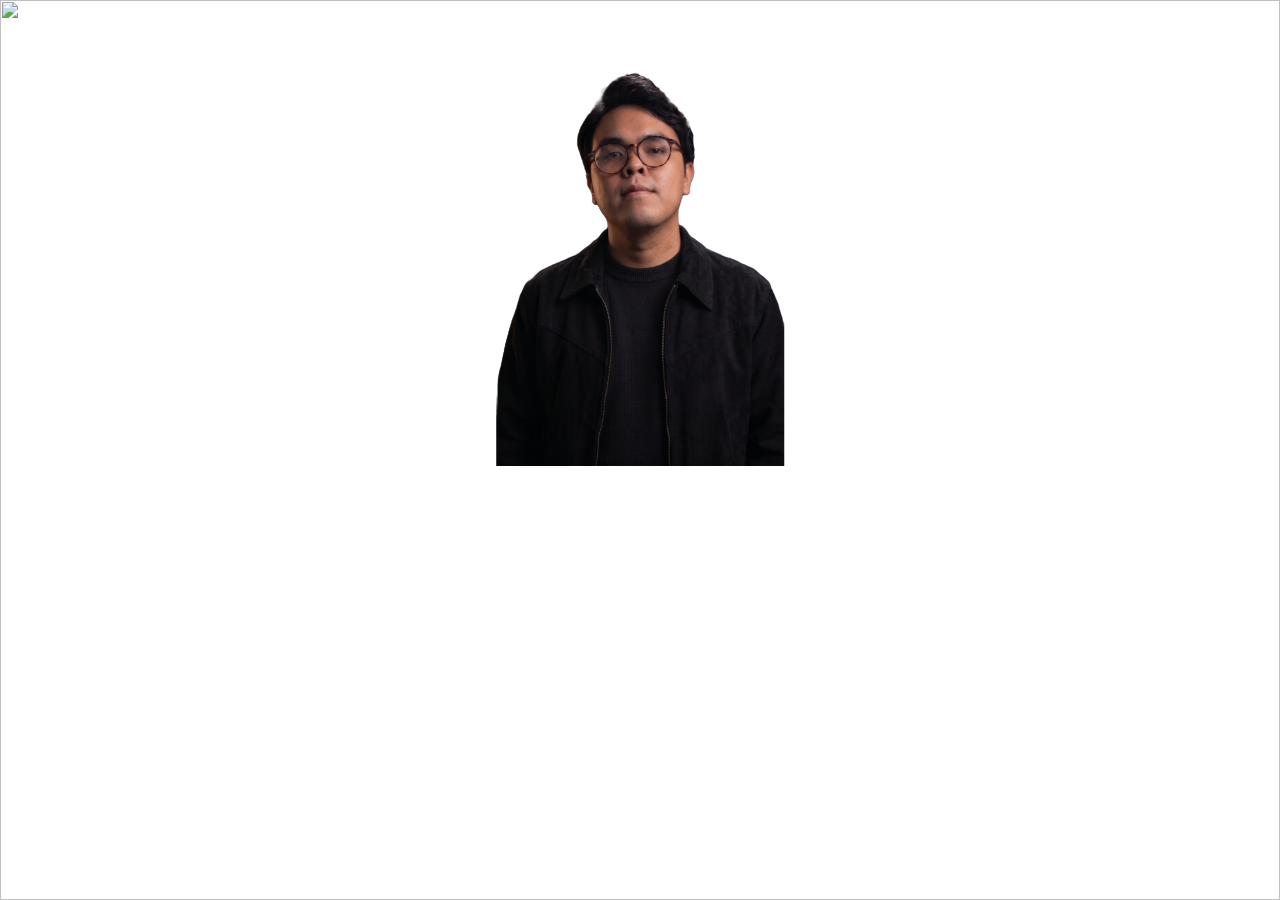
==== v2-home.html @ 999a1035 "Split /v2 into authentic 1:1 multi-page Margot Quinn structure with zero Nusa Berkibar content" ====
<!doctype html>
<!-- Made in Framer · framer.com ✨ -->
<!-- Published May 31, 2026, 4:03 PM UTC -->
<html lang="en" data-redirect-timezone="1">
<head>
	<meta charset="utf-8">
	
	
	
	<!-- Start of headStart -->
    
    <!-- End of headStart -->
	<meta name="viewport" content="width=device-width">
	<meta name="generator" content="Framer ca8ceca">
	<title>Shidy Nur Kholish — Digital Marketing & Creative Specialist</title>
    <meta name="description" content="Shidy Nur Kholish — Digital Marketing &amp; Creative Specialist Portfolio">
    <meta name="framer-search-index" content="https://framerusercontent.com/sites/4dvKyz6ewu7B81ZdAuzQAu/searchIndex-AK0vOeHn2nxq.json">
    <meta name="framer-search-index-fallback" content="https://framerusercontent.com/sites/4dvKyz6ewu7B81ZdAuzQAu/searchIndex-FKQCYo9SLco6.json">
    <link href="https://framerusercontent.com/images/dggCM4Qpk7UeBMsEulLUcJons6M.svg" rel="icon" media="(prefers-color-scheme: light)">
    <link href="https://framerusercontent.com/images/EXC9Xee3HnQiR8S70GzRZBClGB0.svg" rel="icon" media="(prefers-color-scheme: dark)">
    <!-- Open Graph / Facebook -->
    <meta property="og:type" content="website">
    <meta property="og:title" content="Margot - Minimal Portfolio Template">
    <meta property="og:description" content="Minimalistic Portfolio – Crafted in Framer with a Black &amp; Sleek Glassmorphism Design, a sleek black theme with stunning glassmorphism effects for a sophisticated, cutting-edge visual appeal. Design and developed by Future Things.">
    <meta property="og:image" content="https://framerusercontent.com/assets/f2NFYW9QOdLpGXfA6Ba6UhpNYDw.png">
    <!-- Twitter -->
    <meta name="twitter:card" content="summary_large_image">
    <meta name="twitter:title" content="Margot - Minimal Portfolio Template">
    <meta name="twitter:description" content="Minimalistic Portfolio – Crafted in Framer with a Black &amp; Sleek Glassmorphism Design, a sleek black theme with stunning glassmorphism effects for a sophisticated, cutting-edge visual appeal. Design and developed by Future Things.">
    <meta name="twitter:image" content="https://framerusercontent.com/assets/f2NFYW9QOdLpGXfA6Ba6UhpNYDw.png">
	
	<style data-framer-font-css>/* cyrillic-ext */
@font-face {
  font-family: 'Fragment Mono';
  font-style: normal;
  font-weight: 400;
  src: url(https://fonts.gstatic.com/s/fragmentmono/v6/4iCr6K5wfMRRjxp0DA6-2CLnB45HhrUI.woff2) format('woff2');
  unicode-range: U+0460-052F, U+1C80-1C8A, U+20B4, U+2DE0-2DFF, U+A640-A69F, U+FE2E-FE2F;
}
/* latin-ext */
@font-face {
  font-family: 'Fragment Mono';
  font-style: normal;
  font-weight: 400;
  src: url(https://fonts.gstatic.com/s/fragmentmono/v6/4iCr6K5wfMRRjxp0DA6-2CLnB41HhrUI.woff2) format('woff2');
  unicode-range: U+0100-02BA, U+02BD-02C5, U+02C7-02CC, U+02CE-02D7, U+02DD-02FF, U+0304, U+0308, U+0329, U+1D00-1DBF, U+1E00-1E9F, U+1EF2-1EFF, U+2020, U+20A0-20AB, U+20AD-20C0, U+2113, U+2C60-2C7F, U+A720-A7FF;
}
/* latin */
@font-face {
  font-family: 'Fragment Mono';
  font-style: normal;
  font-weight: 400;
  src: url(https://fonts.gstatic.com/s/fragmentmono/v6/4iCr6K5wfMRRjxp0DA6-2CLnB4NHhg.woff2) format('woff2');
  unicode-range: U+0000-00FF, U+0131, U+0152-0153, U+02BB-02BC, U+02C6, U+02DA, U+02DC, U+0304, U+0308, U+0329, U+2000-206F, U+20AC, U+2122, U+2191, U+2193, U+2212, U+2215, U+FEFF, U+FFFD;
}

@font-face { font-family: "Cravelo DEMO Regular"; src: url("https://framerusercontent.com/assets/XlWYPOsi19BefJye1pDCb0VcADU.woff2"); font-display: swap; font-style: normal; font-weight: 400 }
@font-face { font-family: "Neue Montreal Regular"; src: url("https://framerusercontent.com/assets/EN0wrjjcgDdG3SMgxfEI19PNHRs.woff2"); font-display: swap; font-style: normal; font-weight: 400 }
@font-face { font-family: "Neue Montreal Regular"; src: url("https://framerusercontent.com/assets/EN0wrjjcgDdG3SMgxfEI19PNHRs.woff2"); font-display: swap }
@font-face { font-family: "Cravelo DEMO Regular"; src: url("https://framerusercontent.com/assets/XlWYPOsi19BefJye1pDCb0VcADU.woff2"); font-display: swap }
@font-face { font-family: "Neue Montreal Light"; src: url("https://framerusercontent.com/assets/UW39FG9qDvGH8DLOCHCwswAMnkY.woff2"); font-display: swap; font-style: normal; font-weight: 300 }
@font-face { font-family: "Inter"; src: url("https://framerusercontent.com/assets/5vvr9Vy74if2I6bQbJvbw7SY1pQ.woff2"); font-display: swap; font-style: normal; font-weight: 400; unicode-range: U+0460-052F, U+1C80-1C88, U+20B4, U+2DE0-2DFF, U+A640-A69F, U+FE2E-FE2F }
@font-face { font-family: "Inter"; src: url("https://framerusercontent.com/assets/EOr0mi4hNtlgWNn9if640EZzXCo.woff2"); font-display: swap; font-style: normal; font-weight: 400; unicode-range: U+0301, U+0400-045F, U+0490-0491, U+04B0-04B1, U+2116 }
@font-face { font-family: "Inter"; src: url("https://framerusercontent.com/assets/Y9k9QrlZAqio88Klkmbd8VoMQc.woff2"); font-display: swap; font-style: normal; font-weight: 400; unicode-range: U+1F00-1FFF }
@font-face { font-family: "Inter"; src: url("https://framerusercontent.com/assets/OYrD2tBIBPvoJXiIHnLoOXnY9M.woff2"); font-display: swap; font-style: normal; font-weight: 400; unicode-range: U+0370-03FF }
@font-face { font-family: "Inter"; src: url("https://framerusercontent.com/assets/JeYwfuaPfZHQhEG8U5gtPDZ7WQ.woff2"); font-display: swap; font-style: normal; font-weight: 400; unicode-range: U+0100-024F, U+0259, U+1E00-1EFF, U+2020, U+20A0-20AB, U+20AD-20CF, U+2113, U+2C60-2C7F, U+A720-A7FF }
@font-face { font-family: "Inter"; src: url("https://framerusercontent.com/assets/vQyevYAyHtARFwPqUzQGpnDs.woff2"); font-display: swap; font-style: normal; font-weight: 400; unicode-range: U+0000-00FF, U+0131, U+0152-0153, U+02BB-02BC, U+02C6, U+02DA, U+02DC, U+2000-206F, U+2074, U+20AC, U+2122, U+2191, U+2193, U+2212, U+2215, U+FEFF, U+FFFD }
@font-face { font-family: "Inter"; src: url("https://framerusercontent.com/assets/b6Y37FthZeALduNqHicBT6FutY.woff2"); font-display: swap; font-style: normal; font-weight: 400; unicode-range: U+0102-0103, U+0110-0111, U+0128-0129, U+0168-0169, U+01A0-01A1, U+01AF-01B0, U+1EA0-1EF9, U+20AB }
@font-face { font-family: "Inter"; src: url("https://framerusercontent.com/assets/5A3Ce6C9YYmCjpQx9M4inSaKU.woff2"); font-display: swap; font-style: normal; font-weight: 500; unicode-range: U+0460-052F, U+1C80-1C88, U+20B4, U+2DE0-2DFF, U+A640-A69F, U+FE2E-FE2F }
@font-face { font-family: "Inter"; src: url("https://framerusercontent.com/assets/Qx95Xyt0Ka3SGhinnbXIGpEIyP4.woff2"); font-display: swap; font-style: normal; font-weight: 500; unicode-range: U+0301, U+0400-045F, U+0490-0491, U+04B0-04B1, U+2116 }
@font-face { font-family: "Inter"; src: url("https://framerusercontent.com/assets/6mJuEAguuIuMog10gGvH5d3cl8.woff2"); font-display: swap; font-style: normal; font-weight: 500; unicode-range: U+1F00-1FFF }
@font-face { font-family: "Inter"; src: url("https://framerusercontent.com/assets/xYYWaj7wCU5zSQH0eXvSaS19wo.woff2"); font-display: swap; font-style: normal; font-weight: 500; unicode-range: U+0370-03FF }
@font-face { font-family: "Inter"; src: url("https://framerusercontent.com/assets/otTaNuNpVK4RbdlT7zDDdKvQBA.woff2"); font-display: swap; font-style: normal; font-weight: 500; unicode-range: U+0100-024F, U+0259, U+1E00-1EFF, U+2020, U+20A0-20AB, U+20AD-20CF, U+2113, U+2C60-2C7F, U+A720-A7FF }
@font-face { font-family: "Inter"; src: url("https://framerusercontent.com/assets/UjlFhCnUjxhNfep4oYBPqnEssyo.woff2"); font-display: swap; font-style: normal; font-weight: 500; unicode-range: U+0000-00FF, U+0131, U+0152-0153, U+02BB-02BC, U+02C6, U+02DA, U+02DC, U+2000-206F, U+2070, U+2074-207E, U+2080-208E, U+20AC, U+2122, U+2191, U+2193, U+2212, U+2215, U+FEFF, U+FFFD }
@font-face { font-family: "Inter"; src: url("https://framerusercontent.com/assets/DolVirEGb34pEXEp8t8FQBSK4.woff2"); font-display: swap; font-style: normal; font-weight: 500; unicode-range: U+0102-0103, U+0110-0111, U+0128-0129, U+0168-0169, U+01A0-01A1, U+01AF-01B0, U+1EA0-1EF9, U+20AB }
@font-face { font-family: "Inter"; src: url("https://framerusercontent.com/assets/GrgcKwrN6d3Uz8EwcLHZxwEfC4.woff2"); font-display: swap; font-style: normal; font-weight: 400; unicode-range: U+0000-00FF, U+0131, U+0152-0153, U+02BB-02BC, U+02C6, U+02DA, U+02DC, U+2000-206F, U+2070, U+2074-207E, U+2080-208E, U+20AC, U+2122, U+2191, U+2193, U+2212, U+2215, U+FEFF, U+FFFD }
@font-face { font-family: "Inter"; src: url("https://framerusercontent.com/assets/hyOgCu0Xnghbimh0pE8QTvtt2AU.woff2"); font-display: swap; font-style: normal; font-weight: 600; unicode-range: U+0460-052F, U+1C80-1C88, U+20B4, U+2DE0-2DFF, U+A640-A69F, U+FE2E-FE2F }
@font-face { font-family: "Inter"; src: url("https://framerusercontent.com/assets/NeGmSOXrPBfEFIy5YZeHq17LEDA.woff2"); font-display: swap; font-style: normal; font-weight: 600; unicode-range: U+0301, U+0400-045F, U+0490-0491, U+04B0-04B1, U+2116 }
@font-face { font-family: "Inter"; src: url("https://framerusercontent.com/assets/oYaAX5himiTPYuN8vLWnqBbfD2s.woff2"); font-display: swap; font-style: normal; font-weight: 600; unicode-range: U+1F00-1FFF }
@font-face { font-family: "Inter"; src: url("https://framerusercontent.com/assets/lEJLP4R0yuCaMCjSXYHtJw72M.woff2"); font-display: swap; font-style: normal; font-weight: 600; unicode-range: U+0370-03FF }
@font-face { font-family: "Inter"; src: url("https://framerusercontent.com/assets/cRJyLNuTJR5jbyKzGi33wU9cqIQ.woff2"); font-display: swap; font-style: normal; font-weight: 600; unicode-range: U+0100-024F, U+0259, U+1E00-1EFF, U+2020, U+20A0-20AB, U+20AD-20CF, U+2113, U+2C60-2C7F, U+A720-A7FF }
@font-face { font-family: "Inter"; src: url("https://framerusercontent.com/assets/1ZFS7N918ojhhd0nQWdj3jz4w.woff2"); font-display: swap; font-style: normal; font-weight: 600; unicode-range: U+0000-00FF, U+0131, U+0152-0153, U+02BB-02BC, U+02C6, U+02DA, U+02DC, U+2000-206F, U+2074, U+20AC, U+2122, U+2191, U+2193, U+2212, U+2215, U+FEFF, U+FFFD }
@font-face { font-family: "Inter"; src: url("https://framerusercontent.com/assets/A0Wcc7NgXMjUuFdquHDrIZpzZw0.woff2"); font-display: swap; font-style: normal; font-weight: 600; unicode-range: U+0102-0103, U+0110-0111, U+0128-0129, U+0168-0169, U+01A0-01A1, U+01AF-01B0, U+1EA0-1EF9, U+20AB }
@font-face { font-family: "Inter"; src: url("https://framerusercontent.com/assets/NXxvFRoY5LDh3yCm7MEP2jqYk.woff2"); font-style: normal; font-weight: 100; unicode-range: U+0460-052F, U+1C80-1C88, U+20B4, U+2DE0-2DFF, U+A640-A69F, U+FE2E-FE2F }
@font-face { font-family: "Inter"; src: url("https://framerusercontent.com/assets/5CcgcVyoWSqO1THBiISd6oCog.woff2"); font-style: normal; font-weight: 100; unicode-range: U+0301, U+0400-045F, U+0490-0491, U+04B0-04B1, U+2116 }
@font-face { font-family: "Inter"; src: url("https://framerusercontent.com/assets/MF544SVCvk3yNpLIz3pwDXFZPKM.woff2"); font-style: normal; font-weight: 100; unicode-range: U+1F00-1FFF }
@font-face { font-family: "Inter"; src: url("https://framerusercontent.com/assets/TNtxudDBkAm2RXdtU3rvTBwoM.woff2"); font-style: normal; font-weight: 100; unicode-range: U+0370-03FF }
@font-face { font-family: "Inter"; src: url("https://framerusercontent.com/assets/fIabp4VN5z7iJ3lNOz9qfNeQHc.woff2"); font-style: normal; font-weight: 100; unicode-range: U+0100-024F, U+0259, U+1E00-1EFF, U+2020, U+20A0-20AB, U+20AD-20CF, U+2113, U+2C60-2C7F, U+A720-A7FF }
@font-face { font-family: "Inter"; src: url("https://framerusercontent.com/assets/8kSLqTnVCEtjx0nu8PxTD4Nh5UU.woff2"); font-style: normal; font-weight: 100; unicode-range: U+0000-00FF, U+0131, U+0152-0153, U+02BB-02BC, U+02C6, U+02DA, U+02DC, U+2000-206F, U+2070, U+2074-207E, U+2080-208E, U+20AC, U+2122, U+2191, U+2193, U+2212, U+2215, U+FEFF, U+FFFD }
@font-face { font-family: "Inter"; src: url("https://framerusercontent.com/assets/9iRSYClnXA0RMygyIn6yjjWXJw.woff2"); font-style: normal; font-weight: 100; unicode-range: U+0102-0103, U+0110-0111, U+0128-0129, U+0168-0169, U+01A0-01A1, U+01AF-01B0, U+1EA0-1EF9, U+20AB }
@font-face { font-family: "Inter"; src: url("https://framerusercontent.com/assets/MVhJhYeDWxeyqT939zMNyw9p8.woff2"); font-style: normal; font-weight: 200; unicode-range: U+0460-052F, U+1C80-1C88, U+20B4, U+2DE0-2DFF, U+A640-A69F, U+FE2E-FE2F }
@font-face { font-family: "Inter"; src: url("https://framerusercontent.com/assets/WXQXYfAQJIi2pCJACAfWWXfIDqI.woff2"); font-style: normal; font-weight: 200; unicode-range: U+0301, U+0400-045F, U+0490-0491, U+04B0-04B1, U+2116 }
@font-face { font-family: "Inter"; src: url("https://framerusercontent.com/assets/RJeJJARdrtNUtic58kOz7hIgBuE.woff2"); font-style: normal; font-weight: 200; unicode-range: U+1F00-1FFF }
@font-face { font-family: "Inter"; src: url("https://framerusercontent.com/assets/4hBRAuM02i3fsxYDzyNvt5Az2so.woff2"); font-style: normal; font-weight: 200; unicode-range: U+0370-03FF }
@font-face { font-family: "Inter"; src: url("https://framerusercontent.com/assets/fz1JbBffNGgK7BNUI1mmbFBlgA8.woff2"); font-style: normal; font-weight: 200; unicode-range: U+0100-024F, U+0259, U+1E00-1EFF, U+2020, U+20A0-20AB, U+20AD-20CF, U+2113, U+2C60-2C7F, U+A720-A7FF }
@font-face { font-family: "Inter"; src: url("https://framerusercontent.com/assets/Z4sGWU2OKBoXPWulb5P25vULA.woff2"); font-style: normal; font-weight: 200; unicode-range: U+0000-00FF, U+0131, U+0152-0153, U+02BB-02BC, U+02C6, U+02DA, U+02DC, U+2000-206F, U+2070, U+2074-207E, U+2080-208E, U+20AC, U+2122, U+2191, U+2193, U+2212, U+2215, U+FEFF, U+FFFD }
@font-face { font-family: "Inter"; src: url("https://framerusercontent.com/assets/eIZyQwIlHYR0mnMSneEDMtqBPgw.woff2"); font-style: normal; font-weight: 200; unicode-range: U+0102-0103, U+0110-0111, U+0128-0129, U+0168-0169, U+01A0-01A1, U+01AF-01B0, U+1EA0-1EF9, U+20AB }
@font-face { font-family: "Inter"; src: url("https://framerusercontent.com/assets/BkDpl4ghaqvMi1btKFyG2tdbec.woff2"); font-display: swap; font-style: normal; font-weight: 300; unicode-range: U+0460-052F, U+1C80-1C88, U+20B4, U+2DE0-2DFF, U+A640-A69F, U+FE2E-FE2F }
@font-face { font-family: "Inter"; src: url("https://framerusercontent.com/assets/zAMK70AQRFSShJgUiaR5IiIhgzk.woff2"); font-display: swap; font-style: normal; font-weight: 300; unicode-range: U+0301, U+0400-045F, U+0490-0491, U+04B0-04B1, U+2116 }
@font-face { font-family: "Inter"; src: url("https://framerusercontent.com/assets/IETjvc5qzUaRoaruDpPSwCUM8.woff2"); font-display: swap; font-style: normal; font-weight: 300; unicode-range: U+1F00-1FFF }
@font-face { font-family: "Inter"; src: url("https://framerusercontent.com/assets/oLCoaT3ioA0fHdJnWR9W6k7NY.woff2"); font-display: swap; font-style: normal; font-weight: 300; unicode-range: U+0370-03FF }
@font-face { font-family: "Inter"; src: url("https://framerusercontent.com/assets/Sj0PCHQSBjFmEp6NBWg6FNaKc.woff2"); font-display: swap; font-style: normal; font-weight: 300; unicode-range: U+0100-024F, U+0259, U+1E00-1EFF, U+2020, U+20A0-20AB, U+20AD-20CF, U+2113, U+2C60-2C7F, U+A720-A7FF }
@font-face { font-family: "Inter"; src: url("https://framerusercontent.com/assets/aqiiD4LUKkKzXdjGL5UzHq8bo5w.woff2"); font-display: swap; font-style: normal; font-weight: 300; unicode-range: U+0000-00FF, U+0131, U+0152-0153, U+02BB-02BC, U+02C6, U+02DA, U+02DC, U+2000-206F, U+2070, U+2074-207E, U+2080-208E, U+20AC, U+2122, U+2191, U+2193, U+2212, U+2215, U+FEFF, U+FFFD }
@font-face { font-family: "Inter"; src: url("https://framerusercontent.com/assets/H4TfENUY1rh8R9UaSD6vngjJP3M.woff2"); font-display: swap; font-style: normal; font-weight: 300; unicode-range: U+0102-0103, U+0110-0111, U+0128-0129, U+0168-0169, U+01A0-01A1, U+01AF-01B0, U+1EA0-1EF9, U+20AB }
@font-face { font-family: "Inter"; src: url("https://framerusercontent.com/assets/yDtI2UI8XcEg1W2je9XPN3Noo.woff2"); font-display: swap; font-style: normal; font-weight: 600; unicode-range: U+0000-00FF, U+0131, U+0152-0153, U+02BB-02BC, U+02C6, U+02DA, U+02DC, U+2000-206F, U+2070, U+2074-207E, U+2080-208E, U+20AC, U+2122, U+2191, U+2193, U+2212, U+2215, U+FEFF, U+FFFD }
@font-face { font-family: "Inter"; src: url("https://framerusercontent.com/assets/DpPBYI0sL4fYLgAkX8KXOPVt7c.woff2"); font-display: swap; font-style: normal; font-weight: 700; unicode-range: U+0460-052F, U+1C80-1C88, U+20B4, U+2DE0-2DFF, U+A640-A69F, U+FE2E-FE2F }
@font-face { font-family: "Inter"; src: url("https://framerusercontent.com/assets/4RAEQdEOrcnDkhHiiCbJOw92Lk.woff2"); font-display: swap; font-style: normal; font-weight: 700; unicode-range: U+0301, U+0400-045F, U+0490-0491, U+04B0-04B1, U+2116 }
@font-face { font-family: "Inter"; src: url("https://framerusercontent.com/assets/1K3W8DizY3v4emK8Mb08YHxTbs.woff2"); font-display: swap; font-style: normal; font-weight: 700; unicode-range: U+1F00-1FFF }
@font-face { font-family: "Inter"; src: url("https://framerusercontent.com/assets/tUSCtfYVM1I1IchuyCwz9gDdQ.woff2"); font-display: swap; font-style: normal; font-weight: 700; unicode-range: U+0370-03FF }
@font-face { font-family: "Inter"; src: url("https://framerusercontent.com/assets/VgYFWiwsAC5OYxAycRXXvhze58.woff2"); font-display: swap; font-style: normal; font-weight: 700; unicode-range: U+0100-024F, U+0259, U+1E00-1EFF, U+2020, U+20A0-20AB, U+20AD-20CF, U+2113, U+2C60-2C7F, U+A720-A7FF }
@font-face { font-family: "Inter"; src: url("https://framerusercontent.com/assets/syRNPWzAMIrcJ3wIlPIP43KjQs.woff2"); font-display: swap; font-style: normal; font-weight: 700; unicode-range: U+0000-00FF, U+0131, U+0152-0153, U+02BB-02BC, U+02C6, U+02DA, U+02DC, U+2000-206F, U+2070, U+2074-207E, U+2080-208E, U+20AC, U+2122, U+2191, U+2193, U+2212, U+2215, U+FEFF, U+FFFD }
@font-face { font-family: "Inter"; src: url("https://framerusercontent.com/assets/GIryZETIX4IFypco5pYZONKhJIo.woff2"); font-display: swap; font-style: normal; font-weight: 700; unicode-range: U+0102-0103, U+0110-0111, U+0128-0129, U+0168-0169, U+01A0-01A1, U+01AF-01B0, U+1EA0-1EF9, U+20AB }
@font-face { font-family: "Inter"; src: url("https://framerusercontent.com/assets/PONfPc6h4EPYwJliXQBmjVx7QxI.woff2"); font-display: swap; font-style: normal; font-weight: 800; unicode-range: U+0460-052F, U+1C80-1C88, U+20B4, U+2DE0-2DFF, U+A640-A69F, U+FE2E-FE2F }
@font-face { font-family: "Inter"; src: url("https://framerusercontent.com/assets/zsnJN7Z1wdzUvepJniD3rbvJIyU.woff2"); font-display: swap; font-style: normal; font-weight: 800; unicode-range: U+0301, U+0400-045F, U+0490-0491, U+04B0-04B1, U+2116 }
@font-face { font-family: "Inter"; src: url("https://framerusercontent.com/assets/UrzZBOy7RyJEWAZGduzOeHiHuY.woff2"); font-display: swap; font-style: normal; font-weight: 800; unicode-range: U+1F00-1FFF }
@font-face { font-family: "Inter"; src: url("https://framerusercontent.com/assets/996sR9SfSDuYELz8oHhDOcErkY.woff2"); font-display: swap; font-style: normal; font-weight: 800; unicode-range: U+0370-03FF }
@font-face { font-family: "Inter"; src: url("https://framerusercontent.com/assets/ftN1HpyPVJEoEb4q36SOrNdLXU.woff2"); font-display: swap; font-style: normal; font-weight: 800; unicode-range: U+0100-024F, U+0259, U+1E00-1EFF, U+2020, U+20A0-20AB, U+20AD-20CF, U+2113, U+2C60-2C7F, U+A720-A7FF }
@font-face { font-family: "Inter"; src: url("https://framerusercontent.com/assets/Mput0MSwESKlJ6TMz9MPDXhgrk.woff2"); font-display: swap; font-style: normal; font-weight: 800; unicode-range: U+0000-00FF, U+0131, U+0152-0153, U+02BB-02BC, U+02C6, U+02DA, U+02DC, U+2000-206F, U+2070, U+2074-207E, U+2080-208E, U+20AC, U+2122, U+2191, U+2193, U+2212, U+2215, U+FEFF, U+FFFD }
@font-face { font-family: "Inter"; src: url("https://framerusercontent.com/assets/JAur4lGGSGRGyrFi59JSIKqVgU.woff2"); font-display: swap; font-style: normal; font-weight: 800; unicode-range: U+0102-0103, U+0110-0111, U+0128-0129, U+0168-0169, U+01A0-01A1, U+01AF-01B0, U+1EA0-1EF9, U+20AB }
@font-face { font-family: "Inter"; src: url("https://framerusercontent.com/assets/mkY5Sgyq51ik0AMrSBwhm9DJg.woff2"); font-style: normal; font-weight: 900; unicode-range: U+0460-052F, U+1C80-1C88, U+20B4, U+2DE0-2DFF, U+A640-A69F, U+FE2E-FE2F }
@font-face { font-family: "Inter"; src: url("https://framerusercontent.com/assets/X5hj6qzcHUYv7h1390c8Rhm6550.woff2"); font-style: normal; font-weight: 900; unicode-range: U+0301, U+0400-045F, U+0490-0491, U+04B0-04B1, U+2116 }
@font-face { font-family: "Inter"; src: url("https://framerusercontent.com/assets/gQhNpS3tN86g8RcVKYUUaKt2oMQ.woff2"); font-style: normal; font-weight: 900; unicode-range: U+1F00-1FFF }
@font-face { font-family: "Inter"; src: url("https://framerusercontent.com/assets/cugnVhSraaRyANCaUtI5FV17wk.woff2"); font-style: normal; font-weight: 900; unicode-range: U+0370-03FF }
@font-face { font-family: "Inter"; src: url("https://framerusercontent.com/assets/5HcVoGak8k5agFJSaKa4floXVu0.woff2"); font-style: normal; font-weight: 900; unicode-range: U+0100-024F, U+0259, U+1E00-1EFF, U+2020, U+20A0-20AB, U+20AD-20CF, U+2113, U+2C60-2C7F, U+A720-A7FF }
@font-face { font-family: "Inter"; src: url("https://framerusercontent.com/assets/rZ5DdENNqIdFTIyQQiP5isO7M.woff2"); font-style: normal; font-weight: 900; unicode-range: U+0000-00FF, U+0131, U+0152-0153, U+02BB-02BC, U+02C6, U+02DA, U+02DC, U+2000-206F, U+2070, U+2074-207E, U+2080-208E, U+20AC, U+2122, U+2191, U+2193, U+2212, U+2215, U+FEFF, U+FFFD }
@font-face { font-family: "Inter"; src: url("https://framerusercontent.com/assets/P2Bw01CtL0b9wqygO0sSVogWbo.woff2"); font-style: normal; font-weight: 900; unicode-range: U+0102-0103, U+0110-0111, U+0128-0129, U+0168-0169, U+01A0-01A1, U+01AF-01B0, U+1EA0-1EF9, U+20AB }
@font-face { font-family: "Inter"; src: url("https://framerusercontent.com/assets/YJsHMqeEm0oDHuxRTVCwg5eZuo.woff2"); font-style: italic; font-weight: 100; unicode-range: U+0460-052F, U+1C80-1C88, U+20B4, U+2DE0-2DFF, U+A640-A69F, U+FE2E-FE2F }
@font-face { font-family: "Inter"; src: url("https://framerusercontent.com/assets/oJJMyJlDykMObEyb5VexHSxd24.woff2"); font-style: italic; font-weight: 100; unicode-range: U+0301, U+0400-045F, U+0490-0491, U+04B0-04B1, U+2116 }
@font-face { font-family: "Inter"; src: url("https://framerusercontent.com/assets/IpeaX0WzLaonj68howNZg4SJJaY.woff2"); font-style: italic; font-weight: 100; unicode-range: U+1F00-1FFF }
@font-face { font-family: "Inter"; src: url("https://framerusercontent.com/assets/KCj1bV3vDXY5OLHttTeRYcu9J8.woff2"); font-style: italic; font-weight: 100; unicode-range: U+0370-03FF }
@font-face { font-family: "Inter"; src: url("https://framerusercontent.com/assets/biaVHhOprxbHaR3dIP7Z8cYurHg.woff2"); font-style: italic; font-weight: 100; unicode-range: U+0100-024F, U+0259, U+1E00-1EFF, U+2020, U+20A0-20AB, U+20AD-20CF, U+2113, U+2C60-2C7F, U+A720-A7FF }
@font-face { font-family: "Inter"; src: url("https://framerusercontent.com/assets/3on0VNjjmogkq1f9ziKFcrY72MI.woff2"); font-style: italic; font-weight: 100; unicode-range: U+0000-00FF, U+0131, U+0152-0153, U+02BB-02BC, U+02C6, U+02DA, U+02DC, U+2000-206F, U+2070, U+2074-207E, U+2080-208E, U+20AC, U+2122, U+2191, U+2193, U+2212, U+2215, U+FEFF, U+FFFD }
@font-face { font-family: "Inter"; src: url("https://framerusercontent.com/assets/gNa011yWpVpNFgUhhSlDX8nUiPQ.woff2"); font-style: italic; font-weight: 100; unicode-range: U+0102-0103, U+0110-0111, U+0128-0129, U+0168-0169, U+01A0-01A1, U+01AF-01B0, U+1EA0-1EF9, U+20AB }
@font-face { font-family: "Inter"; src: url("https://framerusercontent.com/assets/vpq17U0WM26sBGHgq9jnrUmUf8.woff2"); font-style: italic; font-weight: 200; unicode-range: U+0460-052F, U+1C80-1C88, U+20B4, U+2DE0-2DFF, U+A640-A69F, U+FE2E-FE2F }
@font-face { font-family: "Inter"; src: url("https://framerusercontent.com/assets/bNYh7lNMEpOegeRYAtyGel1WqBE.woff2"); font-style: italic; font-weight: 200; unicode-range: U+0301, U+0400-045F, U+0490-0491, U+04B0-04B1, U+2116 }
@font-face { font-family: "Inter"; src: url("https://framerusercontent.com/assets/FBzcXZYmdulcZC0z278U6o0cw.woff2"); font-style: italic; font-weight: 200; unicode-range: U+1F00-1FFF }
@font-face { font-family: "Inter"; src: url("https://framerusercontent.com/assets/ua60IRqWK94xCrq0SC639Hbsdjg.woff2"); font-style: italic; font-weight: 200; unicode-range: U+0370-03FF }
@font-face { font-family: "Inter"; src: url("https://framerusercontent.com/assets/Pd8gNPn2dSCh4FyjWFw9PJysoQ.woff2"); font-style: italic; font-weight: 200; unicode-range: U+0100-024F, U+0259, U+1E00-1EFF, U+2020, U+20A0-20AB, U+20AD-20CF, U+2113, U+2C60-2C7F, U+A720-A7FF }
@font-face { font-family: "Inter"; src: url("https://framerusercontent.com/assets/6OdIurwS6YHsVW2i5fR5CKn0gg.woff2"); font-style: italic; font-weight: 200; unicode-range: U+0000-00FF, U+0131, U+0152-0153, U+02BB-02BC, U+02C6, U+02DA, U+02DC, U+2000-206F, U+2070, U+2074-207E, U+2080-208E, U+20AC, U+2122, U+2191, U+2193, U+2212, U+2215, U+FEFF, U+FFFD }
@font-face { font-family: "Inter"; src: url("https://framerusercontent.com/assets/DtVQjTG8OGGKnwKYrMHRZVCyo.woff2"); font-style: italic; font-weight: 200; unicode-range: U+0102-0103, U+0110-0111, U+0128-0129, U+0168-0169, U+01A0-01A1, U+01AF-01B0, U+1EA0-1EF9, U+20AB }
@font-face { font-family: "Inter"; src: url("https://framerusercontent.com/assets/YYB6GZmCWnZq3RWZOghuZIOxQY.woff2"); font-display: swap; font-style: italic; font-weight: 300; unicode-range: U+0460-052F, U+1C80-1C88, U+20B4, U+2DE0-2DFF, U+A640-A69F, U+FE2E-FE2F }
@font-face { font-family: "Inter"; src: url("https://framerusercontent.com/assets/miJTzODdiyIr3tRo9KEoqXXk2PM.woff2"); font-display: swap; font-style: italic; font-weight: 300; unicode-range: U+0301, U+0400-045F, U+0490-0491, U+04B0-04B1, U+2116 }
@font-face { font-family: "Inter"; src: url("https://framerusercontent.com/assets/6ZMhcggRFfEfbf7lncCpaUbA.woff2"); font-display: swap; font-style: italic; font-weight: 300; unicode-range: U+1F00-1FFF }
@font-face { font-family: "Inter"; src: url("https://framerusercontent.com/assets/8sCN6PGUr4I8q5hC5twAXfcwqV0.woff2"); font-display: swap; font-style: italic; font-weight: 300; unicode-range: U+0370-03FF }
@font-face { font-family: "Inter"; src: url("https://framerusercontent.com/assets/aUYDUTztS7anQw5JuwCncXeLOBY.woff2"); font-display: swap; font-style: italic; font-weight: 300; unicode-range: U+0100-024F, U+0259, U+1E00-1EFF, U+2020, U+20A0-20AB, U+20AD-20CF, U+2113, U+2C60-2C7F, U+A720-A7FF }
@font-face { font-family: "Inter"; src: url("https://framerusercontent.com/assets/8mwKwShtYEXIZ5diRBT74yn9jdQ.woff2"); font-display: swap; font-style: italic; font-weight: 300; unicode-range: U+0000-00FF, U+0131, U+0152-0153, U+02BB-02BC, U+02C6, U+02DA, U+02DC, U+2000-206F, U+2070, U+2074-207E, U+2080-208E, U+20AC, U+2122, U+2191, U+2193, U+2212, U+2215, U+FEFF, U+FFFD }
@font-face { font-family: "Inter"; src: url("https://framerusercontent.com/assets/yDiPvYxioBHsicnYxpPW35WQmx8.woff2"); font-display: swap; font-style: italic; font-weight: 300; unicode-range: U+0102-0103, U+0110-0111, U+0128-0129, U+0168-0169, U+01A0-01A1, U+01AF-01B0, U+1EA0-1EF9, U+20AB }
@font-face { font-family: "Inter"; src: url("https://framerusercontent.com/assets/CfMzU8w2e7tHgF4T4rATMPuWosA.woff2"); font-display: swap; font-style: italic; font-weight: 400; unicode-range: U+0460-052F, U+1C80-1C88, U+20B4, U+2DE0-2DFF, U+A640-A69F, U+FE2E-FE2F }
@font-face { font-family: "Inter"; src: url("https://framerusercontent.com/assets/867QObYax8ANsfX4TGEVU9YiCM.woff2"); font-display: swap; font-style: italic; font-weight: 400; unicode-range: U+0301, U+0400-045F, U+0490-0491, U+04B0-04B1, U+2116 }
@font-face { font-family: "Inter"; src: url("https://framerusercontent.com/assets/Oyn2ZbENFdnW7mt2Lzjk1h9Zb9k.woff2"); font-display: swap; font-style: italic; font-weight: 400; unicode-range: U+1F00-1FFF }
@font-face { font-family: "Inter"; src: url("https://framerusercontent.com/assets/cdAe8hgZ1cMyLu9g005pAW3xMo.woff2"); font-display: swap; font-style: italic; font-weight: 400; unicode-range: U+0370-03FF }
@font-face { font-family: "Inter"; src: url("https://framerusercontent.com/assets/DOfvtmE1UplCq161m6Hj8CSQYg.woff2"); font-display: swap; font-style: italic; font-weight: 400; unicode-range: U+0100-024F, U+0259, U+1E00-1EFF, U+2020, U+20A0-20AB, U+20AD-20CF, U+2113, U+2C60-2C7F, U+A720-A7FF }
@font-face { font-family: "Inter"; src: url("https://framerusercontent.com/assets/pKRFNWFoZl77qYCAIp84lN1h944.woff2"); font-display: swap; font-style: italic; font-weight: 400; unicode-range: U+0000-00FF, U+0131, U+0152-0153, U+02BB-02BC, U+02C6, U+02DA, U+02DC, U+2000-206F, U+2070, U+2074-207E, U+2080-208E, U+20AC, U+2122, U+2191, U+2193, U+2212, U+2215, U+FEFF, U+FFFD }
@font-face { font-family: "Inter"; src: url("https://framerusercontent.com/assets/tKtBcDnBMevsEEJKdNGhhkLzYo.woff2"); font-display: swap; font-style: italic; font-weight: 400; unicode-range: U+0102-0103, U+0110-0111, U+0128-0129, U+0168-0169, U+01A0-01A1, U+01AF-01B0, U+1EA0-1EF9, U+20AB }
@font-face { font-family: "Inter"; src: url("https://framerusercontent.com/assets/khkJkwSL66WFg8SX6Wa726c.woff2"); font-display: swap; font-style: italic; font-weight: 500; unicode-range: U+0460-052F, U+1C80-1C88, U+20B4, U+2DE0-2DFF, U+A640-A69F, U+FE2E-FE2F }
@font-face { font-family: "Inter"; src: url("https://framerusercontent.com/assets/0E7IMbDzcGABpBwwqNEt60wU0w.woff2"); font-display: swap; font-style: italic; font-weight: 500; unicode-range: U+0301, U+0400-045F, U+0490-0491, U+04B0-04B1, U+2116 }
@font-face { font-family: "Inter"; src: url("https://framerusercontent.com/assets/NTJ0nQgIF0gcDelS14zQ9NR9Q.woff2"); font-display: swap; font-style: italic; font-weight: 500; unicode-range: U+1F00-1FFF }
@font-face { font-family: "Inter"; src: url("https://framerusercontent.com/assets/QrcNhgEPfRl0LS8qz5Ln8olanl8.woff2"); font-display: swap; font-style: italic; font-weight: 500; unicode-range: U+0370-03FF }
@font-face { font-family: "Inter"; src: url("https://framerusercontent.com/assets/JEXmejW8mXOYMtt0hyRg811kHac.woff2"); font-display: swap; font-style: italic; font-weight: 500; unicode-range: U+0100-024F, U+0259, U+1E00-1EFF, U+2020, U+20A0-20AB, U+20AD-20CF, U+2113, U+2C60-2C7F, U+A720-A7FF }
@font-face { font-family: "Inter"; src: url("https://framerusercontent.com/assets/Bo5CNzBv77CafbxOtKIkpw9egw.woff2"); font-display: swap; font-style: italic; font-weight: 500; unicode-range: U+0000-00FF, U+0131, U+0152-0153, U+02BB-02BC, U+02C6, U+02DA, U+02DC, U+2000-206F, U+2070, U+2074-207E, U+2080-208E, U+20AC, U+2122, U+2191, U+2193, U+2212, U+2215, U+FEFF, U+FFFD }
@font-face { font-family: "Inter"; src: url("https://framerusercontent.com/assets/uy9s0iWuxiNnVt8EpTI3gzohpwo.woff2"); font-display: swap; font-style: italic; font-weight: 500; unicode-range: U+0102-0103, U+0110-0111, U+0128-0129, U+0168-0169, U+01A0-01A1, U+01AF-01B0, U+1EA0-1EF9, U+20AB }
@font-face { font-family: "Inter"; src: url("https://framerusercontent.com/assets/vxBnBhH8768IFAXAb4Qf6wQHKs.woff2"); font-display: swap; font-style: italic; font-weight: 600; unicode-range: U+0460-052F, U+1C80-1C88, U+20B4, U+2DE0-2DFF, U+A640-A69F, U+FE2E-FE2F }
@font-face { font-family: "Inter"; src: url("https://framerusercontent.com/assets/zSsEuoJdh8mcFVk976C05ZfQr8.woff2"); font-display: swap; font-style: italic; font-weight: 600; unicode-range: U+0301, U+0400-045F, U+0490-0491, U+04B0-04B1, U+2116 }
@font-face { font-family: "Inter"; src: url("https://framerusercontent.com/assets/b8ezwLrN7h2AUoPEENcsTMVJ0.woff2"); font-display: swap; font-style: italic; font-weight: 600; unicode-range: U+1F00-1FFF }
@font-face { font-family: "Inter"; src: url("https://framerusercontent.com/assets/mvNEIBLyHbscgHtwfsByjXUz3XY.woff2"); font-display: swap; font-style: italic; font-weight: 600; unicode-range: U+0370-03FF }
@font-face { font-family: "Inter"; src: url("https://framerusercontent.com/assets/6FI2EneKzM3qBy5foOZXey7coCA.woff2"); font-display: swap; font-style: italic; font-weight: 600; unicode-range: U+0100-024F, U+0259, U+1E00-1EFF, U+2020, U+20A0-20AB, U+20AD-20CF, U+2113, U+2C60-2C7F, U+A720-A7FF }
@font-face { font-family: "Inter"; src: url("https://framerusercontent.com/assets/fuyXZpVvOjq8NesCOfgirHCWyg.woff2"); font-display: swap; font-style: italic; font-weight: 600; unicode-range: U+0000-00FF, U+0131, U+0152-0153, U+02BB-02BC, U+02C6, U+02DA, U+02DC, U+2000-206F, U+2070, U+2074-207E, U+2080-208E, U+20AC, U+2122, U+2191, U+2193, U+2212, U+2215, U+FEFF, U+FFFD }
@font-face { font-family: "Inter"; src: url("https://framerusercontent.com/assets/NHHeAKJVP0ZWHk5YZnQQChIsBM.woff2"); font-display: swap; font-style: italic; font-weight: 600; unicode-range: U+0102-0103, U+0110-0111, U+0128-0129, U+0168-0169, U+01A0-01A1, U+01AF-01B0, U+1EA0-1EF9, U+20AB }
@font-face { font-family: "Inter"; src: url("https://framerusercontent.com/assets/H89BbHkbHDzlxZzxi8uPzTsp90.woff2"); font-display: swap; font-style: italic; font-weight: 700; unicode-range: U+0460-052F, U+1C80-1C88, U+20B4, U+2DE0-2DFF, U+A640-A69F, U+FE2E-FE2F }
@font-face { font-family: "Inter"; src: url("https://framerusercontent.com/assets/u6gJwDuwB143kpNK1T1MDKDWkMc.woff2"); font-display: swap; font-style: italic; font-weight: 700; unicode-range: U+0301, U+0400-045F, U+0490-0491, U+04B0-04B1, U+2116 }
@font-face { font-family: "Inter"; src: url("https://framerusercontent.com/assets/43sJ6MfOPh1LCJt46OvyDuSbA6o.woff2"); font-display: swap; font-style: italic; font-weight: 700; unicode-range: U+1F00-1FFF }
@font-face { font-family: "Inter"; src: url("https://framerusercontent.com/assets/wccHG0r4gBDAIRhfHiOlq6oEkqw.woff2"); font-display: swap; font-style: italic; font-weight: 700; unicode-range: U+0370-03FF }
@font-face { font-family: "Inter"; src: url("https://framerusercontent.com/assets/WZ367JPwf9bRW6LdTHN8rXgSjw.woff2"); font-display: swap; font-style: italic; font-weight: 700; unicode-range: U+0100-024F, U+0259, U+1E00-1EFF, U+2020, U+20A0-20AB, U+20AD-20CF, U+2113, U+2C60-2C7F, U+A720-A7FF }
@font-face { font-family: "Inter"; src: url("https://framerusercontent.com/assets/ia3uin3hQWqDrVloC1zEtYHWw.woff2"); font-display: swap; font-style: italic; font-weight: 700; unicode-range: U+0000-00FF, U+0131, U+0152-0153, U+02BB-02BC, U+02C6, U+02DA, U+02DC, U+2000-206F, U+2070, U+2074-207E, U+2080-208E, U+20AC, U+2122, U+2191, U+2193, U+2212, U+2215, U+FEFF, U+FFFD }
@font-face { font-family: "Inter"; src: url("https://framerusercontent.com/assets/2A4Xx7CngadFGlVV4xrO06OBHY.woff2"); font-display: swap; font-style: italic; font-weight: 700; unicode-range: U+0102-0103, U+0110-0111, U+0128-0129, U+0168-0169, U+01A0-01A1, U+01AF-01B0, U+1EA0-1EF9, U+20AB }
@font-face { font-family: "Inter"; src: url("https://framerusercontent.com/assets/if4nAQEfO1l3iBiurvlUSTaMA.woff2"); font-display: swap; font-style: italic; font-weight: 800; unicode-range: U+0460-052F, U+1C80-1C88, U+20B4, U+2DE0-2DFF, U+A640-A69F, U+FE2E-FE2F }
@font-face { font-family: "Inter"; src: url("https://framerusercontent.com/assets/GdJ7SQjcmkU1sz7lk5lMpKUlKY.woff2"); font-display: swap; font-style: italic; font-weight: 800; unicode-range: U+0301, U+0400-045F, U+0490-0491, U+04B0-04B1, U+2116 }
@font-face { font-family: "Inter"; src: url("https://framerusercontent.com/assets/sOA6LVskcCqlqggyjIZe0Zh39UQ.woff2"); font-display: swap; font-style: italic; font-weight: 800; unicode-range: U+1F00-1FFF }
@font-face { font-family: "Inter"; src: url("https://framerusercontent.com/assets/zUCSsMbWBcHOQoATrhsPVigkc.woff2"); font-display: swap; font-style: italic; font-weight: 800; unicode-range: U+0370-03FF }
@font-face { font-family: "Inter"; src: url("https://framerusercontent.com/assets/6eYp9yIAUvPZY7o0yfI4e2OP6g.woff2"); font-display: swap; font-style: italic; font-weight: 800; unicode-range: U+0100-024F, U+0259, U+1E00-1EFF, U+2020, U+20A0-20AB, U+20AD-20CF, U+2113, U+2C60-2C7F, U+A720-A7FF }
@font-face { font-family: "Inter"; src: url("https://framerusercontent.com/assets/8AYN209PzikkmqPEbOGJlpgu6M.woff2"); font-display: swap; font-style: italic; font-weight: 800; unicode-range: U+0000-00FF, U+0131, U+0152-0153, U+02BB-02BC, U+02C6, U+02DA, U+02DC, U+2000-206F, U+2070, U+2074-207E, U+2080-208E, U+20AC, U+2122, U+2191, U+2193, U+2212, U+2215, U+FEFF, U+FFFD }
@font-face { font-family: "Inter"; src: url("https://framerusercontent.com/assets/L9nHaKi7ULzGWchEehsfwttxOwM.woff2"); font-display: swap; font-style: italic; font-weight: 800; unicode-range: U+0102-0103, U+0110-0111, U+0128-0129, U+0168-0169, U+01A0-01A1, U+01AF-01B0, U+1EA0-1EF9, U+20AB }
@font-face { font-family: "Inter"; src: url("https://framerusercontent.com/assets/05KsVHGDmqXSBXM4yRZ65P8i0s.woff2"); font-style: italic; font-weight: 900; unicode-range: U+0460-052F, U+1C80-1C88, U+20B4, U+2DE0-2DFF, U+A640-A69F, U+FE2E-FE2F }
@font-face { font-family: "Inter"; src: url("https://framerusercontent.com/assets/ky8ovPukK4dJ1Pxq74qGhOqCYI.woff2"); font-style: italic; font-weight: 900; unicode-range: U+0301, U+0400-045F, U+0490-0491, U+04B0-04B1, U+2116 }
@font-face { font-family: "Inter"; src: url("https://framerusercontent.com/assets/vvNSqIj42qeQ2bvCRBIWKHscrc.woff2"); font-style: italic; font-weight: 900; unicode-range: U+1F00-1FFF }
@font-face { font-family: "Inter"; src: url("https://framerusercontent.com/assets/3ZmXbBKToJifDV9gwcifVd1tEY.woff2"); font-style: italic; font-weight: 900; unicode-range: U+0370-03FF }
@font-face { font-family: "Inter"; src: url("https://framerusercontent.com/assets/FNfhX3dt4ChuLJq2PwdlxHO7PU.woff2"); font-style: italic; font-weight: 900; unicode-range: U+0100-024F, U+0259, U+1E00-1EFF, U+2020, U+20A0-20AB, U+20AD-20CF, U+2113, U+2C60-2C7F, U+A720-A7FF }
@font-face { font-family: "Inter"; src: url("https://framerusercontent.com/assets/gcnfba68tfm7qAyrWRCf9r34jg.woff2"); font-style: italic; font-weight: 900; unicode-range: U+0000-00FF, U+0131, U+0152-0153, U+02BB-02BC, U+02C6, U+02DA, U+02DC, U+2000-206F, U+2070, U+2074-207E, U+2080-208E, U+20AC, U+2122, U+2191, U+2193, U+2212, U+2215, U+FEFF, U+FFFD }
@font-face { font-family: "Inter"; src: url("https://framerusercontent.com/assets/efTfQcBJ53kM2pB1hezSZ3RDUFs.woff2"); font-style: italic; font-weight: 900; unicode-range: U+0102-0103, U+0110-0111, U+0128-0129, U+0168-0169, U+01A0-01A1, U+01AF-01B0, U+1EA0-1EF9, U+20AB }
@font-face { font-family: "Inter Variable"; src: url("https://framerusercontent.com/assets/mYcqTSergLb16PdbJJQMl9ebYm4.woff2"); font-display: swap; font-style: normal; font-weight: 400; unicode-range: U+0460-052F, U+1C80-1C88, U+20B4, U+2DE0-2DFF, U+A640-A69F, U+FE2E-FE2F }
@font-face { font-family: "Inter Variable"; src: url("https://framerusercontent.com/assets/ZRl8AlxwsX1m7xS1eJCiSPbztg.woff2"); font-display: swap; font-style: normal; font-weight: 400; unicode-range: U+0301, U+0400-045F, U+0490-0491, U+04B0-04B1, U+2116 }
@font-face { font-family: "Inter Variable"; src: url("https://framerusercontent.com/assets/nhSQpBRqFmXNUBY2p5SENQ8NplQ.woff2"); font-display: swap; font-style: normal; font-weight: 400; unicode-range: U+1F00-1FFF }
@font-face { font-family: "Inter Variable"; src: url("https://framerusercontent.com/assets/DYHjxG0qXjopUuruoacfl5SA.woff2"); font-display: swap; font-style: normal; font-weight: 400; unicode-range: U+0370-03FF }
@font-face { font-family: "Inter Variable"; src: url("https://framerusercontent.com/assets/s7NH6sl7w4NU984r5hcmo1tPSYo.woff2"); font-display: swap; font-style: normal; font-weight: 400; unicode-range: U+0100-024F, U+0259, U+1E00-1EFF, U+2020, U+20A0-20AB, U+20AD-20CF, U+2113, U+2C60-2C7F, U+A720-A7FF }
@font-face { font-family: "Inter Variable"; src: url("https://framerusercontent.com/assets/7lw0VWkeXrGYJT05oB3DsFy8BaY.woff2"); font-display: swap; font-style: normal; font-weight: 400; unicode-range: U+0000-00FF, U+0131, U+0152-0153, U+02BB-02BC, U+02C6, U+02DA, U+02DC, U+2000-206F, U+2070, U+2074-207E, U+2080-208E, U+20AC, U+2122, U+2191, U+2193, U+2212, U+2215, U+FEFF, U+FFFD }
@font-face { font-family: "Inter Variable"; src: url("https://framerusercontent.com/assets/wx5nfqEgOXnxuFaxB0Mn9OhmcZA.woff2"); font-display: swap; font-style: normal; font-weight: 400; unicode-range: U+0102-0103, U+0110-0111, U+0128-0129, U+0168-0169, U+01A0-01A1, U+01AF-01B0, U+1EA0-1EF9, U+20AB }
@font-face { font-family: "Inter Variable"; src: url("https://framerusercontent.com/assets/FMAZXZOvzvP9daUF2pk7jeNQE.woff2"); font-display: swap; font-style: italic; font-weight: 400; unicode-range: U+0460-052F, U+1C80-1C88, U+20B4, U+2DE0-2DFF, U+A640-A69F, U+FE2E-FE2F }
@font-face { font-family: "Inter Variable"; src: url("https://framerusercontent.com/assets/XRXDXcGEcHEhj5vRoCcaNzLUII.woff2"); font-display: swap; font-style: italic; font-weight: 400; unicode-range: U+0301, U+0400-045F, U+0490-0491, U+04B0-04B1, U+2116 }
@font-face { font-family: "Inter Variable"; src: url("https://framerusercontent.com/assets/WL8JiibS9vHU7Cb3NGaJKioRjQ.woff2"); font-display: swap; font-style: italic; font-weight: 400; unicode-range: U+1F00-1FFF }
@font-face { font-family: "Inter Variable"; src: url("https://framerusercontent.com/assets/LfqxQLLXCFxnUuZS8fkv9AT0uI.woff2"); font-display: swap; font-style: italic; font-weight: 400; unicode-range: U+0370-03FF }
@font-face { font-family: "Inter Variable"; src: url("https://framerusercontent.com/assets/3IqofWpyruZr7Qc3kaedPmw7o.woff2"); font-display: swap; font-style: italic; font-weight: 400; unicode-range: U+0100-024F, U+0259, U+1E00-1EFF, U+2020, U+20A0-20AB, U+20AD-20CF, U+2113, U+2C60-2C7F, U+A720-A7FF }
@font-face { font-family: "Inter Variable"; src: url("https://framerusercontent.com/assets/N9O1YBTY0ROZrE0GiMsoMSyPbQ.woff2"); font-display: swap; font-style: italic; font-weight: 400; unicode-range: U+0000-00FF, U+0131, U+0152-0153, U+02BB-02BC, U+02C6, U+02DA, U+02DC, U+2000-206F, U+2070, U+2074-207E, U+2080-208E, U+20AC, U+2122, U+2191, U+2193, U+2212, U+2215, U+FEFF, U+FFFD }
@font-face { font-family: "Inter Variable"; src: url("https://framerusercontent.com/assets/Qpek1Wzh1dJ3f8j88Vebg4yC92w.woff2"); font-display: swap; font-style: italic; font-weight: 400; unicode-range: U+0102-0103, U+0110-0111, U+0128-0129, U+0168-0169, U+01A0-01A1, U+01AF-01B0, U+1EA0-1EF9, U+20AB }
@font-face { font-family: "Inter Display"; src: url("https://framerusercontent.com/assets/2uIBiALfCHVpWbHqRMZutfT7giU.woff2"); font-display: swap; font-style: normal; font-weight: 400; unicode-range: U+0460-052F, U+1C80-1C88, U+20B4, U+2DE0-2DFF, U+A640-A69F, U+FE2E-FE2F }
@font-face { font-family: "Inter Display"; src: url("https://framerusercontent.com/assets/Zwfz6xbVe5pmcWRJRgBDHnMkOkI.woff2"); font-display: swap; font-style: normal; font-weight: 400; unicode-range: U+0301, U+0400-045F, U+0490-0491, U+04B0-04B1, U+2116 }
@font-face { font-family: "Inter Display"; src: url("https://framerusercontent.com/assets/U9LaDDmbRhzX3sB8g8glTy5feTE.woff2"); font-display: swap; font-style: normal; font-weight: 400; unicode-range: U+1F00-1FFF }
@font-face { font-family: "Inter Display"; src: url("https://framerusercontent.com/assets/tVew2LzXJ1t7QfxP1gdTIdj2o0g.woff2"); font-display: swap; font-style: normal; font-weight: 400; unicode-range: U+0370-03FF }
@font-face { font-family: "Inter Display"; src: url("https://framerusercontent.com/assets/DF7bjCRmStYPqSb945lAlMfCCVQ.woff2"); font-display: swap; font-style: normal; font-weight: 400; unicode-range: U+0100-024F, U+0259, U+1E00-1EFF, U+2020, U+20A0-20AB, U+20AD-20CF, U+2113, U+2C60-2C7F, U+A720-A7FF }
@font-face { font-family: "Inter Display"; src: url("https://framerusercontent.com/assets/bHYNJqzTyl2lqvmMiRRS6Y16Es.woff2"); font-display: swap; font-style: normal; font-weight: 400; unicode-range: U+0000-00FF, U+0131, U+0152-0153, U+02BB-02BC, U+02C6, U+02DA, U+02DC, U+2000-206F, U+2070, U+2074-207E, U+2080-208E, U+20AC, U+2122, U+2191, U+2193, U+2212, U+2215, U+FEFF, U+FFFD }
@font-face { font-family: "Inter Display"; src: url("https://framerusercontent.com/assets/vebZUMjGyKkYsfcY73iwWTzLNag.woff2"); font-display: swap; font-style: normal; font-weight: 400; unicode-range: U+0102-0103, U+0110-0111, U+0128-0129, U+0168-0169, U+01A0-01A1, U+01AF-01B0, U+1EA0-1EF9, U+20AB }
@font-face { font-family: "Inter Display"; src: url("https://framerusercontent.com/assets/Vu4RH4OOAYHIXg4LpXVzNVmbpY.woff2"); font-style: normal; font-weight: 100; unicode-range: U+0460-052F, U+1C80-1C88, U+20B4, U+2DE0-2DFF, U+A640-A69F, U+FE2E-FE2F }
@font-face { font-family: "Inter Display"; src: url("https://framerusercontent.com/assets/eOWZqb2nQ1SLbtYmcGBFYFSOE5U.woff2"); font-style: normal; font-weight: 100; unicode-range: U+0301, U+0400-045F, U+0490-0491, U+04B0-04B1, U+2116 }
@font-face { font-family: "Inter Display"; src: url("https://framerusercontent.com/assets/H0Z3dXk6VFBv9TPQedY7FZVVVQ.woff2"); font-style: normal; font-weight: 100; unicode-range: U+1F00-1FFF }
@font-face { font-family: "Inter Display"; src: url("https://framerusercontent.com/assets/sMud1BrfhejzYfhsGoUtjWdRb90.woff2"); font-style: normal; font-weight: 100; unicode-range: U+0370-03FF }
@font-face { font-family: "Inter Display"; src: url("https://framerusercontent.com/assets/SDel4nEmK9AyiBktaYZfYI9DrY.woff2"); font-style: normal; font-weight: 100; unicode-range: U+0100-024F, U+0259, U+1E00-1EFF, U+2020, U+20A0-20AB, U+20AD-20CF, U+2113, U+2C60-2C7F, U+A720-A7FF }
@font-face { font-family: "Inter Display"; src: url("https://framerusercontent.com/assets/GoWsxcsKZ1Hiy2Y8l40zBgNwYvo.woff2"); font-style: normal; font-weight: 100; unicode-range: U+0000-00FF, U+0131, U+0152-0153, U+02BB-02BC, U+02C6, U+02DA, U+02DC, U+2000-206F, U+2070, U+2074-207E, U+2080-208E, U+20AC, U+2122, U+2191, U+2193, U+2212, U+2215, U+FEFF, U+FFFD }
@font-face { font-family: "Inter Display"; src: url("https://framerusercontent.com/assets/iPDparXDXhfwSxmuiEXzr0b1vAU.woff2"); font-style: normal; font-weight: 100; unicode-range: U+0102-0103, U+0110-0111, U+0128-0129, U+0168-0169, U+01A0-01A1, U+01AF-01B0, U+1EA0-1EF9, U+20AB }
@font-face { font-family: "Inter Display"; src: url("https://framerusercontent.com/assets/kZK78sVb0ChIxwI4EF00ArQvpu0.woff2"); font-style: normal; font-weight: 200; unicode-range: U+0460-052F, U+1C80-1C88, U+20B4, U+2DE0-2DFF, U+A640-A69F, U+FE2E-FE2F }
@font-face { font-family: "Inter Display"; src: url("https://framerusercontent.com/assets/zLXnIInNs9VhCJZQ1B0FvHgtWDM.woff2"); font-style: normal; font-weight: 200; unicode-range: U+0301, U+0400-045F, U+0490-0491, U+04B0-04B1, U+2116 }
@font-face { font-family: "Inter Display"; src: url("https://framerusercontent.com/assets/yHa3FUh9QDCLkYGoHU44PsRbTI.woff2"); font-style: normal; font-weight: 200; unicode-range: U+1F00-1FFF }
@font-face { font-family: "Inter Display"; src: url("https://framerusercontent.com/assets/w3wwH92cnNPcZVAf63gAmGQW0k.woff2"); font-style: normal; font-weight: 200; unicode-range: U+0370-03FF }
@font-face { font-family: "Inter Display"; src: url("https://framerusercontent.com/assets/w9aHRXFhel7kScIgRMsPqEwE3AY.woff2"); font-style: normal; font-weight: 200; unicode-range: U+0100-024F, U+0259, U+1E00-1EFF, U+2020, U+20A0-20AB, U+20AD-20CF, U+2113, U+2C60-2C7F, U+A720-A7FF }
@font-face { font-family: "Inter Display"; src: url("https://framerusercontent.com/assets/t5RNiwIqoB2GvYhcdv6NPQF6kfk.woff2"); font-style: normal; font-weight: 200; unicode-range: U+0000-00FF, U+0131, U+0152-0153, U+02BB-02BC, U+02C6, U+02DA, U+02DC, U+2000-206F, U+2070, U+2074-207E, U+2080-208E, U+20AC, U+2122, U+2191, U+2193, U+2212, U+2215, U+FEFF, U+FFFD }
@font-face { font-family: "Inter Display"; src: url("https://framerusercontent.com/assets/eDNmF3DmGWYDX8NrhNZOl1SDyQ.woff2"); font-style: normal; font-weight: 200; unicode-range: U+0102-0103, U+0110-0111, U+0128-0129, U+0168-0169, U+01A0-01A1, U+01AF-01B0, U+1EA0-1EF9, U+20AB }
@font-face { font-family: "Inter Display"; src: url("https://framerusercontent.com/assets/MaMAn5Jp5gJg1z3VaLH65QwWPLc.woff2"); font-display: swap; font-style: normal; font-weight: 300; unicode-range: U+0460-052F, U+1C80-1C88, U+20B4, U+2DE0-2DFF, U+A640-A69F, U+FE2E-FE2F }
@font-face { font-family: "Inter Display"; src: url("https://framerusercontent.com/assets/fEqgEChcTaneQFxeugexHq7Bk.woff2"); font-display: swap; font-style: normal; font-weight: 300; unicode-range: U+0301, U+0400-045F, U+0490-0491, U+04B0-04B1, U+2116 }
@font-face { font-family: "Inter Display"; src: url("https://framerusercontent.com/assets/nL7d8Ph0ViwUQorApF89PoAagQI.woff2"); font-display: swap; font-style: normal; font-weight: 300; unicode-range: U+1F00-1FFF }
@font-face { font-family: "Inter Display"; src: url("https://framerusercontent.com/assets/YOHXUQlY1iC2t7qT4HeLSoBDtn4.woff2"); font-display: swap; font-style: normal; font-weight: 300; unicode-range: U+0370-03FF }
@font-face { font-family: "Inter Display"; src: url("https://framerusercontent.com/assets/TfzHIi6ZmZDuhnIFGcgM6Ipuim4.woff2"); font-display: swap; font-style: normal; font-weight: 300; unicode-range: U+0100-024F, U+0259, U+1E00-1EFF, U+2020, U+20A0-20AB, U+20AD-20CF, U+2113, U+2C60-2C7F, U+A720-A7FF }
@font-face { font-family: "Inter Display"; src: url("https://framerusercontent.com/assets/CnMzVKZxLPB68RITfNGUfLe65m4.woff2"); font-display: swap; font-style: normal; font-weight: 300; unicode-range: U+0000-00FF, U+0131, U+0152-0153, U+02BB-02BC, U+02C6, U+02DA, U+02DC, U+2000-206F, U+2070, U+2074-207E, U+2080-208E, U+20AC, U+2122, U+2191, U+2193, U+2212, U+2215, U+FEFF, U+FFFD }
@font-face { font-family: "Inter Display"; src: url("https://framerusercontent.com/assets/ub5XwqqEAMrXQz31ej6fNqbxnBc.woff2"); font-display: swap; font-style: normal; font-weight: 300; unicode-range: U+0102-0103, U+0110-0111, U+0128-0129, U+0168-0169, U+01A0-01A1, U+01AF-01B0, U+1EA0-1EF9, U+20AB }
@font-face { font-family: "Inter Display"; src: url("https://framerusercontent.com/assets/ePuN3mCjzajIHnyCdvKBFiZkyY0.woff2"); font-display: swap; font-style: normal; font-weight: 500; unicode-range: U+0460-052F, U+1C80-1C88, U+20B4, U+2DE0-2DFF, U+A640-A69F, U+FE2E-FE2F }
@font-face { font-family: "Inter Display"; src: url("https://framerusercontent.com/assets/V3j1L0o5vPFKe26Sw4HcpXCfHo.woff2"); font-display: swap; font-style: normal; font-weight: 500; unicode-range: U+0301, U+0400-045F, U+0490-0491, U+04B0-04B1, U+2116 }
@font-face { font-family: "Inter Display"; src: url("https://framerusercontent.com/assets/F3kdpd2N0cToWV5huaZjjgM.woff2"); font-display: swap; font-style: normal; font-weight: 500; unicode-range: U+1F00-1FFF }
@font-face { font-family: "Inter Display"; src: url("https://framerusercontent.com/assets/0iDmxkizU9goZoclqIqsV5rvETU.woff2"); font-display: swap; font-style: normal; font-weight: 500; unicode-range: U+0370-03FF }
@font-face { font-family: "Inter Display"; src: url("https://framerusercontent.com/assets/r0mv3NegmA0akcQsNFotG32Las.woff2"); font-display: swap; font-style: normal; font-weight: 500; unicode-range: U+0100-024F, U+0259, U+1E00-1EFF, U+2020, U+20A0-20AB, U+20AD-20CF, U+2113, U+2C60-2C7F, U+A720-A7FF }
@font-face { font-family: "Inter Display"; src: url("https://framerusercontent.com/assets/iwWTDc49ENF2tCHbqlNARXw6Ug.woff2"); font-display: swap; font-style: normal; font-weight: 500; unicode-range: U+0000-00FF, U+0131, U+0152-0153, U+02BB-02BC, U+02C6, U+02DA, U+02DC, U+2000-206F, U+2070, U+2074-207E, U+2080-208E, U+20AC, U+2122, U+2191, U+2193, U+2212, U+2215, U+FEFF, U+FFFD }
@font-face { font-family: "Inter Display"; src: url("https://framerusercontent.com/assets/Ii21jnSJkulBKsHHXKlapi7fv9w.woff2"); font-display: swap; font-style: normal; font-weight: 500; unicode-range: U+0102-0103, U+0110-0111, U+0128-0129, U+0168-0169, U+01A0-01A1, U+01AF-01B0, U+1EA0-1EF9, U+20AB }
@font-face { font-family: "Inter Display"; src: url("https://framerusercontent.com/assets/gazZKZuUEtvr9ULhdA4SprP0AZ0.woff2"); font-display: swap; font-style: normal; font-weight: 600; unicode-range: U+0460-052F, U+1C80-1C88, U+20B4, U+2DE0-2DFF, U+A640-A69F, U+FE2E-FE2F }
@font-face { font-family: "Inter Display"; src: url("https://framerusercontent.com/assets/pe8RoujoPxuTZhqoNzYqHX2MXA.woff2"); font-display: swap; font-style: normal; font-weight: 600; unicode-range: U+0301, U+0400-045F, U+0490-0491, U+04B0-04B1, U+2116 }
@font-face { font-family: "Inter Display"; src: url("https://framerusercontent.com/assets/teGhWnhH3bCqefKGsIsqFy3hK8.woff2"); font-display: swap; font-style: normal; font-weight: 600; unicode-range: U+1F00-1FFF }
@font-face { font-family: "Inter Display"; src: url("https://framerusercontent.com/assets/qQHxgTnEk6Czu1yW4xS82HQWFOk.woff2"); font-display: swap; font-style: normal; font-weight: 600; unicode-range: U+0370-03FF }
@font-face { font-family: "Inter Display"; src: url("https://framerusercontent.com/assets/MJ3N6lfN4iP5Um8rJGqLYl03tE.woff2"); font-display: swap; font-style: normal; font-weight: 600; unicode-range: U+0100-024F, U+0259, U+1E00-1EFF, U+2020, U+20A0-20AB, U+20AD-20CF, U+2113, U+2C60-2C7F, U+A720-A7FF }
@font-face { font-family: "Inter Display"; src: url("https://framerusercontent.com/assets/PfdOpgzFf7N2Uye9JX7xRKYTgSc.woff2"); font-display: swap; font-style: normal; font-weight: 600; unicode-range: U+0000-00FF, U+0131, U+0152-0153, U+02BB-02BC, U+02C6, U+02DA, U+02DC, U+2000-206F, U+2070, U+2074-207E, U+2080-208E, U+20AC, U+2122, U+2191, U+2193, U+2212, U+2215, U+FEFF, U+FFFD }
@font-face { font-family: "Inter Display"; src: url("https://framerusercontent.com/assets/0SEEmmWc3vovhaai4RlRQSWRrz0.woff2"); font-display: swap; font-style: normal; font-weight: 600; unicode-range: U+0102-0103, U+0110-0111, U+0128-0129, U+0168-0169, U+01A0-01A1, U+01AF-01B0, U+1EA0-1EF9, U+20AB }
@font-face { font-family: "Inter Display"; src: url("https://framerusercontent.com/assets/I11LrmuBDQZweplJ62KkVsklU5Y.woff2"); font-display: swap; font-style: normal; font-weight: 700; unicode-range: U+0460-052F, U+1C80-1C88, U+20B4, U+2DE0-2DFF, U+A640-A69F, U+FE2E-FE2F }
@font-face { font-family: "Inter Display"; src: url("https://framerusercontent.com/assets/UjFZPDy3qGuDktQM4q9CxhKfIa8.woff2"); font-display: swap; font-style: normal; font-weight: 700; unicode-range: U+0301, U+0400-045F, U+0490-0491, U+04B0-04B1, U+2116 }
@font-face { font-family: "Inter Display"; src: url("https://framerusercontent.com/assets/8exwVHJy2DhJ4N5prYlVMrEKmQ.woff2"); font-display: swap; font-style: normal; font-weight: 700; unicode-range: U+1F00-1FFF }
@font-face { font-family: "Inter Display"; src: url("https://framerusercontent.com/assets/UTeedEK21hO5jDxEUldzdScUqpg.woff2"); font-display: swap; font-style: normal; font-weight: 700; unicode-range: U+0370-03FF }
@font-face { font-family: "Inter Display"; src: url("https://framerusercontent.com/assets/Ig8B8nzy11hzIWEIYnkg91sofjo.woff2"); font-display: swap; font-style: normal; font-weight: 700; unicode-range: U+0100-024F, U+0259, U+1E00-1EFF, U+2020, U+20A0-20AB, U+20AD-20CF, U+2113, U+2C60-2C7F, U+A720-A7FF }
@font-face { font-family: "Inter Display"; src: url("https://framerusercontent.com/assets/qITWJ2WdG0wrgQPDb8lvnYnTXDg.woff2"); font-display: swap; font-style: normal; font-weight: 700; unicode-range: U+0000-00FF, U+0131, U+0152-0153, U+02BB-02BC, U+02C6, U+02DA, U+02DC, U+2000-206F, U+2070, U+2074-207E, U+2080-208E, U+20AC, U+2122, U+2191, U+2193, U+2212, U+2215, U+FEFF, U+FFFD }
@font-face { font-family: "Inter Display"; src: url("https://framerusercontent.com/assets/qctQFoJqJ9aIbRSIp0AhCQpFxn8.woff2"); font-display: swap; font-style: normal; font-weight: 700; unicode-range: U+0102-0103, U+0110-0111, U+0128-0129, U+0168-0169, U+01A0-01A1, U+01AF-01B0, U+1EA0-1EF9, U+20AB }
@font-face { font-family: "Inter Display"; src: url("https://framerusercontent.com/assets/RDJfWXA0aFdpD2OO2AJLBh2Z7E.woff2"); font-display: swap; font-style: normal; font-weight: 800; unicode-range: U+0460-052F, U+1C80-1C88, U+20B4, U+2DE0-2DFF, U+A640-A69F, U+FE2E-FE2F }
@font-face { font-family: "Inter Display"; src: url("https://framerusercontent.com/assets/e97VFGU1js4GGgvQCnvIiHpRf0.woff2"); font-display: swap; font-style: normal; font-weight: 800; unicode-range: U+0301, U+0400-045F, U+0490-0491, U+04B0-04B1, U+2116 }
@font-face { font-family: "Inter Display"; src: url("https://framerusercontent.com/assets/9WZaFuMg9OiQ7an8bugAJkUG04.woff2"); font-display: swap; font-style: normal; font-weight: 800; unicode-range: U+1F00-1FFF }
@font-face { font-family: "Inter Display"; src: url("https://framerusercontent.com/assets/Kc2pkIGjh9K7EmlGx2sorKHcJDw.woff2"); font-display: swap; font-style: normal; font-weight: 800; unicode-range: U+0370-03FF }
@font-face { font-family: "Inter Display"; src: url("https://framerusercontent.com/assets/pFve2DToKu0uyKsWs4NBTHpK7Vc.woff2"); font-display: swap; font-style: normal; font-weight: 800; unicode-range: U+0100-024F, U+0259, U+1E00-1EFF, U+2020, U+20A0-20AB, U+20AD-20CF, U+2113, U+2C60-2C7F, U+A720-A7FF }
@font-face { font-family: "Inter Display"; src: url("https://framerusercontent.com/assets/9Nu9BRcGkRrLnJCGqVdSUXJt2Ig.woff2"); font-display: swap; font-style: normal; font-weight: 800; unicode-range: U+0000-00FF, U+0131, U+0152-0153, U+02BB-02BC, U+02C6, U+02DA, U+02DC, U+2000-206F, U+2070, U+2074-207E, U+2080-208E, U+20AC, U+2122, U+2191, U+2193, U+2212, U+2215, U+FEFF, U+FFFD }
@font-face { font-family: "Inter Display"; src: url("https://framerusercontent.com/assets/4hhgqiTCDCCa8WhFmTB7QXODupk.woff2"); font-display: swap; font-style: normal; font-weight: 800; unicode-range: U+0102-0103, U+0110-0111, U+0128-0129, U+0168-0169, U+01A0-01A1, U+01AF-01B0, U+1EA0-1EF9, U+20AB }
@font-face { font-family: "Inter Display"; src: url("https://framerusercontent.com/assets/EZSFVoaPWKnZ6GuVk5dlS5pk.woff2"); font-style: normal; font-weight: 900; unicode-range: U+0460-052F, U+1C80-1C88, U+20B4, U+2DE0-2DFF, U+A640-A69F, U+FE2E-FE2F }
@font-face { font-family: "Inter Display"; src: url("https://framerusercontent.com/assets/TMYuLEOqLWgunxD5qCFeADEgk.woff2"); font-style: normal; font-weight: 900; unicode-range: U+0301, U+0400-045F, U+0490-0491, U+04B0-04B1, U+2116 }
@font-face { font-family: "Inter Display"; src: url("https://framerusercontent.com/assets/EL4v8OG6t2XwHSJLO1YF25DNiDw.woff2"); font-style: normal; font-weight: 900; unicode-range: U+1F00-1FFF }
@font-face { font-family: "Inter Display"; src: url("https://framerusercontent.com/assets/vSoBOmgqFUd0rVCgogjwL7jQI.woff2"); font-style: normal; font-weight: 900; unicode-range: U+0370-03FF }
@font-face { font-family: "Inter Display"; src: url("https://framerusercontent.com/assets/bIwBTbnyeAOa9wQIBagEdRDHXhE.woff2"); font-style: normal; font-weight: 900; unicode-range: U+0100-024F, U+0259, U+1E00-1EFF, U+2020, U+20A0-20AB, U+20AD-20CF, U+2113, U+2C60-2C7F, U+A720-A7FF }
@font-face { font-family: "Inter Display"; src: url("https://framerusercontent.com/assets/x8eJ5VkmPMHVhVbF0E8JYFJmwc.woff2"); font-style: normal; font-weight: 900; unicode-range: U+0000-00FF, U+0131, U+0152-0153, U+02BB-02BC, U+02C6, U+02DA, U+02DC, U+2000-206F, U+2070, U+2074-207E, U+2080-208E, U+20AC, U+2122, U+2191, U+2193, U+2212, U+2215, U+FEFF, U+FFFD }
@font-face { font-family: "Inter Display"; src: url("https://framerusercontent.com/assets/fmXYBApyDC604dR7g2aaACGvCk.woff2"); font-style: normal; font-weight: 900; unicode-range: U+0102-0103, U+0110-0111, U+0128-0129, U+0168-0169, U+01A0-01A1, U+01AF-01B0, U+1EA0-1EF9, U+20AB }
@font-face { font-family: "Inter Display"; src: url("https://framerusercontent.com/assets/fWaKVy6hRB8Z8aBaXHMiFEvPILU.woff2"); font-style: italic; font-weight: 100; unicode-range: U+0460-052F, U+1C80-1C88, U+20B4, U+2DE0-2DFF, U+A640-A69F, U+FE2E-FE2F }
@font-face { font-family: "Inter Display"; src: url("https://framerusercontent.com/assets/syX0favWwGMDkTs34aSUJp2FDg.woff2"); font-style: italic; font-weight: 100; unicode-range: U+0301, U+0400-045F, U+0490-0491, U+04B0-04B1, U+2116 }
@font-face { font-family: "Inter Display"; src: url("https://framerusercontent.com/assets/MRDnh8epalyri0qENYQVaYkjNjA.woff2"); font-style: italic; font-weight: 100; unicode-range: U+1F00-1FFF }
@font-face { font-family: "Inter Display"; src: url("https://framerusercontent.com/assets/dkR8k5Cze1rY2rQWCcFiLvNxm8M.woff2"); font-style: italic; font-weight: 100; unicode-range: U+0370-03FF }
@font-face { font-family: "Inter Display"; src: url("https://framerusercontent.com/assets/3RO0kKTqHkJmvsJcJAr5at0.woff2"); font-style: italic; font-weight: 100; unicode-range: U+0100-024F, U+0259, U+1E00-1EFF, U+2020, U+20A0-20AB, U+20AD-20CF, U+2113, U+2C60-2C7F, U+A720-A7FF }
@font-face { font-family: "Inter Display"; src: url("https://framerusercontent.com/assets/mKzAiDvphQ1qAmJcRwlQ0QOK3Dc.woff2"); font-style: italic; font-weight: 100; unicode-range: U+0000-00FF, U+0131, U+0152-0153, U+02BB-02BC, U+02C6, U+02DA, U+02DC, U+2000-206F, U+2070, U+2074-207E, U+2080-208E, U+20AC, U+2122, U+2191, U+2193, U+2212, U+2215, U+FEFF, U+FFFD }
@font-face { font-family: "Inter Display"; src: url("https://framerusercontent.com/assets/GSo3TkcX0SwmUNLnnUlsKhqgZI.woff2"); font-style: italic; font-weight: 100; unicode-range: U+0102-0103, U+0110-0111, U+0128-0129, U+0168-0169, U+01A0-01A1, U+01AF-01B0, U+1EA0-1EF9, U+20AB }
@font-face { font-family: "Inter Display"; src: url("https://framerusercontent.com/assets/7b925B3vAlG2atcrbV7LoSudp7c.woff2"); font-style: italic; font-weight: 200; unicode-range: U+0460-052F, U+1C80-1C88, U+20B4, U+2DE0-2DFF, U+A640-A69F, U+FE2E-FE2F }
@font-face { font-family: "Inter Display"; src: url("https://framerusercontent.com/assets/FuEG87bF2T2uEeI84KQYYAE9wA.woff2"); font-style: italic; font-weight: 200; unicode-range: U+0301, U+0400-045F, U+0490-0491, U+04B0-04B1, U+2116 }
@font-face { font-family: "Inter Display"; src: url("https://framerusercontent.com/assets/l72nQILmlFUAK8OXlvJB8Qybl2M.woff2"); font-style: italic; font-weight: 200; unicode-range: U+1F00-1FFF }
@font-face { font-family: "Inter Display"; src: url("https://framerusercontent.com/assets/PjAOIKsdFTryeYPWcKg4xHgWCTI.woff2"); font-style: italic; font-weight: 200; unicode-range: U+0370-03FF }
@font-face { font-family: "Inter Display"; src: url("https://framerusercontent.com/assets/5u1LyW8isA2RA3QfYvCc6TVeGSU.woff2"); font-style: italic; font-weight: 200; unicode-range: U+0100-024F, U+0259, U+1E00-1EFF, U+2020, U+20A0-20AB, U+20AD-20CF, U+2113, U+2C60-2C7F, U+A720-A7FF }
@font-face { font-family: "Inter Display"; src: url("https://framerusercontent.com/assets/OxW7bkxVYziGRnONbuXLAeuUEkQ.woff2"); font-style: italic; font-weight: 200; unicode-range: U+0000-00FF, U+0131, U+0152-0153, U+02BB-02BC, U+02C6, U+02DA, U+02DC, U+2000-206F, U+2070, U+2074-207E, U+2080-208E, U+20AC, U+2122, U+2191, U+2193, U+2212, U+2215, U+FEFF, U+FFFD }
@font-face { font-family: "Inter Display"; src: url("https://framerusercontent.com/assets/vFOa28RMJNgff4GnWLns8E8vGZw.woff2"); font-style: italic; font-weight: 200; unicode-range: U+0102-0103, U+0110-0111, U+0128-0129, U+0168-0169, U+01A0-01A1, U+01AF-01B0, U+1EA0-1EF9, U+20AB }
@font-face { font-family: "Inter Display"; src: url("https://framerusercontent.com/assets/JVGAsgKKXCCsDQ3MCrxIs5u1U.woff2"); font-display: swap; font-style: italic; font-weight: 300; unicode-range: U+0460-052F, U+1C80-1C88, U+20B4, U+2DE0-2DFF, U+A640-A69F, U+FE2E-FE2F }
@font-face { font-family: "Inter Display"; src: url("https://framerusercontent.com/assets/GeFYhvsobZhw8u0Xza2zCmC8Cw.woff2"); font-display: swap; font-style: italic; font-weight: 300; unicode-range: U+0301, U+0400-045F, U+0490-0491, U+04B0-04B1, U+2116 }
@font-face { font-family: "Inter Display"; src: url("https://framerusercontent.com/assets/8dxmIktsyEgZt0OloSu5gz6TgLI.woff2"); font-display: swap; font-style: italic; font-weight: 300; unicode-range: U+1F00-1FFF }
@font-face { font-family: "Inter Display"; src: url("https://framerusercontent.com/assets/f2kclCrwmFV8YeznrosrT3kcjE.woff2"); font-display: swap; font-style: italic; font-weight: 300; unicode-range: U+0370-03FF }
@font-face { font-family: "Inter Display"; src: url("https://framerusercontent.com/assets/HTPyW5jOpXfwIja9CrgNJUDriY4.woff2"); font-display: swap; font-style: italic; font-weight: 300; unicode-range: U+0100-024F, U+0259, U+1E00-1EFF, U+2020, U+20A0-20AB, U+20AD-20CF, U+2113, U+2C60-2C7F, U+A720-A7FF }
@font-face { font-family: "Inter Display"; src: url("https://framerusercontent.com/assets/raPlI8zqlyoXu4yBGiiecGg2dI.woff2"); font-display: swap; font-style: italic; font-weight: 300; unicode-range: U+0000-00FF, U+0131, U+0152-0153, U+02BB-02BC, U+02C6, U+02DA, U+02DC, U+2000-206F, U+2070, U+2074-207E, U+2080-208E, U+20AC, U+2122, U+2191, U+2193, U+2212, U+2215, U+FEFF, U+FFFD }
@font-face { font-family: "Inter Display"; src: url("https://framerusercontent.com/assets/xFtzow8wtMpaEQuIGgCbt25Qorg.woff2"); font-display: swap; font-style: italic; font-weight: 300; unicode-range: U+0102-0103, U+0110-0111, U+0128-0129, U+0168-0169, U+01A0-01A1, U+01AF-01B0, U+1EA0-1EF9, U+20AB }
@font-face { font-family: "Inter Display"; src: url("https://framerusercontent.com/assets/THWAFHoAcmqLMy81E8hCSdziVKA.woff2"); font-display: swap; font-style: italic; font-weight: 400; unicode-range: U+0460-052F, U+1C80-1C88, U+20B4, U+2DE0-2DFF, U+A640-A69F, U+FE2E-FE2F }
@font-face { font-family: "Inter Display"; src: url("https://framerusercontent.com/assets/sQxGYWDlRkDr0eOKqiNRl6g5rs.woff2"); font-display: swap; font-style: italic; font-weight: 400; unicode-range: U+0301, U+0400-045F, U+0490-0491, U+04B0-04B1, U+2116 }
@font-face { font-family: "Inter Display"; src: url("https://framerusercontent.com/assets/NNTAT1XAm8ZRkr824inYPkjNeL4.woff2"); font-display: swap; font-style: italic; font-weight: 400; unicode-range: U+1F00-1FFF }
@font-face { font-family: "Inter Display"; src: url("https://framerusercontent.com/assets/P2qr9PAWBt905929rHfxmneMUG0.woff2"); font-display: swap; font-style: italic; font-weight: 400; unicode-range: U+0370-03FF }
@font-face { font-family: "Inter Display"; src: url("https://framerusercontent.com/assets/2BmSa4TZZvFKAZg2DydxTbvKlTU.woff2"); font-display: swap; font-style: italic; font-weight: 400; unicode-range: U+0100-024F, U+0259, U+1E00-1EFF, U+2020, U+20A0-20AB, U+20AD-20CF, U+2113, U+2C60-2C7F, U+A720-A7FF }
@font-face { font-family: "Inter Display"; src: url("https://framerusercontent.com/assets/P0JCAnd2N1Q6qwTQohre3XmQ.woff2"); font-display: swap; font-style: italic; font-weight: 400; unicode-range: U+0000-00FF, U+0131, U+0152-0153, U+02BB-02BC, U+02C6, U+02DA, U+02DC, U+2000-206F, U+2070, U+2074-207E, U+2080-208E, U+20AC, U+2122, U+2191, U+2193, U+2212, U+2215, U+FEFF, U+FFFD }
@font-face { font-family: "Inter Display"; src: url("https://framerusercontent.com/assets/KMFW46iYsEZaUBwXbwPc9nQm71o.woff2"); font-display: swap; font-style: italic; font-weight: 400; unicode-range: U+0102-0103, U+0110-0111, U+0128-0129, U+0168-0169, U+01A0-01A1, U+01AF-01B0, U+1EA0-1EF9, U+20AB }
@font-face { font-family: "Inter Display"; src: url("https://framerusercontent.com/assets/A5P4nkYCJlLQxGxaS1lzG8PNSc.woff2"); font-display: swap; font-style: italic; font-weight: 500; unicode-range: U+0460-052F, U+1C80-1C88, U+20B4, U+2DE0-2DFF, U+A640-A69F, U+FE2E-FE2F }
@font-face { font-family: "Inter Display"; src: url("https://framerusercontent.com/assets/vuPfygr1n1zYxscvWgGI8hRf3LE.woff2"); font-display: swap; font-style: italic; font-weight: 500; unicode-range: U+0301, U+0400-045F, U+0490-0491, U+04B0-04B1, U+2116 }
@font-face { font-family: "Inter Display"; src: url("https://framerusercontent.com/assets/jplzYzqFHXreyADwk9yrkQlWQ.woff2"); font-display: swap; font-style: italic; font-weight: 500; unicode-range: U+1F00-1FFF }
@font-face { font-family: "Inter Display"; src: url("https://framerusercontent.com/assets/sSIKP2TfVPvfK7YVENPE5H87A.woff2"); font-display: swap; font-style: italic; font-weight: 500; unicode-range: U+0370-03FF }
@font-face { font-family: "Inter Display"; src: url("https://framerusercontent.com/assets/gawbeo7iEJSRZ4kcrh6YRrU8o.woff2"); font-display: swap; font-style: italic; font-weight: 500; unicode-range: U+0100-024F, U+0259, U+1E00-1EFF, U+2020, U+20A0-20AB, U+20AD-20CF, U+2113, U+2C60-2C7F, U+A720-A7FF }
@font-face { font-family: "Inter Display"; src: url("https://framerusercontent.com/assets/RkMAGv2iAm3rw7tZzs7FaZf0rM.woff2"); font-display: swap; font-style: italic; font-weight: 500; unicode-range: U+0000-00FF, U+0131, U+0152-0153, U+02BB-02BC, U+02C6, U+02DA, U+02DC, U+2000-206F, U+2070, U+2074-207E, U+2080-208E, U+20AC, U+2122, U+2191, U+2193, U+2212, U+2215, U+FEFF, U+FFFD }
@font-face { font-family: "Inter Display"; src: url("https://framerusercontent.com/assets/8E92vrr3j1gDqzepmeSbD2u0JxA.woff2"); font-display: swap; font-style: italic; font-weight: 500; unicode-range: U+0102-0103, U+0110-0111, U+0128-0129, U+0168-0169, U+01A0-01A1, U+01AF-01B0, U+1EA0-1EF9, U+20AB }
@font-face { font-family: "Inter Display"; src: url("https://framerusercontent.com/assets/KKQXBq6BF0xEmVbrTnWxh3Yw.woff2"); font-display: swap; font-style: italic; font-weight: 600; unicode-range: U+0460-052F, U+1C80-1C88, U+20B4, U+2DE0-2DFF, U+A640-A69F, U+FE2E-FE2F }
@font-face { font-family: "Inter Display"; src: url("https://framerusercontent.com/assets/ugFYeIKZEJXDxI6Kh0YQUX6EK9I.woff2"); font-display: swap; font-style: italic; font-weight: 600; unicode-range: U+0301, U+0400-045F, U+0490-0491, U+04B0-04B1, U+2116 }
@font-face { font-family: "Inter Display"; src: url("https://framerusercontent.com/assets/DgDysCLt0HkIpWMu2uN5tivgQ.woff2"); font-display: swap; font-style: italic; font-weight: 600; unicode-range: U+1F00-1FFF }
@font-face { font-family: "Inter Display"; src: url("https://framerusercontent.com/assets/2yEyxokC6poTg3Uc5E2ogfVi6WE.woff2"); font-display: swap; font-style: italic; font-weight: 600; unicode-range: U+0370-03FF }
@font-face { font-family: "Inter Display"; src: url("https://framerusercontent.com/assets/wmHLUqO4QxLaADUScavxvknnBQ.woff2"); font-display: swap; font-style: italic; font-weight: 600; unicode-range: U+0100-024F, U+0259, U+1E00-1EFF, U+2020, U+20A0-20AB, U+20AD-20CF, U+2113, U+2C60-2C7F, U+A720-A7FF }
@font-face { font-family: "Inter Display"; src: url("https://framerusercontent.com/assets/e3ySEnhUUpItjJUo5buJawUl4Y.woff2"); font-display: swap; font-style: italic; font-weight: 600; unicode-range: U+0000-00FF, U+0131, U+0152-0153, U+02BB-02BC, U+02C6, U+02DA, U+02DC, U+2000-206F, U+2070, U+2074-207E, U+2080-208E, U+20AC, U+2122, U+2191, U+2193, U+2212, U+2215, U+FEFF, U+FFFD }
@font-face { font-family: "Inter Display"; src: url("https://framerusercontent.com/assets/DuYGXsyDXsSnxlZ8qzmcA4x3JiI.woff2"); font-display: swap; font-style: italic; font-weight: 600; unicode-range: U+0102-0103, U+0110-0111, U+0128-0129, U+0168-0169, U+01A0-01A1, U+01AF-01B0, U+1EA0-1EF9, U+20AB }
@font-face { font-family: "Inter Display"; src: url("https://framerusercontent.com/assets/fXvVh2JeZlehNcEhKHpHH0frSl0.woff2"); font-display: swap; font-style: italic; font-weight: 700; unicode-range: U+0460-052F, U+1C80-1C88, U+20B4, U+2DE0-2DFF, U+A640-A69F, U+FE2E-FE2F }
@font-face { font-family: "Inter Display"; src: url("https://framerusercontent.com/assets/7pScaNeb6M7n2HF2jKemDqzCIr4.woff2"); font-display: swap; font-style: italic; font-weight: 700; unicode-range: U+0301, U+0400-045F, U+0490-0491, U+04B0-04B1, U+2116 }
@font-face { font-family: "Inter Display"; src: url("https://framerusercontent.com/assets/qS4UjQYyATcVV9rODk0Zx9KhkY8.woff2"); font-display: swap; font-style: italic; font-weight: 700; unicode-range: U+1F00-1FFF }
@font-face { font-family: "Inter Display"; src: url("https://framerusercontent.com/assets/VfD2n20yM7v0hrUEBHEyafsmMBY.woff2"); font-display: swap; font-style: italic; font-weight: 700; unicode-range: U+0370-03FF }
@font-face { font-family: "Inter Display"; src: url("https://framerusercontent.com/assets/4oIO9fB59bn3cKFWz7piCj28z9s.woff2"); font-display: swap; font-style: italic; font-weight: 700; unicode-range: U+0100-024F, U+0259, U+1E00-1EFF, U+2020, U+20A0-20AB, U+20AD-20CF, U+2113, U+2C60-2C7F, U+A720-A7FF }
@font-face { font-family: "Inter Display"; src: url("https://framerusercontent.com/assets/MzumQQZJQBC6KM1omtmwOtsogtI.woff2"); font-display: swap; font-style: italic; font-weight: 700; unicode-range: U+0000-00FF, U+0131, U+0152-0153, U+02BB-02BC, U+02C6, U+02DA, U+02DC, U+2000-206F, U+2070, U+2074-207E, U+2080-208E, U+20AC, U+2122, U+2191, U+2193, U+2212, U+2215, U+FEFF, U+FFFD }
@font-face { font-family: "Inter Display"; src: url("https://framerusercontent.com/assets/F5Lmfd3fCAu7TwiYbI4DLWw4ks.woff2"); font-display: swap; font-style: italic; font-weight: 700; unicode-range: U+0102-0103, U+0110-0111, U+0128-0129, U+0168-0169, U+01A0-01A1, U+01AF-01B0, U+1EA0-1EF9, U+20AB }
@font-face { font-family: "Inter Display"; src: url("https://framerusercontent.com/assets/toNasQAsgu8B7dP8n9xdXRzdNhU.woff2"); font-display: swap; font-style: italic; font-weight: 800; unicode-range: U+0460-052F, U+1C80-1C88, U+20B4, U+2DE0-2DFF, U+A640-A69F, U+FE2E-FE2F }
@font-face { font-family: "Inter Display"; src: url("https://framerusercontent.com/assets/xPVm3TFQkuvdIaC7nzaBBAiE5Y.woff2"); font-display: swap; font-style: italic; font-weight: 800; unicode-range: U+0301, U+0400-045F, U+0490-0491, U+04B0-04B1, U+2116 }
@font-face { font-family: "Inter Display"; src: url("https://framerusercontent.com/assets/xwWV9Y5bwNwM4PjHKFG1XmdwA.woff2"); font-display: swap; font-style: italic; font-weight: 800; unicode-range: U+1F00-1FFF }
@font-face { font-family: "Inter Display"; src: url("https://framerusercontent.com/assets/oG51mTqVfF2JDETyCzOOIQOpzY.woff2"); font-display: swap; font-style: italic; font-weight: 800; unicode-range: U+0370-03FF }
@font-face { font-family: "Inter Display"; src: url("https://framerusercontent.com/assets/1aaySnsnw0pKE2qUemKvHaM1tw.woff2"); font-display: swap; font-style: italic; font-weight: 800; unicode-range: U+0100-024F, U+0259, U+1E00-1EFF, U+2020, U+20A0-20AB, U+20AD-20CF, U+2113, U+2C60-2C7F, U+A720-A7FF }
@font-face { font-family: "Inter Display"; src: url("https://framerusercontent.com/assets/QTKFuIAPTQlFFMI0HG9beHs3Xc.woff2"); font-display: swap; font-style: italic; font-weight: 800; unicode-range: U+0000-00FF, U+0131, U+0152-0153, U+02BB-02BC, U+02C6, U+02DA, U+02DC, U+2000-206F, U+2070, U+2074-207E, U+2080-208E, U+20AC, U+2122, U+2191, U+2193, U+2212, U+2215, U+FEFF, U+FFFD }
@font-face { font-family: "Inter Display"; src: url("https://framerusercontent.com/assets/gLJVFeatQcrirAaS7jqVJIO4.woff2"); font-display: swap; font-style: italic; font-weight: 800; unicode-range: U+0102-0103, U+0110-0111, U+0128-0129, U+0168-0169, U+01A0-01A1, U+01AF-01B0, U+1EA0-1EF9, U+20AB }
@font-face { font-family: "Inter Display"; src: url("https://framerusercontent.com/assets/yHWoQPBZSEiCC3aW3JXtcoFby8o.woff2"); font-style: italic; font-weight: 900; unicode-range: U+0460-052F, U+1C80-1C88, U+20B4, U+2DE0-2DFF, U+A640-A69F, U+FE2E-FE2F }
@font-face { font-family: "Inter Display"; src: url("https://framerusercontent.com/assets/UHqhq621TbUtspKtPKPA1Ne8qY.woff2"); font-style: italic; font-weight: 900; unicode-range: U+0301, U+0400-045F, U+0490-0491, U+04B0-04B1, U+2116 }
@font-face { font-family: "Inter Display"; src: url("https://framerusercontent.com/assets/6dsy2CbviAWDcszGLlgyaLpRMk.woff2"); font-style: italic; font-weight: 900; unicode-range: U+1F00-1FFF }
@font-face { font-family: "Inter Display"; src: url("https://framerusercontent.com/assets/TQqnntSFYYGDv7XtyT3ZhfvDA.woff2"); font-style: italic; font-weight: 900; unicode-range: U+0370-03FF }
@font-face { font-family: "Inter Display"; src: url("https://framerusercontent.com/assets/nE03Xxh2GngsU8hDpg6CRGxqfoM.woff2"); font-style: italic; font-weight: 900; unicode-range: U+0100-024F, U+0259, U+1E00-1EFF, U+2020, U+20A0-20AB, U+20AD-20CF, U+2113, U+2C60-2C7F, U+A720-A7FF }
@font-face { font-family: "Inter Display"; src: url("https://framerusercontent.com/assets/U1kEiQQO1ar9PuYJyyRkclmq8o.woff2"); font-style: italic; font-weight: 900; unicode-range: U+0000-00FF, U+0131, U+0152-0153, U+02BB-02BC, U+02C6, U+02DA, U+02DC, U+2000-206F, U+2070, U+2074-207E, U+2080-208E, U+20AC, U+2122, U+2191, U+2193, U+2212, U+2215, U+FEFF, U+FFFD }
@font-face { font-family: "Inter Display"; src: url("https://framerusercontent.com/assets/dWFiPjtJpfcxAIDV8RPyuCq04.woff2"); font-style: italic; font-weight: 900; unicode-range: U+0102-0103, U+0110-0111, U+0128-0129, U+0168-0169, U+01A0-01A1, U+01AF-01B0, U+1EA0-1EF9, U+20AB }
@font-face { font-family: "Inter"; src: url("https://framerusercontent.com/assets/DXD0Q7LSl7HEvDzucnyLnGBHM.woff2"); font-display: swap; font-style: normal; font-weight: 700; unicode-range: U+0000-00FF, U+0131, U+0152-0153, U+02BB-02BC, U+02C6, U+02DA, U+02DC, U+2000-206F, U+2074, U+20AC, U+2122, U+2191, U+2193, U+2212, U+2215, U+FEFF, U+FFFD }
@font-face { font-family: "Inter"; src: url("https://framerusercontent.com/assets/jn4BtSPLlS0NDp1KiFAtFKiiY0o.woff2"); font-style: normal; font-weight: 900; unicode-range: U+0000-00FF, U+0131, U+0152-0153, U+02BB-02BC, U+02C6, U+02DA, U+02DC, U+2000-206F, U+2074, U+20AC, U+2122, U+2191, U+2193, U+2212, U+2215, U+FEFF, U+FFFD }
@font-face { font-family: "Inter"; src: url("https://framerusercontent.com/assets/g0c8vEViiXNlKAgI4Ymmk3Ig.woff2"); font-style: italic; font-weight: 900; unicode-range: U+0000-00FF, U+0131, U+0152-0153, U+02BB-02BC, U+02C6, U+02DA, U+02DC, U+2000-206F, U+2074, U+20AC, U+2122, U+2191, U+2193, U+2212, U+2215, U+FEFF, U+FFFD }
@font-face { font-family: "Inter"; src: url("https://framerusercontent.com/assets/QxmhnWTzLtyjIiZcfaLIJ8EFBXU.woff2"); font-display: swap; font-style: italic; font-weight: 700; unicode-range: U+0000-00FF, U+0131, U+0152-0153, U+02BB-02BC, U+02C6, U+02DA, U+02DC, U+2000-206F, U+2074, U+20AC, U+2122, U+2191, U+2193, U+2212, U+2215, U+FEFF, U+FFFD }
@font-face { font-family: "Inter"; src: url("https://framerusercontent.com/assets/qrVgiXNd6RuQjETYQiVQ9nqCk.woff2"); font-display: swap; font-style: italic; font-weight: 600; unicode-range: U+0000-00FF, U+0131, U+0152-0153, U+02BB-02BC, U+02C6, U+02DA, U+02DC, U+2000-206F, U+2074, U+20AC, U+2122, U+2191, U+2193, U+2212, U+2215, U+FEFF, U+FFFD }
@font-face { font-family: "Satoshi"; src: url("https://framerusercontent.com/third-party-assets/fontshare/wf/LAFFD4SDUCDVQEXFPDC7C53EQ4ZELWQI/PXCT3G6LO6ICM5I3NTYENYPWJAECAWDD/GHM6WVH6MILNYOOCXHXB5GTSGNTMGXZR.woff2"); font-display: swap; font-style: normal; font-weight: 700 }
@font-face { font-family: "Cravelo DEMO Regular Placeholder"; src: local("Arial"); ascent-override: 97.38%; descent-override: 28.60%; line-gap-override: 12.60%; size-adjust: 79.38% }
@font-face { font-family: "Neue Montreal Regular Placeholder"; src: local("Arial"); ascent-override: 102.46%; descent-override: 23.64%; line-gap-override: 0.00%; size-adjust: 95.16% }
@font-face { font-family: "Neue Montreal Light Placeholder"; src: local("Arial"); ascent-override: 108.99%; descent-override: 25.56%; line-gap-override: 0.00%; size-adjust: 89.18% }
@font-face { font-family: "Inter Placeholder"; src: local("Arial"); ascent-override: 89.79%; descent-override: 22.36%; line-gap-override: 0.00%; size-adjust: 107.89% }
@font-face { font-family: "Inter Variable Placeholder"; src: local("Arial"); ascent-override: 89.79%; descent-override: 22.36%; line-gap-override: 0.00%; size-adjust: 107.89% }
@font-face { font-family: "Inter Display Placeholder"; src: local("Arial"); ascent-override: 98.56%; descent-override: 24.54%; line-gap-override: 0.00%; size-adjust: 98.29% }
@font-face { font-family: "Satoshi Placeholder"; src: local("Arial"); ascent-override: 102.23%; descent-override: 24.29%; line-gap-override: 10.12%; size-adjust: 98.80% }</style>
	<link href="https://fonts.gstatic.com" rel="preconnect" crossorigin>
	<meta name="robots" content="max-image-preview:large"><link rel="canonical" href="https://margot-quinn.framer.website/"><meta property="og:url" content="https://margot-quinn.framer.website/"><style data-framer-breakpoint-css>@media(min-width: 1440px){.hidden-64c6nx{display:none!important}}@media(min-width: 810px) and (max-width: 1439.98px){.hidden-eo2sks{display:none!important}}@media(max-width: 809.98px){.hidden-lzpd7g{display:none!important}}</style><style data-framer-css-ssr-minified data-framer-components="framer-lib-cursors-host framer-0AHKa framer-TOAIp PropertyOverrides framer-fUAKU framer-CyiYC framer-lib-combinedCSSRules framer-pHCpY framer-jxkX5">html,body,#main{box-sizing:border-box;margin:0;padding:0}:root{-webkit-font-smoothing:antialiased;-moz-osx-font-smoothing:grayscale}*{box-sizing:border-box;-webkit-font-smoothing:inherit}h1,h2,h3,h4,h5,h6,p,figure{margin:0}body,input,textarea,select,button{font-family:sans-serif;font-size:12px}body{--token-02e747c0-37e6-408d-af14-bdab1de79c94:#f5d4a4;--token-0ff17182-36f6-4113-a435-a19ee7a021dd:#fff5e3;--token-edb3acf7-c444-4fd3-a58f-9e2051460f8d:#fff;--token-e6684c9c-6597-42f8-84a5-97ff5069e3f0:#050505}@supports (z-index:calc(infinity)){#__framer-badge-container{--infinity:infinity}}#__framer-badge-container{pointer-events:none;width:100%;z-index:calc(var(--infinity,2147480000));justify-content:flex-end;padding:20px;display:flex;position:fixed;bottom:0}@supports (background:-webkit-named-image(i)) and (not (grid-template-rows:subgrid)){body{--framer-will-change-override:transform}}@supports (background:-webkit-named-image(i)) and (not (position-area:top right)){body{--framer-will-change-filter-override:filter}}[data-framer-component-type=Text] div div span,[data-framer-component-type=Text] a div span,[data-framer-component-type=Text] span span span,[data-framer-component-type=Text] p span span,[data-framer-component-type=Text] h1 span span,[data-framer-component-type=Text] h2 span span,[data-framer-component-type=Text] h3 span span,[data-framer-component-type=Text] h4 span span,[data-framer-component-type=Text] h5 span span,[data-framer-component-type=Text] h6 span span,[data-framer-component-type=Text] a{font-family:var(--font-family);font-style:var(--font-style);font-weight:min(calc(var(--framer-font-weight-increase,0) + var(--font-weight,400)),900);color:var(--text-color);letter-spacing:var(--letter-spacing);font-size:var(--font-size);text-transform:var(--text-transform);--text-decoration:var(--framer-text-decoration-style,solid)var(--framer-text-decoration,none)var(--framer-text-decoration-color,currentcolor)var(--framer-text-decoration-thickness,auto);--text-decoration-skip-ink:var(--framer-text-decoration-skip-ink);--text-underline-offset:var(--framer-text-decoration-offset);line-height:var(--line-height);--font-family:var(--framer-font-family);--font-style:var(--framer-font-style);--font-weight:var(--framer-font-weight);--text-color:var(--framer-text-color);--letter-spacing:var(--framer-letter-spacing);--font-size:var(--framer-font-size);--text-transform:var(--framer-text-transform);--line-height:var(--framer-line-height)}@supports not (color:color(display-p3 1 1 1)){p.framer-text,div.framer-text,h1.framer-text,h2.framer-text,h3.framer-text,h4.framer-text,h5.framer-text,h6.framer-text,li.framer-text,ol.framer-text,ul.framer-text,span.framer-text:not([data-text-fill]){color:var(--framer-blockquote-text-color-rgb,var(--framer-blockquote-text-color,var(--framer-text-color-rgb,var(--framer-text-color,#000))));-webkit-text-stroke-color:var(--framer-text-stroke-color-rgb,var(--framer-text-stroke-color,initial))}mark.framer-text{background-color:var(--framer-blockquote-text-background-color-rgb,var(--framer-blockquote-text-background-color,var(--framer-text-background-color-rgb,var(--framer-text-background-color,initial))))}}@supports not (color:color(display-p3 1 1 1)){code.framer-text,code.framer-text span.framer-text:not([data-text-fill]){color:var(--framer-blockquote-text-color-rgb,var(--framer-blockquote-text-color,var(--framer-code-text-color-rgb,var(--framer-code-text-color,var(--framer-text-color-rgb,var(--framer-text-color,#000))))))}}@supports not (color:color(display-p3 1 1 1)){a.framer-text,span.framer-text[data-nested-link]{color:var(--framer-blockquote-text-color-rgb,var(--framer-blockquote-text-color,var(--framer-link-text-color-rgb,var(--framer-link-text-color,var(--framer-text-color-rgb,var(--framer-text-color,#000))))));background-color:var(--framer-link-text-background-color-rgb,var(--framer-link-text-background-color,initial));-webkit-text-decoration-color:var(--framer-link-text-decoration-color-rgb,var(--framer-link-text-decoration-color,var(--framer-text-decoration-color-rgb,var(--framer-text-decoration-color,currentcolor))));text-decoration-color:var(--framer-link-text-decoration-color-rgb,var(--framer-link-text-decoration-color,var(--framer-text-decoration-color-rgb,var(--framer-text-decoration-color,currentcolor))))}}@supports not (color:color(display-p3 1 1 1)){code.framer-text a.framer-text,code.framer-text a.framer-text span.framer-text:not([data-text-fill]),code.framer-text span.framer-text[data-nested-link],code.framer-text span.framer-text[data-nested-link] span.framer-text:not([data-text-fill]){color:var(--framer-blockquote-text-color-rgb,var(--framer-blockquote-text-color,var(--framer-link-text-color-rgb,var(--framer-link-text-color,var(--framer-code-text-color-rgb,var(--framer-code-text-color,var(--framer-text-color-rgb,var(--framer-text-color,#000))))))))}}@supports not (color:color(display-p3 1 1 1)){a.framer-text:hover,span.framer-text[data-nested-link]:hover{color:var(--framer-link-hover-text-color-rgb,var(--framer-link-hover-text-color,var(--framer-blockquote-text-color-rgb,var(--framer-blockquote-text-color,var(--framer-link-text-color-rgb,var(--framer-link-text-color,var(--framer-text-color-rgb,var(--framer-text-color,#000))))))));background-color:var(--framer-link-hover-text-background-color-rgb,var(--framer-link-hover-text-background-color,var(--framer-link-text-background-color-rgb,var(--framer-link-text-background-color,var(--framer-text-background-color-rgb,var(--framer-text-background-color,initial))))));-webkit-text-decoration-color:var(--framer-link-hover-text-decoration-color-rgb,var(--framer-link-hover-text-decoration-color,var(--framer-link-text-decoration-color-rgb,var(--framer-link-text-decoration-color,var(--framer-text-decoration-color-rgb,var(--framer-text-decoration-color,currentcolor))))));text-decoration-color:var(--framer-link-hover-text-decoration-color-rgb,var(--framer-link-hover-text-decoration-color,var(--framer-link-text-decoration-color-rgb,var(--framer-link-text-decoration-color,var(--framer-text-decoration-color-rgb,var(--framer-text-decoration-color,currentcolor))))))}}@supports not (color:color(display-p3 1 1 1)){code.framer-text a.framer-text:hover,code.framer-text span.framer-text[data-nested-link]:hover{color:var(--framer-link-hover-text-color-rgb,var(--framer-link-hover-text-color,var(--framer-blockquote-text-color-rgb,var(--framer-blockquote-text-color,var(--framer-link-text-color-rgb,var(--framer-link-text-color,var(--framer-code-text-color-rgb,var(--framer-code-text-color,var(--framer-text-color-rgb,var(--framer-text-color,#000))))))))))}}@supports not (color:color(display-p3 1 1 1)){a.framer-text[data-framer-page-link-current],span.framer-text[data-framer-page-link-current]{color:var(--framer-link-current-text-color-rgb,var(--framer-link-current-text-color,var(--framer-link-text-color-rgb,var(--framer-link-text-color,var(--framer-text-color-rgb,var(--framer-text-color,#000))))));background-color:var(--framer-link-current-text-background-color-rgb,var(--framer-link-current-text-background-color,var(--framer-link-text-background-color-rgb,var(--framer-link-text-background-color,var(--framer-text-background-color-rgb,var(--framer-text-background-color,initial))))));-webkit-text-decoration-color:var(--framer-link-current-text-decoration-color-rgb,var(--framer-link-current-text-decoration-color,var(--framer-link-text-decoration-color-rgb,var(--framer-link-text-decoration-color,var(--framer-text-decoration-color-rgb,var(--framer-text-decoration-color,currentcolor))))));text-decoration-color:var(--framer-link-current-text-decoration-color-rgb,var(--framer-link-current-text-decoration-color,var(--framer-link-text-decoration-color-rgb,var(--framer-link-text-decoration-color,var(--framer-text-decoration-color-rgb,var(--framer-text-decoration-color,currentcolor))))))}}@supports not (color:color(display-p3 1 1 1)){code.framer-text a.framer-text[data-framer-page-link-current],code.framer-text a.framer-text[data-framer-page-link-current] span.framer-text:not([data-text-fill]),code.framer-text span.framer-text[data-framer-page-link-current],code.framer-text span.framer-text[data-framer-page-link-current] span.framer-text:not([data-text-fill]){color:var(--framer-link-current-text-color-rgb,var(--framer-link-current-text-color,var(--framer-link-text-color-rgb,var(--framer-link-text-color,var(--framer-code-text-color-rgb,var(--framer-code-text-color,var(--framer-text-color-rgb,var(--framer-text-color,#000))))))));background-color:var(--framer-link-current-text-background-color-rgb,var(--framer-link-current-text-background-color,var(--framer-link-text-background-color-rgb,var(--framer-link-text-background-color,var(--framer-text-background-color-rgb,var(--framer-text-background-color,initial))))))}}@supports not (color:color(display-p3 1 1 1)){a.framer-text[data-framer-page-link-current]:hover,span.framer-text[data-framer-page-link-current]:hover{color:var(--framer-link-hover-text-color-rgb,var(--framer-link-hover-text-color,var(--framer-link-current-text-color-rgb,var(--framer-link-current-text-color,var(--framer-link-text-color-rgb,var(--framer-link-text-color,var(--framer-code-text-color-rgb,var(--framer-code-text-color,var(--framer-text-color-rgb,var(--framer-text-color,#000))))))))));background-color:var(--framer-link-hover-text-background-color-rgb,var(--framer-link-hover-text-background-color,var(--framer-link-current-text-background-color-rgb,var(--framer-link-current-text-background-color,var(--framer-link-text-background-color-rgb,var(--framer-link-text-background-color,initial))))));-webkit-text-decoration-color:var(--framer-link-hover-text-decoration-color-rgb,var(--framer-link-hover-text-decoration-color,var(--framer-link-current-text-decoration-color-rgb,var(--framer-link-current-text-decoration-color,var(--framer-link-text-decoration-color-rgb,var(--framer-link-text-decoration-color,var(--framer-text-decoration-color-rgb,var(--framer-text-decoration-color,currentcolor))))))));text-decoration-color:var(--framer-link-hover-text-decoration-color-rgb,var(--framer-link-hover-text-decoration-color,var(--framer-link-current-text-decoration-color-rgb,var(--framer-link-current-text-decoration-color,var(--framer-link-text-decoration-color-rgb,var(--framer-link-text-decoration-color,var(--framer-text-decoration-color-rgb,var(--framer-text-decoration-color,currentcolor))))))))}}@supports not (color:color(display-p3 1 1 1)){code.framer-text a.framer-text[data-framer-page-link-current]:hover,code.framer-text a.framer-text[data-framer-page-link-current]:hover span.framer-text:not([data-text-fill]),code.framer-text span.framer-text[data-framer-page-link-current]:hover,code.framer-text span.framer-text[data-framer-page-link-current]:hover span.framer-text:not([data-text-fill]){color:var(--framer-link-hover-text-color-rgb,var(--framer-link-hover-text-color,var(--framer-link-current-text-color-rgb,var(--framer-link-current-text-color,var(--framer-link-text-color-rgb,var(--framer-link-text-color,var(--framer-code-text-color-rgb,var(--framer-code-text-color,var(--framer-text-color-rgb,var(--framer-text-color,#000))))))))));background-color:var(--framer-link-hover-text-background-color-rgb,var(--framer-link-hover-text-background-color,var(--framer-link-current-text-background-color-rgb,var(--framer-link-current-text-background-color,var(--framer-link-text-background-color-rgb,var(--framer-link-text-background-color,initial))))))}}@supports not (overflow:clip){:root{--overflow-clip-fallback:hidden}}@supports (background:-webkit-named-image(i)) and (not (contain-intrinsic-size:inherit)){div.framer-text,p.framer-text,h1.framer-text,h2.framer-text,h3.framer-text,h4.framer-text,h5.framer-text,h6.framer-text,ol.framer-text,ul.framer-text,li.framer-text,blockquote.framer-text,.framer-text.framer-image{display:var(--text-truncation-display-inline-for-safari-16,revert)}div.framer-text:after,p.framer-text:after,h1.framer-text:after,h2.framer-text:after,h3.framer-text:after,h4.framer-text:after,h5.framer-text:after,h6.framer-text:after,ol.framer-text:after,ul.framer-text:after,li.framer-text:after,blockquote.framer-text:after,.framer-text.framer-image:after{content:var(--text-truncation-line-break-for-safari-16);white-space:pre}.framer-text.framer-text-module,.framer-text.framer-table-wrapper{display:var(--text-truncation-display-none-for-safari-16,revert)}p.framer-text[data-text-fill]{display:var(--text-truncation-display-inline-for-safari-16,inline-block)}}@supports (corner-shape:superellipse(2)){:root{--one-if-corner-shape-supported:1}}.framer-cursor-none,.framer-cursor-none *{cursor:none!important}.framer-pointer-events-none,.framer-pointer-events-none *{pointer-events:none!important}@supports (aspect-ratio:1){body{--framer-aspect-ratio-supported:auto}}.framer-0AHKa.framer-sopxsc,.framer-0AHKa .framer-sopxsc{display:block}.framer-0AHKa.framer-78sp8q{height:min-content;overflow:var(--overflow-clip-fallback,clip);background-color:#fff;flex-flow:column;place-content:center flex-start;align-items:center;gap:0;width:100%;padding:0;display:flex;position:relative}.framer-0AHKa .framer-n3387l{background:0 0;flex-grow:1;width:0;height:0;margin:0;position:relative}.framer-0AHKa .framer-1wxzbpq{bottom:calc(calc(100% - min(var(--framer-viewport-height,100%),100%)) + 64px);height:min-content;position:var(--framer-canvas-fixed-position,fixed);z-index:1;flex-flow:column;flex:none;order:1001;place-content:center;align-items:center;gap:10px;width:min-content;padding:0;display:flex;right:24px;overflow:visible}.framer-0AHKa .framer-kvp4xz-container{z-index:1;flex:none;width:164px;height:auto;position:relative}[data-layout-template=true]>#overlay{margin-bottom:0}@supports (aspect-ratio:1){body{--framer-aspect-ratio-supported:auto}}.framer-TOAIp.framer-1ofrhop,.framer-TOAIp .framer-1ofrhop{display:block}.framer-TOAIp.framer-64c6nx{flex-flow:column;place-content:center flex-start;align-items:center;gap:0;width:1440px;height:min-content;padding:0;display:flex;position:relative;overflow:visible}.framer-TOAIp .framer-6ayah0-container{z-index:1;flex:none;width:697px;height:58px;position:fixed;bottom:24px;left:calc(50% - 348.5px)}.framer-TOAIp .framer-1syy4ow{will-change:var(--framer-will-change-filter-override,filter);flex-flow:column;flex:none;place-content:center;align-items:center;gap:16px;width:100%;height:100vh;padding:80px 160px 156px;display:flex;position:relative;overflow:hidden}.framer-TOAIp .framer-7oe0l3{--border-bottom-width:1px;--border-color:#ffffff4a;--border-left-width:1px;--border-right-width:1px;--border-style:solid;--border-top-width:1px;-webkit-backdrop-filter:blur(16px);backdrop-filter:blur(16px);will-change:var(--framer-will-change-override,transform);background-color:#ffffff0d;border-radius:8px;flex-flow:column;flex:1 0 0;place-content:center space-between;align-items:center;width:100%;max-width:1440px;height:1px;max-height:800px;padding:44px 14px 64px;display:flex;position:relative;overflow:hidden}.framer-TOAIp .framer-1hdwd6u,.framer-TOAIp .framer-1px1lqw{--framer-link-text-color:#09f;--framer-link-text-decoration:underline;white-space:pre-wrap;word-break:break-word;word-wrap:break-word;flex:none;width:100%;height:auto;position:relative}.framer-TOAIp .framer-169227i{z-index:9;flex-flow:row;flex:none;place-content:center space-between;align-items:center;width:100%;height:min-content;padding:0 64px;display:flex;position:relative;overflow:hidden}.framer-TOAIp .framer-1frrwb0{flex-flow:column;flex:1 0 0;place-content:flex-start;align-items:flex-start;gap:24px;width:1px;height:min-content;padding:0;display:flex;position:relative;overflow:hidden}.framer-TOAIp .framer-ljvdu1,.framer-TOAIp .framer-1msb1te{--framer-link-text-color:#09f;--framer-link-text-decoration:underline;white-space:pre-wrap;word-break:break-word;word-wrap:break-word;flex:none;width:420px;height:auto;position:relative}.framer-TOAIp .framer-wmyug2,.framer-TOAIp .framer-1o8ca5j{flex-flow:row;flex:none;place-content:center;align-items:center;gap:10px;width:min-content;height:min-content;padding:0;display:flex;position:relative;overflow:hidden}.framer-TOAIp .framer-ghsfw8-container,.framer-TOAIp .framer-hmwfw8-container,.framer-TOAIp .framer-1akmqwa-container,.framer-TOAIp .framer-1ke14l0-container{will-change:var(--framer-will-change-effect-override,transform);flex:none;width:auto;height:auto;position:relative}.framer-TOAIp .framer-d6l0wz{--framer-link-text-color:#09f;--framer-link-text-decoration:underline;white-space:pre-wrap;word-break:break-word;word-wrap:break-word;flex:none;width:380px;height:auto;position:relative}.framer-TOAIp .framer-1wj295d{--framer-link-text-color:#09f;--framer-link-text-decoration:underline;white-space:pre-wrap;word-break:break-word;word-wrap:break-word;flex:none;width:311px;height:auto;position:relative}.framer-TOAIp .framer-8u1f8n{aspect-ratio:1.20822;width:var(--framer-aspect-ratio-supported,694px);will-change:var(--framer-will-change-effect-override,transform);z-index:1;flex-flow:row;flex:none;place-content:center;align-items:center;gap:10px;padding:0;display:flex;position:absolute;top:-10px;bottom:0;left:50%;overflow:visible;transform:translate(-50%)}.framer-TOAIp .framer-1wk8wfy{--border-bottom-width:1px;--border-color:#ffffff4a;--border-left-width:1px;--border-right-width:1px;--border-style:solid;--border-top-width:1px;-webkit-backdrop-filter:blur(16px);backdrop-filter:blur(16px);will-change:var(--framer-will-change-override,transform);background-color:#ffffff0d;border-radius:8px;flex-flow:column;flex:1 0 0;place-content:center flex-start;align-items:center;gap:0;width:100%;height:1px;padding:44px 44px 64px;display:flex;position:relative;overflow:hidden}.framer-TOAIp .framer-1exd824{z-index:9;flex-flow:column wrap;flex:1 0 0;place-content:flex-start;align-items:flex-start;gap:70px;width:100%;height:1px;padding:0;display:flex;position:relative;overflow:hidden}.framer-TOAIp .framer-13rxgx0{flex-flow:column;flex:none;place-content:flex-start;align-items:flex-start;gap:24px;width:100%;height:min-content;padding:0;display:flex;position:relative;overflow:hidden}.framer-TOAIp .framer-1ur66mr{--framer-link-text-color:#09f;--framer-link-text-decoration:underline;white-space:pre-wrap;word-break:break-word;word-wrap:break-word;flex:none;width:186px;height:20px;position:relative}.framer-TOAIp .framer-1tytqa0{z-index:1;flex-flow:row;flex:none;place-content:center flex-start;align-items:center;gap:0;width:224px;height:min-content;min-height:29px;padding:0;display:flex;position:absolute;bottom:24px;left:24px;overflow:hidden}.framer-TOAIp .framer-rilszi{white-space:pre;z-index:1;flex:none;width:auto;height:auto;position:absolute;top:55%;left:50%;transform:translate(-50%,-50%)}.framer-3uLSa .framer-styles-preset-wr58vx:not(.rich-text-wrapper),.framer-3uLSa .framer-styles-preset-wr58vx.rich-text-wrapper a{--framer-link-current-text-decoration:none;--framer-link-hover-text-color:#fff;--framer-link-hover-text-decoration:underline;--framer-link-text-color:#fff;--framer-link-text-decoration:none}.framer-TOAIp[data-border=true]:after,.framer-TOAIp [data-border=true]:after{content:"";border-width:var(--border-top-width,0)var(--border-right-width,0)var(--border-bottom-width,0)var(--border-left-width,0);border-color:var(--border-color,none);border-style:var(--border-style,none);box-sizing:border-box;border-radius:inherit;corner-shape:inherit;pointer-events:none;width:100%;height:100%;position:absolute;top:0;left:0}@media (min-width:810px) and (max-width:1439.98px){.framer-TOAIp.framer-64c6nx{width:810px}.framer-TOAIp .framer-6ayah0-container{width:auto;bottom:58px;left:50%;transform:translate(-50%)}.framer-TOAIp .framer-1syy4ow{gap:12px;padding:44px 44px 156px}.framer-TOAIp .framer-7oe0l3{order:0;justify-content:flex-start;gap:0;padding:44px 44px 64px}.framer-TOAIp .framer-8u1f8n{width:var(--framer-aspect-ratio-supported,671px)}.framer-TOAIp .framer-1wk8wfy{flex:none;order:1;height:min-content;padding:44px 32px 64px}.framer-TOAIp .framer-1exd824{flex-direction:row;flex:none;gap:80px;height:min-content}.framer-TOAIp .framer-13rxgx0,.framer-TOAIp .framer-1px1lqw{flex:1 0 0;width:1px}.framer-TOAIp .framer-1msb1te{width:100%}.framer-TOAIp .framer-1tytqa0{width:unset;order:3;bottom:12px;right:24px}}@media (max-width:809.98px){.framer-TOAIp.framer-64c6nx{width:390px}.framer-TOAIp .framer-6ayah0-container{width:358px;height:auto;bottom:44px;left:50%;transform:translate(-50%)}.framer-TOAIp .framer-1syy4ow{gap:8px;padding:16px 16px 124px}.framer-TOAIp .framer-7oe0l3{justify-content:flex-start;gap:7px;padding:24px 14px 64px}.framer-TOAIp .framer-1hdwd6u{order:0}.framer-TOAIp .framer-8u1f8n{width:var(--framer-aspect-ratio-supported,520px);order:2}.framer-TOAIp .framer-1wk8wfy{flex:none;height:min-content;padding:24px 16px}.framer-TOAIp .framer-1exd824{flex:none;gap:42px;height:min-content}.framer-TOAIp .framer-13rxgx0{align-content:center;align-items:center;gap:12px}.framer-TOAIp .framer-1msb1te{width:282px}.framer-TOAIp .framer-1tytqa0{width:unset;bottom:12px;right:24px}}.ssr-variant{display:contents}@supports (aspect-ratio:1){body{--framer-aspect-ratio-supported:auto}}.framer-fUAKU.framer-12jkzga,.framer-fUAKU .framer-12jkzga{display:block}.framer-fUAKU.framer-1v976mx{will-change:var(--framer-will-change-override,transform);width:697px;height:58px;position:relative;overflow:hidden}.framer-fUAKU .framer-68k2fa{flex-flow:row;flex:none;place-content:center;align-items:center;gap:10px;width:min-content;height:52px;padding:0;display:flex;position:absolute;top:50%;left:6px;overflow:visible}.framer-fUAKU .framer-19fyrhc-container,.framer-fUAKU .framer-6pg1do-container,.framer-fUAKU .framer-18407mb-container,.framer-fUAKU .framer-4b8alj-container{flex:none;width:164px;height:50px;position:relative}.framer-fUAKU .framer-1bt8200-container,.framer-fUAKU .framer-15ckgps-container,.framer-fUAKU .framer-1px5vo0-container{flex:1 0 0;width:1px;height:50px;position:relative}@supports (background:-webkit-named-image(i)) and (not (font-palette:dark)){.framer-fUAKU .framer-68k2fa{gap:0}.framer-fUAKU .framer-68k2fa>*{margin:0 5px}.framer-fUAKU .framer-68k2fa>:first-child{margin-left:0}.framer-fUAKU .framer-68k2fa>:last-child{margin-right:0}}.framer-fUAKU.framer-v-yic5b.framer-1v976mx{flex-flow:row;place-content:center;align-items:center;gap:10px;width:358px;height:min-content;padding:4px 8px;display:flex}.framer-fUAKU.framer-v-yic5b .framer-68k2fa{left:unset;top:unset;flex:1 0 0;gap:8px;width:1px;position:relative}.framer-fUAKU.framer-v-yic5b .framer-19fyrhc-container,.framer-fUAKU.framer-v-yic5b .framer-4b8alj-container{flex:1 0 0;width:1px}@supports (background:-webkit-named-image(i)) and (not (font-palette:dark)){.framer-fUAKU.framer-v-yic5b.framer-1v976mx,.framer-fUAKU.framer-v-yic5b .framer-68k2fa{gap:0}.framer-fUAKU.framer-v-yic5b.framer-1v976mx>*{margin:0 5px}.framer-fUAKU.framer-v-yic5b.framer-1v976mx>:first-child,.framer-fUAKU.framer-v-yic5b .framer-68k2fa>:first-child{margin-left:0}.framer-fUAKU.framer-v-yic5b.framer-1v976mx>:last-child,.framer-fUAKU.framer-v-yic5b .framer-68k2fa>:last-child{margin-right:0}.framer-fUAKU.framer-v-yic5b .framer-68k2fa>*{margin:0 4px}}.framer-fUAKU.framer-v-1bgxkvr.framer-1v976mx{flex-flow:column;place-content:center flex-end;align-items:center;gap:10px;width:358px;height:min-content;padding:8px;display:flex}.framer-fUAKU.framer-v-1bgxkvr .framer-68k2fa{height:min-content;left:unset;top:unset;flex-direction:column;width:100%;position:relative}.framer-fUAKU.framer-v-1bgxkvr .framer-6pg1do-container,.framer-fUAKU.framer-v-1bgxkvr .framer-18407mb-container{width:100%}.framer-fUAKU.framer-v-1bgxkvr .framer-1bt8200-container,.framer-fUAKU.framer-v-1bgxkvr .framer-15ckgps-container,.framer-fUAKU.framer-v-1bgxkvr .framer-1px5vo0-container{flex:none;width:100%}@supports (background:-webkit-named-image(i)) and (not (font-palette:dark)){.framer-fUAKU.framer-v-1bgxkvr.framer-1v976mx,.framer-fUAKU.framer-v-1bgxkvr .framer-68k2fa{gap:0}.framer-fUAKU.framer-v-1bgxkvr.framer-1v976mx>*,.framer-fUAKU.framer-v-1bgxkvr .framer-68k2fa>*{margin:5px 0}.framer-fUAKU.framer-v-1bgxkvr.framer-1v976mx>:first-child,.framer-fUAKU.framer-v-1bgxkvr .framer-68k2fa>:first-child{margin-top:0}.framer-fUAKU.framer-v-1bgxkvr.framer-1v976mx>:last-child,.framer-fUAKU.framer-v-1bgxkvr .framer-68k2fa>:last-child{margin-bottom:0}}@supports (aspect-ratio:1){body{--framer-aspect-ratio-supported:auto}}.framer-CyiYC.framer-dpqjvk,.framer-CyiYC .framer-dpqjvk{display:block}.framer-CyiYC.framer-1m7ejzp{cursor:pointer;will-change:var(--framer-will-change-override,transform);flex-flow:row;place-content:center;align-items:center;gap:10px;width:164px;height:52px;padding:22px 74px;text-decoration:none;display:flex;position:relative;overflow:hidden}.framer-CyiYC .framer-1ifuhkd{white-space:pre;flex:none;width:auto;height:auto;position:relative}.framer-CyiYC .framer-9dym8j,.framer-CyiYC .framer-5p3u59{aspect-ratio:1;height:var(--framer-aspect-ratio-supported,24px);flex:none;width:24px;position:relative}@supports (background:-webkit-named-image(i)) and (not (font-palette:dark)){.framer-CyiYC.framer-1m7ejzp{gap:0}.framer-CyiYC.framer-1m7ejzp>*{margin:0 5px}.framer-CyiYC.framer-1m7ejzp>:first-child{margin-left:0}.framer-CyiYC.framer-1m7ejzp>:last-child{margin-right:0}}.framer-CyiYC[data-border=true]:after,.framer-CyiYC [data-border=true]:after{content:"";border-width:var(--border-top-width,0)var(--border-right-width,0)var(--border-bottom-width,0)var(--border-left-width,0);border-color:var(--border-color,none);border-style:var(--border-style,none);box-sizing:border-box;border-radius:inherit;pointer-events:none;width:100%;height:100%;position:absolute;top:0;left:0}body{--framer-will-change-override:none}@supports (background:-webkit-named-image(i)) and (not (grid-template-rows:subgrid)){body{--framer-will-change-override:transform}}body{--framer-will-change-filter-override:none}@supports (background:-webkit-named-image(i)) and (not (position-area:top right)){body{--framer-will-change-filter-override:filter}}[data-framer-component-type]{position:absolute}[data-framer-component-type=Text]{cursor:inherit}[data-framer-component-text-autosized] *{white-space:pre}[data-framer-component-type=Text]>*{text-align:var(--framer-text-alignment,start)}[data-framer-component-type=Text] span span,[data-framer-component-type=Text] p span,[data-framer-component-type=Text] h1 span,[data-framer-component-type=Text] h2 span,[data-framer-component-type=Text] h3 span,[data-framer-component-type=Text] h4 span,[data-framer-component-type=Text] h5 span,[data-framer-component-type=Text] h6 span{display:block}[data-framer-component-type=Text] span span span,[data-framer-component-type=Text] p span span,[data-framer-component-type=Text] h1 span span,[data-framer-component-type=Text] h2 span span,[data-framer-component-type=Text] h3 span span,[data-framer-component-type=Text] h4 span span,[data-framer-component-type=Text] h5 span span,[data-framer-component-type=Text] h6 span span{display:unset}[data-framer-component-type=Text] div div span,[data-framer-component-type=Text] a div span,[data-framer-component-type=Text] span span span,[data-framer-component-type=Text] p span span,[data-framer-component-type=Text] h1 span span,[data-framer-component-type=Text] h2 span span,[data-framer-component-type=Text] h3 span span,[data-framer-component-type=Text] h4 span span,[data-framer-component-type=Text] h5 span span,[data-framer-component-type=Text] h6 span span,[data-framer-component-type=Text] a{font-family:var(--font-family);font-style:var(--font-style);font-weight:min(calc(var(--framer-font-weight-increase,0) + var(--font-weight,400)),900);color:var(--text-color);letter-spacing:var(--letter-spacing);font-size:var(--font-size);text-transform:var(--text-transform);--text-decoration:var(--framer-text-decoration-style,solid)var(--framer-text-decoration,none)var(--framer-text-decoration-color,currentcolor)var(--framer-text-decoration-thickness,auto);--text-decoration-skip-ink:var(--framer-text-decoration-skip-ink);--text-underline-offset:var(--framer-text-decoration-offset);line-height:var(--line-height);--font-family:var(--framer-font-family);--font-style:var(--framer-font-style);--font-weight:var(--framer-font-weight);--text-color:var(--framer-text-color);--letter-spacing:var(--framer-letter-spacing);--font-size:var(--framer-font-size);--text-transform:var(--framer-text-transform);--line-height:var(--framer-line-height)}[data-framer-component-type=Text] a,[data-framer-component-type=Text] a div span,[data-framer-component-type=Text] a span span span,[data-framer-component-type=Text] a p span span,[data-framer-component-type=Text] a h1 span span,[data-framer-component-type=Text] a h2 span span,[data-framer-component-type=Text] a h3 span span,[data-framer-component-type=Text] a h4 span span,[data-framer-component-type=Text] a h5 span span,[data-framer-component-type=Text] a h6 span span{--font-family:var(--framer-link-font-family,var(--framer-font-family));--font-style:var(--framer-link-font-style,var(--framer-font-style));--font-weight:var(--framer-link-font-weight,var(--framer-font-weight));--text-color:var(--framer-link-text-color,var(--framer-text-color));--font-size:var(--framer-link-font-size,var(--framer-font-size));--text-transform:var(--framer-link-text-transform,var(--framer-text-transform));--text-decoration:var(--framer-link-text-decoration-style,var(--framer-text-decoration-style,solid))var(--framer-link-text-decoration,var(--framer-text-decoration,none))var(--framer-link-text-decoration-color,var(--framer-text-decoration-color,currentcolor))var(--framer-link-text-decoration-thickness,var(--framer-text-decoration-thickness,auto));--text-decoration-skip-ink:var(--framer-link-text-decoration-skip-ink,var(--framer-text-decoration-skip-ink));--text-underline-offset:var(--framer-link-text-decoration-offset,var(--framer-text-decoration-offset))}[data-framer-component-type=Text] a:hover,[data-framer-component-type=Text] a div span:hover,[data-framer-component-type=Text] a span span span:hover,[data-framer-component-type=Text] a p span span:hover,[data-framer-component-type=Text] a h1 span span:hover,[data-framer-component-type=Text] a h2 span span:hover,[data-framer-component-type=Text] a h3 span span:hover,[data-framer-component-type=Text] a h4 span span:hover,[data-framer-component-type=Text] a h5 span span:hover,[data-framer-component-type=Text] a h6 span span:hover{--font-family:var(--framer-link-hover-font-family,var(--framer-link-font-family,var(--framer-font-family)));--font-style:var(--framer-link-hover-font-style,var(--framer-link-font-style,var(--framer-font-style)));--font-weight:var(--framer-link-hover-font-weight,var(--framer-link-font-weight,var(--framer-font-weight)));--text-color:var(--framer-link-hover-text-color,var(--framer-link-text-color,var(--framer-text-color)));--font-size:var(--framer-link-hover-font-size,var(--framer-link-font-size,var(--framer-font-size)));--text-transform:var(--framer-link-hover-text-transform,var(--framer-link-text-transform,var(--framer-text-transform)));--text-decoration:var(--framer-link-hover-text-decoration-style,var(--framer-link-text-decoration-style,var(--framer-text-decoration-style,solid)))var(--framer-link-hover-text-decoration,var(--framer-link-text-decoration,var(--framer-text-decoration,none)))var(--framer-link-hover-text-decoration-color,var(--framer-link-text-decoration-color,var(--framer-text-decoration-color,currentcolor)))var(--framer-link-hover-text-decoration-thickness,var(--framer-link-text-decoration-thickness,var(--framer-text-decoration-thickness,auto)));--text-decoration-skip-ink:var(--framer-link-hover-text-decoration-skip-ink,var(--framer-link-text-decoration-skip-ink,var(--framer-text-decoration-skip-ink)));--text-underline-offset:var(--framer-link-hover-text-decoration-offset,var(--framer-link-text-decoration-offset,var(--framer-text-decoration-offset)))}[data-framer-component-type=Text].isCurrent a,[data-framer-component-type=Text].isCurrent a div span,[data-framer-component-type=Text].isCurrent a span span span,[data-framer-component-type=Text].isCurrent a p span span,[data-framer-component-type=Text].isCurrent a h1 span span,[data-framer-component-type=Text].isCurrent a h2 span span,[data-framer-component-type=Text].isCurrent a h3 span span,[data-framer-component-type=Text].isCurrent a h4 span span,[data-framer-component-type=Text].isCurrent a h5 span span,[data-framer-component-type=Text].isCurrent a h6 span span{--font-family:var(--framer-link-current-font-family,var(--framer-link-font-family,var(--framer-font-family)));--font-style:var(--framer-link-current-font-style,var(--framer-link-font-style,var(--framer-font-style)));--font-weight:var(--framer-link-current-font-weight,var(--framer-link-font-weight,var(--framer-font-weight)));--text-color:var(--framer-link-current-text-color,var(--framer-link-text-color,var(--framer-text-color)));--font-size:var(--framer-link-current-font-size,var(--framer-link-font-size,var(--framer-font-size)));--text-transform:var(--framer-link-current-text-transform,var(--framer-link-text-transform,var(--framer-text-transform)));--text-decoration:var(--framer-link-current-text-decoration-style,var(--framer-link-text-decoration-style,var(--framer-text-decoration-style,solid)))var(--framer-link-current-text-decoration,var(--framer-link-text-decoration,var(--framer-text-decoration,none)))var(--framer-link-current-text-decoration-color,var(--framer-link-text-decoration-color,var(--framer-text-decoration-color,currentcolor)))var(--framer-link-current-text-decoration-thickness,var(--framer-link-text-decoration-thickness,var(--framer-text-decoration-thickness,auto)));--text-decoration-skip-ink:var(--framer-link-current-text-decoration-skip-ink,var(--framer-link-text-decoration-skip-ink,var(--framer-text-decoration-skip-ink)));--text-underline-offset:var(--framer-link-current-text-decoration-offset,var(--framer-link-text-decoration-offset,var(--framer-text-decoration-offset)))}[data-framer-component-type=RichTextContainer]{outline:none;flex-direction:column;flex-shrink:0;justify-content:flex-start;display:flex}p.framer-text,div.framer-text,figure.framer-text,h1.framer-text,h2.framer-text,h3.framer-text,h4.framer-text,h5.framer-text,h6.framer-text,ol.framer-text,ul.framer-text{margin:0;padding:0}p.framer-text,div.framer-text,h1.framer-text,h2.framer-text,h3.framer-text,h4.framer-text,h5.framer-text,h6.framer-text,li.framer-text,ol.framer-text,ul.framer-text,mark.framer-text,span.framer-text:not([data-text-fill]){font-family:var(--framer-font-family-preview,var(--framer-blockquote-font-family,var(--framer-font-family,Inter,Inter Placeholder,sans-serif)));font-style:var(--framer-font-style-preview,var(--framer-blockquote-font-style,var(--framer-font-style,normal)));font-weight:var(--framer-font-weight-preview,var(--framer-blockquote-font-weight,var(--framer-font-weight,400)));color:var(--framer-blockquote-text-color,var(--framer-text-color,#000));font-size:calc(var(--framer-blockquote-font-size,var(--framer-font-size,16px))*var(--framer-font-size-scale,1));letter-spacing:var(--framer-blockquote-letter-spacing,var(--framer-letter-spacing,0));text-transform:var(--framer-blockquote-text-transform,var(--framer-text-transform,none));-webkit-text-decoration-line:var(--framer-blockquote-text-decoration,var(--framer-text-decoration,initial));text-decoration-line:var(--framer-blockquote-text-decoration,var(--framer-text-decoration,initial));-webkit-text-decoration-style:var(--framer-blockquote-text-decoration-style,var(--framer-text-decoration-style,initial));text-decoration-style:var(--framer-blockquote-text-decoration-style,var(--framer-text-decoration-style,initial));-webkit-text-decoration-color:var(--framer-blockquote-text-decoration-color,var(--framer-text-decoration-color,initial));text-decoration-color:var(--framer-blockquote-text-decoration-color,var(--framer-text-decoration-color,initial));text-decoration-thickness:var(--framer-blockquote-text-decoration-thickness,var(--framer-text-decoration-thickness,initial));text-decoration-skip-ink:var(--framer-blockquote-text-decoration-skip-ink,var(--framer-text-decoration-skip-ink,initial));text-underline-offset:var(--framer-blockquote-text-decoration-offset,var(--framer-text-decoration-offset,initial));line-height:var(--framer-blockquote-line-height,var(--framer-line-height,1.2em));text-align:var(--framer-blockquote-text-alignment,var(--framer-text-alignment,start));-webkit-text-stroke-width:var(--framer-text-stroke-width,initial);-webkit-text-stroke-color:var(--framer-text-stroke-color,initial);-moz-font-feature-settings:var(--framer-font-open-type-features,initial);-webkit-font-feature-settings:var(--framer-font-open-type-features,initial);font-feature-settings:var(--framer-font-open-type-features,initial);font-variation-settings:var(--framer-font-variation-axes-preview,var(--framer-font-variation-axes,normal));text-wrap:var(--framer-text-wrap-override,var(--framer-text-wrap))}mark.framer-text,p.framer-text,div.framer-text,h1.framer-text,h2.framer-text,h3.framer-text,h4.framer-text,h5.framer-text,h6.framer-text,li.framer-text,ol.framer-text,ul.framer-text{background-color:var(--framer-blockquote-text-background-color,var(--framer-text-background-color,initial));border-radius:var(--framer-blockquote-text-background-radius,var(--framer-text-background-radius,initial));corner-shape:var(--framer-blockquote-text-background-corner-shape,var(--framer-text-background-corner-shape,initial));padding:var(--framer-blockquote-text-background-padding,var(--framer-text-background-padding,initial))}@supports not (color:color(display-p3 1 1 1)){p.framer-text,div.framer-text,h1.framer-text,h2.framer-text,h3.framer-text,h4.framer-text,h5.framer-text,h6.framer-text,li.framer-text,ol.framer-text,ul.framer-text,span.framer-text:not([data-text-fill]){color:var(--framer-blockquote-text-color-rgb,var(--framer-blockquote-text-color,var(--framer-text-color-rgb,var(--framer-text-color,#000))));-webkit-text-stroke-color:var(--framer-text-stroke-color-rgb,var(--framer-text-stroke-color,initial))}mark.framer-text{background-color:var(--framer-blockquote-text-background-color-rgb,var(--framer-blockquote-text-background-color,var(--framer-text-background-color-rgb,var(--framer-text-background-color,initial))))}}.framer-fit-text .framer-text{white-space:nowrap;white-space-collapse:preserve}strong.framer-text{font-family:var(--framer-blockquote-font-family-bold,var(--framer-font-family-bold));font-style:var(--framer-blockquote-font-style-bold,var(--framer-font-style-bold));font-weight:var(--framer-blockquote-font-weight-bold,var(--framer-font-weight-bold,bolder));font-variation-settings:var(--framer-blockquote-font-variation-axes-bold,var(--framer-font-variation-axes-bold))}em.framer-text{font-family:var(--framer-blockquote-font-family-italic,var(--framer-font-family-italic));font-style:var(--framer-blockquote-font-style-italic,var(--framer-font-style-italic,italic));font-weight:var(--framer-blockquote-font-weight-italic,var(--framer-font-weight-italic));font-variation-settings:var(--framer-blockquote-font-variation-axes-italic,var(--framer-font-variation-axes-italic))}em.framer-text>strong.framer-text{font-family:var(--framer-blockquote-font-family-bold-italic,var(--framer-font-family-bold-italic));font-style:var(--framer-blockquote-font-style-bold-italic,var(--framer-font-style-bold-italic,italic));font-weight:var(--framer-blockquote-font-weight-bold-italic,var(--framer-font-weight-bold-italic,bolder));font-variation-settings:var(--framer-blockquote-font-variation-axes-bold-italic,var(--framer-font-variation-axes-bold-italic))}p.framer-text:not(:first-child),div.framer-text:not(:first-child),h1.framer-text:not(:first-child),h2.framer-text:not(:first-child),h3.framer-text:not(:first-child),h4.framer-text:not(:first-child),h5.framer-text:not(:first-child),h6.framer-text:not(:first-child),ol.framer-text:not(:first-child),ul.framer-text:not(:first-child),blockquote.framer-text:not(:first-child),table.framer-text:not(:first-child),figure.framer-text:not(:first-child),.framer-image.framer-text:not(:first-child){margin-top:var(--framer-blockquote-paragraph-spacing,var(--framer-paragraph-spacing,0))}li.framer-text>ul.framer-text:nth-child(2),li.framer-text>ol.framer-text:nth-child(2){margin-top:0}.framer-text[data-text-fill]{-webkit-text-fill-color:transparent;padding:max(0em,calc(calc(1.3em - var(--framer-blockquote-line-height,var(--framer-line-height,1.3em)))/2));margin:min(0em,calc(calc(1.3em - var(--framer-blockquote-line-height,var(--framer-line-height,1.3em)))/-2));-webkit-background-clip:text;background-clip:text;display:inline-block}code.framer-text,code.framer-text span.framer-text:not([data-text-fill]){font-family:var(--framer-code-font-family,var(--framer-font-family,Inter,Inter Placeholder,sans-serif));font-style:var(--framer-blockquote-font-style,var(--framer-code-font-style,var(--framer-font-style,normal)));font-weight:var(--framer-blockquote-font-weight,var(--framer-code-font-weight,var(--framer-font-weight,400)));color:var(--framer-blockquote-text-color,var(--framer-code-text-color,var(--framer-text-color,#000)));font-size:calc(var(--framer-blockquote-font-size,var(--framer-font-size,16px))*var(--framer-font-size-scale,1));letter-spacing:var(--framer-blockquote-letter-spacing,var(--framer-letter-spacing,0));line-height:var(--framer-blockquote-line-height,var(--framer-line-height,1.2em))}@supports not (color:color(display-p3 1 1 1)){code.framer-text,code.framer-text span.framer-text:not([data-text-fill]){color:var(--framer-blockquote-text-color-rgb,var(--framer-blockquote-text-color,var(--framer-code-text-color-rgb,var(--framer-code-text-color,var(--framer-text-color-rgb,var(--framer-text-color,#000))))))}}blockquote.framer-text{unicode-bidi:initial;margin-block-start:initial;margin-block-end:initial;margin-inline-start:initial;margin-inline-end:initial}a.framer-text,a.framer-text span.framer-text:not([data-text-fill]),span.framer-text[data-nested-link],span.framer-text[data-nested-link] span.framer-text:not([data-text-fill]){color:inherit;font-family:var(--framer-font-family-preview,var(--framer-blockquote-font-family,var(--framer-link-font-family,var(--framer-font-family,Inter,Inter Placeholder,sans-serif))));font-style:var(--framer-font-style-preview,var(--framer-blockquote-font-style,var(--framer-link-font-style,var(--framer-font-style,normal))));font-weight:var(--framer-font-weight-preview,var(--framer-blockquote-font-weight,var(--framer-link-font-weight,var(--framer-font-weight,400))));font-size:calc(var(--framer-blockquote-font-size,var(--framer-font-size,16px))*var(--framer-font-size-scale,1));text-transform:var(--framer-blockquote-text-transform,var(--framer-link-text-transform,var(--framer-text-transform,none)));cursor:var(--framer-custom-cursors,pointer);background-color:initial;border-radius:var(--framer-link-text-background-radius,initial);corner-shape:var(--framer-link-text-background-corner-shape,initial);padding:var(--framer-link-text-background-padding,initial)}a.framer-text,span.framer-text[data-nested-link]{color:var(--framer-blockquote-text-color,var(--framer-link-text-color,var(--framer-text-color,#000)));-webkit-text-decoration-line:var(--framer-blockquote-text-decoration,var(--framer-link-text-decoration,var(--framer-text-decoration,initial)));text-decoration-line:var(--framer-blockquote-text-decoration,var(--framer-link-text-decoration,var(--framer-text-decoration,initial)));-webkit-text-decoration-style:var(--framer-blockquote-text-decoration-style,var(--framer-link-text-decoration-style,var(--framer-text-decoration-style,initial)));text-decoration-style:var(--framer-blockquote-text-decoration-style,var(--framer-link-text-decoration-style,var(--framer-text-decoration-style,initial)));-webkit-text-decoration-color:var(--framer-blockquote-text-decoration-color,var(--framer-link-text-decoration-color,var(--framer-text-decoration-color,initial)));text-decoration-color:var(--framer-blockquote-text-decoration-color,var(--framer-link-text-decoration-color,var(--framer-text-decoration-color,initial)));text-decoration-thickness:var(--framer-blockquote-text-decoration-thickness,var(--framer-link-text-decoration-thickness,var(--framer-text-decoration-thickness,initial)));text-decoration-skip-ink:var(--framer-blockquote-text-decoration-skip-ink,var(--framer-link-text-decoration-skip-ink,var(--framer-text-decoration-skip-ink,initial)));text-underline-offset:var(--framer-blockquote-text-decoration-offset,var(--framer-link-text-decoration-offset,var(--framer-text-decoration-offset,initial)));background-color:var(--framer-link-text-background-color,initial)}@supports not (color:color(display-p3 1 1 1)){a.framer-text,span.framer-text[data-nested-link]{color:var(--framer-blockquote-text-color-rgb,var(--framer-blockquote-text-color,var(--framer-link-text-color-rgb,var(--framer-link-text-color,var(--framer-text-color-rgb,var(--framer-text-color,#000))))));background-color:var(--framer-link-text-background-color-rgb,var(--framer-link-text-background-color,initial));-webkit-text-decoration-color:var(--framer-link-text-decoration-color-rgb,var(--framer-link-text-decoration-color,var(--framer-text-decoration-color-rgb,var(--framer-text-decoration-color,currentcolor))));text-decoration-color:var(--framer-link-text-decoration-color-rgb,var(--framer-link-text-decoration-color,var(--framer-text-decoration-color-rgb,var(--framer-text-decoration-color,currentcolor))))}}code.framer-text a.framer-text,code.framer-text a.framer-text span.framer-text:not([data-text-fill]),code.framer-text span.framer-text[data-nested-link],code.framer-text span.framer-text[data-nested-link] span.framer-text:not([data-text-fill]){font-family:var(--framer-code-font-family,var(--framer-font-family,Inter,Inter Placeholder,sans-serif));font-style:var(--framer-blockquote-font-style,var(--framer-code-font-style,var(--framer-font-style,normal)));font-weight:var(--framer-blockquote-font-weight,var(--framer-code-font-weight,var(--framer-font-weight,400)));color:inherit;font-size:calc(var(--framer-blockquote-font-size,var(--framer-font-size,16px))*var(--framer-font-size-scale,1))}code.framer-text a.framer-text,code.framer-text span.framer-text[data-nested-link]{color:var(--framer-blockquote-text-color,var(--framer-link-text-color,var(--framer-code-text-color,var(--framer-text-color,#000))))}@supports not (color:color(display-p3 1 1 1)){code.framer-text a.framer-text,code.framer-text a.framer-text span.framer-text:not([data-text-fill]),code.framer-text span.framer-text[data-nested-link],code.framer-text span.framer-text[data-nested-link] span.framer-text:not([data-text-fill]){color:var(--framer-blockquote-text-color-rgb,var(--framer-blockquote-text-color,var(--framer-link-text-color-rgb,var(--framer-link-text-color,var(--framer-code-text-color-rgb,var(--framer-code-text-color,var(--framer-text-color-rgb,var(--framer-text-color,#000))))))))}}a.framer-text:hover,a.framer-text:hover span.framer-text:not([data-text-fill]),span.framer-text[data-nested-link]:hover,span.framer-text[data-nested-link]:hover span.framer-text:not([data-text-fill]){font-family:var(--framer-font-family-preview,var(--framer-link-hover-font-family,var(--framer-blockquote-font-family,var(--framer-link-font-family,var(--framer-font-family,Inter,Inter Placeholder,sans-serif)))));font-style:var(--framer-font-style-preview,var(--framer-link-hover-font-style,var(--framer-blockquote-font-style,var(--framer-link-font-style,var(--framer-font-style,normal)))));font-weight:var(--framer-font-weight-preview,var(--framer-link-hover-font-weight,var(--framer-blockquote-font-weight,var(--framer-link-font-weight,var(--framer-font-weight,400)))));font-size:calc(var(--framer-link-hover-font-size,var(--framer-blockquote-font-size,var(--framer-font-size,16px)))*var(--framer-font-size-scale,1));text-transform:var(--framer-link-hover-text-transform,var(--framer-blockquote-text-transform,var(--framer-link-text-transform,var(--framer-text-transform,none))));border-radius:var(--framer-link-hover-text-background-radius,var(--framer-link-text-background-radius,var(--framer-text-background-radius,initial)));corner-shape:var(--framer-link-hover-text-background-corner-shape,var(--framer-link-text-background-corner-shape,var(--framer-text-background-corner-shape,initial)));padding:var(--framer-link-hover-text-background-padding,var(--framer-link-text-background-padding,var(--framer-text-background-padding,initial)))}a.framer-text:hover,span.framer-text[data-nested-link]:hover{color:var(--framer-link-hover-text-color,var(--framer-blockquote-text-color,var(--framer-link-text-color,var(--framer-text-color,#000))));-webkit-text-decoration-line:var(--framer-link-hover-text-decoration,var(--framer-blockquote-text-decoration,var(--framer-link-text-decoration,var(--framer-text-decoration,initial))));text-decoration-line:var(--framer-link-hover-text-decoration,var(--framer-blockquote-text-decoration,var(--framer-link-text-decoration,var(--framer-text-decoration,initial))));-webkit-text-decoration-style:var(--framer-link-hover-text-decoration-style,var(--framer-blockquote-text-decoration-style,var(--framer-link-text-decoration-style,var(--framer-text-decoration-style,initial))));text-decoration-style:var(--framer-link-hover-text-decoration-style,var(--framer-blockquote-text-decoration-style,var(--framer-link-text-decoration-style,var(--framer-text-decoration-style,initial))));-webkit-text-decoration-color:var(--framer-link-hover-text-decoration-color,var(--framer-blockquote-text-decoration-color,var(--framer-link-text-decoration-color,var(--framer-text-decoration-color,initial))));text-decoration-color:var(--framer-link-hover-text-decoration-color,var(--framer-blockquote-text-decoration-color,var(--framer-link-text-decoration-color,var(--framer-text-decoration-color,initial))));text-decoration-thickness:var(--framer-link-hover-text-decoration-thickness,var(--framer-blockquote-text-decoration-thickness,var(--framer-link-text-decoration-thickness,var(--framer-text-decoration-thickness,initial))));text-decoration-skip-ink:var(--framer-link-hover-text-decoration-skip-ink,var(--framer-blockquote-text-decoration-skip-ink,var(--framer-link-text-decoration-skip-ink,var(--framer-text-decoration-skip-ink,initial))));text-underline-offset:var(--framer-link-hover-text-decoration-offset,var(--framer-blockquote-text-decoration-offset,var(--framer-link-text-decoration-offset,var(--framer-text-decoration-offset,initial))));background-color:var(--framer-link-hover-text-background-color,var(--framer-link-text-background-color,var(--framer-text-background-color,initial)))}@supports not (color:color(display-p3 1 1 1)){a.framer-text:hover,span.framer-text[data-nested-link]:hover{color:var(--framer-link-hover-text-color-rgb,var(--framer-link-hover-text-color,var(--framer-blockquote-text-color-rgb,var(--framer-blockquote-text-color,var(--framer-link-text-color-rgb,var(--framer-link-text-color,var(--framer-text-color-rgb,var(--framer-text-color,#000))))))));background-color:var(--framer-link-hover-text-background-color-rgb,var(--framer-link-hover-text-background-color,var(--framer-link-text-background-color-rgb,var(--framer-link-text-background-color,var(--framer-text-background-color-rgb,var(--framer-text-background-color,initial))))));-webkit-text-decoration-color:var(--framer-link-hover-text-decoration-color-rgb,var(--framer-link-hover-text-decoration-color,var(--framer-link-text-decoration-color-rgb,var(--framer-link-text-decoration-color,var(--framer-text-decoration-color-rgb,var(--framer-text-decoration-color,currentcolor))))));text-decoration-color:var(--framer-link-hover-text-decoration-color-rgb,var(--framer-link-hover-text-decoration-color,var(--framer-link-text-decoration-color-rgb,var(--framer-link-text-decoration-color,var(--framer-text-decoration-color-rgb,var(--framer-text-decoration-color,currentcolor))))))}}code.framer-text a.framer-text:hover,code.framer-text span.framer-text[data-nested-link]:hover{color:var(--framer-link-hover-text-color,var(--framer-blockquote-text-color,var(--framer-link-text-color,var(--framer-code-text-color,var(--framer-text-color,#000)))))}@supports not (color:color(display-p3 1 1 1)){code.framer-text a.framer-text:hover,code.framer-text span.framer-text[data-nested-link]:hover{color:var(--framer-link-hover-text-color-rgb,var(--framer-link-hover-text-color,var(--framer-blockquote-text-color-rgb,var(--framer-blockquote-text-color,var(--framer-link-text-color-rgb,var(--framer-link-text-color,var(--framer-code-text-color-rgb,var(--framer-code-text-color,var(--framer-text-color-rgb,var(--framer-text-color,#000))))))))))}}a.framer-text[data-framer-page-link-current],a.framer-text[data-framer-page-link-current] span.framer-text:not([data-text-fill]),span.framer-text[data-framer-page-link-current],span.framer-text[data-framer-page-link-current] span.framer-text:not([data-text-fill]){font-family:var(--framer-font-family-preview,var(--framer-link-current-font-family,var(--framer-link-font-family,var(--framer-font-family,Inter,Inter Placeholder,sans-serif))));font-style:var(--framer-font-style-preview,var(--framer-link-current-font-style,var(--framer-link-font-style,var(--framer-font-style,normal))));font-weight:var(--framer-font-weight-preview,var(--framer-link-current-font-weight,var(--framer-link-font-weight,var(--framer-font-weight,400))));font-size:calc(var(--framer-link-current-font-size,var(--framer-link-font-size,var(--framer-font-size,16px)))*var(--framer-font-size-scale,1));text-transform:var(--framer-link-current-text-transform,var(--framer-link-text-transform,var(--framer-text-transform,none)));border-radius:var(--framer-link-current-text-background-radius,var(--framer-link-text-background-radius,initial));corner-shape:var(--framer-link-current-text-background-corner-shape,var(--framer-link-text-background-corner-shape,initial));padding:var(--framer-link-current-text-background-padding,var(--framer-link-text-background-padding,initial))}a.framer-text[data-framer-page-link-current],span.framer-text[data-framer-page-link-current]{color:var(--framer-link-current-text-color,var(--framer-link-text-color,var(--framer-text-color,#000)));-webkit-text-decoration-line:var(--framer-link-current-text-decoration,var(--framer-link-text-decoration,var(--framer-text-decoration,initial)));text-decoration-line:var(--framer-link-current-text-decoration,var(--framer-link-text-decoration,var(--framer-text-decoration,initial)));-webkit-text-decoration-style:var(--framer-link-current-text-decoration-style,var(--framer-link-text-decoration-style,var(--framer-text-decoration-style,initial)));text-decoration-style:var(--framer-link-current-text-decoration-style,var(--framer-link-text-decoration-style,var(--framer-text-decoration-style,initial)));-webkit-text-decoration-color:var(--framer-link-current-text-decoration-color,var(--framer-link-text-decoration-color,var(--framer-text-decoration-color,initial)));text-decoration-color:var(--framer-link-current-text-decoration-color,var(--framer-link-text-decoration-color,var(--framer-text-decoration-color,initial)));text-decoration-thickness:var(--framer-link-current-text-decoration-thickness,var(--framer-link-text-decoration-thickness,var(--framer-text-decoration-thickness,initial)));text-decoration-skip-ink:var(--framer-link-current-text-decoration-skip-ink,var(--framer-link-text-decoration-skip-ink,var(--framer-text-decoration-skip-ink,initial)));text-underline-offset:var(--framer-link-current-text-decoration-offset,var(--framer-link-text-decoration-offset,var(--framer-text-decoration-offset,initial)));background-color:var(--framer-link-current-text-background-color,var(--framer-link-text-background-color,var(--framer-text-background-color,initial)))}@supports not (color:color(display-p3 1 1 1)){a.framer-text[data-framer-page-link-current],span.framer-text[data-framer-page-link-current]{color:var(--framer-link-current-text-color-rgb,var(--framer-link-current-text-color,var(--framer-link-text-color-rgb,var(--framer-link-text-color,var(--framer-text-color-rgb,var(--framer-text-color,#000))))));background-color:var(--framer-link-current-text-background-color-rgb,var(--framer-link-current-text-background-color,var(--framer-link-text-background-color-rgb,var(--framer-link-text-background-color,var(--framer-text-background-color-rgb,var(--framer-text-background-color,initial))))));-webkit-text-decoration-color:var(--framer-link-current-text-decoration-color-rgb,var(--framer-link-current-text-decoration-color,var(--framer-link-text-decoration-color-rgb,var(--framer-link-text-decoration-color,var(--framer-text-decoration-color-rgb,var(--framer-text-decoration-color,currentcolor))))));text-decoration-color:var(--framer-link-current-text-decoration-color-rgb,var(--framer-link-current-text-decoration-color,var(--framer-link-text-decoration-color-rgb,var(--framer-link-text-decoration-color,var(--framer-text-decoration-color-rgb,var(--framer-text-decoration-color,currentcolor))))))}}code.framer-text a.framer-text[data-framer-page-link-current],code.framer-text a.framer-text[data-framer-page-link-current] span.framer-text:not([data-text-fill]),code.framer-text span.framer-text[data-framer-page-link-current],code.framer-text span.framer-text[data-framer-page-link-current] span.framer-text:not([data-text-fill]){font-family:var(--framer-code-font-family,var(--framer-font-family,Inter,Inter Placeholder,sans-serif));font-style:var(--framer-code-font-style,var(--framer-font-style,normal));font-weight:var(--framer-code-font-weight,var(--framer-font-weight,400));color:inherit;font-size:calc(var(--framer-link-current-font-size,var(--framer-link-font-size,var(--framer-font-size,16px)))*var(--framer-font-size-scale,1))}code.framer-text a.framer-text[data-framer-page-link-current],code.framer-text span.framer-text[data-framer-page-link-current]{color:var(--framer-link-current-text-color,var(--framer-link-text-color,var(--framer-code-text-color,var(--framer-text-color,#000))))}@supports not (color:color(display-p3 1 1 1)){code.framer-text a.framer-text[data-framer-page-link-current],code.framer-text a.framer-text[data-framer-page-link-current] span.framer-text:not([data-text-fill]),code.framer-text span.framer-text[data-framer-page-link-current],code.framer-text span.framer-text[data-framer-page-link-current] span.framer-text:not([data-text-fill]){color:var(--framer-link-current-text-color-rgb,var(--framer-link-current-text-color,var(--framer-link-text-color-rgb,var(--framer-link-text-color,var(--framer-code-text-color-rgb,var(--framer-code-text-color,var(--framer-text-color-rgb,var(--framer-text-color,#000))))))));background-color:var(--framer-link-current-text-background-color-rgb,var(--framer-link-current-text-background-color,var(--framer-link-text-background-color-rgb,var(--framer-link-text-background-color,var(--framer-text-background-color-rgb,var(--framer-text-background-color,initial))))))}}a.framer-text[data-framer-page-link-current]:hover,a.framer-text[data-framer-page-link-current]:hover span.framer-text:not([data-text-fill]),span.framer-text[data-framer-page-link-current]:hover,span.framer-text[data-framer-page-link-current]:hover span.framer-text:not([data-text-fill]){color:inherit;font-family:var(--framer-font-family-preview,var(--framer-link-hover-font-family,var(--framer-link-current-font-family,var(--framer-link-font-family,var(--framer-font-family,Inter,Inter Placeholder,sans-serif)))));font-style:var(--framer-font-style-preview,var(--framer-link-hover-font-style,var(--framer-link-current-font-style,var(--framer-link-font-style,var(--framer-font-style,normal)))));font-weight:var(--framer-font-weight-preview,var(--framer-link-hover-font-weight,var(--framer-link-current-font-weight,var(--framer-link-font-weight,var(--framer-font-weight,400)))));font-size:calc(var(--framer-link-hover-font-size,var(--framer-link-current-font-size,var(--framer-link-font-size,var(--framer-font-size,16px))))*var(--framer-font-size-scale,1));text-transform:var(--framer-link-hover-text-transform,var(--framer-link-current-text-transform,var(--framer-link-text-transform,var(--framer-text-transform,none))));border-radius:var(--framer-link-hover-text-background-radius,var(--framer-link-current-text-background-radius,var(--framer-link-text-background-radius,initial)));corner-shape:var(--framer-link-hover-text-background-corner-shape,var(--framer-link-current-text-background-corner-shape,var(--framer-link-text-background-corner-shape,initial)));padding:var(--framer-link-hover-text-background-padding,var(--framer-link-current-text-background-padding,var(--framer-link-text-background-padding,initial)))}a.framer-text[data-framer-page-link-current]:hover,span.framer-text[data-framer-page-link-current]:hover{color:var(--framer-link-hover-text-color,var(--framer-link-current-text-color,var(--framer-link-text-color,var(--framer-text-color,#000))));-webkit-text-decoration-line:var(--framer-link-hover-text-decoration,var(--framer-link-current-text-decoration,var(--framer-link-text-decoration,var(--framer-text-decoration,initial))));text-decoration-line:var(--framer-link-hover-text-decoration,var(--framer-link-current-text-decoration,var(--framer-link-text-decoration,var(--framer-text-decoration,initial))));-webkit-text-decoration-style:var(--framer-link-hover-text-decoration-style,var(--framer-link-current-text-decoration-style,var(--framer-link-text-decoration-style,var(--framer-text-decoration-style,initial))));text-decoration-style:var(--framer-link-hover-text-decoration-style,var(--framer-link-current-text-decoration-style,var(--framer-link-text-decoration-style,var(--framer-text-decoration-style,initial))));-webkit-text-decoration-color:var(--framer-link-hover-text-decoration-color,var(--framer-link-current-text-decoration-color,var(--framer-link-text-decoration-color,var(--framer-text-decoration-color,initial))));text-decoration-color:var(--framer-link-hover-text-decoration-color,var(--framer-link-current-text-decoration-color,var(--framer-link-text-decoration-color,var(--framer-text-decoration-color,initial))));text-decoration-thickness:var(--framer-link-hover-text-decoration-thickness,var(--framer-link-current-text-decoration-thickness,var(--framer-link-text-decoration-thickness,var(--framer-text-decoration-thickness,initial))));text-decoration-skip-ink:var(--framer-link-hover-text-decoration-skip-ink,var(--framer-link-current-text-decoration-skip-ink,var(--framer-link-text-decoration-skip-ink,var(--framer-text-decoration-skip-ink,initial))));text-underline-offset:var(--framer-link-hover-text-decoration-offset,var(--framer-link-current-text-decoration-offset,var(--framer-link-text-decoration-offset,var(--framer-text-decoration-offset,initial))));background-color:var(--framer-link-hover-text-background-color,var(--framer-link-current-text-background-color,var(--framer-link-text-background-color,initial)))}@supports not (color:color(display-p3 1 1 1)){a.framer-text[data-framer-page-link-current]:hover,span.framer-text[data-framer-page-link-current]:hover{color:var(--framer-link-hover-text-color-rgb,var(--framer-link-hover-text-color,var(--framer-link-current-text-color-rgb,var(--framer-link-current-text-color,var(--framer-link-text-color-rgb,var(--framer-link-text-color,var(--framer-code-text-color-rgb,var(--framer-code-text-color,var(--framer-text-color-rgb,var(--framer-text-color,#000))))))))));background-color:var(--framer-link-hover-text-background-color-rgb,var(--framer-link-hover-text-background-color,var(--framer-link-current-text-background-color-rgb,var(--framer-link-current-text-background-color,var(--framer-link-text-background-color-rgb,var(--framer-link-text-background-color,initial))))));-webkit-text-decoration-color:var(--framer-link-hover-text-decoration-color-rgb,var(--framer-link-hover-text-decoration-color,var(--framer-link-current-text-decoration-color-rgb,var(--framer-link-current-text-decoration-color,var(--framer-link-text-decoration-color-rgb,var(--framer-link-text-decoration-color,var(--framer-text-decoration-color-rgb,var(--framer-text-decoration-color,currentcolor))))))));text-decoration-color:var(--framer-link-hover-text-decoration-color-rgb,var(--framer-link-hover-text-decoration-color,var(--framer-link-current-text-decoration-color-rgb,var(--framer-link-current-text-decoration-color,var(--framer-link-text-decoration-color-rgb,var(--framer-link-text-decoration-color,var(--framer-text-decoration-color-rgb,var(--framer-text-decoration-color,currentcolor))))))))}}code.framer-text a.framer-text[data-framer-page-link-current]:hover,code.framer-text span.framer-text[data-framer-page-link-current]:hover{color:var(--framer-link-hover-text-color,var(--framer-link-current-text-color,var(--framer-link-text-color,var(--framer-code-text-color,var(--framer-text-color,#000)))))}@supports not (color:color(display-p3 1 1 1)){code.framer-text a.framer-text[data-framer-page-link-current]:hover,code.framer-text a.framer-text[data-framer-page-link-current]:hover span.framer-text:not([data-text-fill]),code.framer-text span.framer-text[data-framer-page-link-current]:hover,code.framer-text span.framer-text[data-framer-page-link-current]:hover span.framer-text:not([data-text-fill]){color:var(--framer-link-hover-text-color-rgb,var(--framer-link-hover-text-color,var(--framer-link-current-text-color-rgb,var(--framer-link-current-text-color,var(--framer-link-text-color-rgb,var(--framer-link-text-color,var(--framer-code-text-color-rgb,var(--framer-code-text-color,var(--framer-text-color-rgb,var(--framer-text-color,#000))))))))));background-color:var(--framer-link-hover-text-background-color-rgb,var(--framer-link-hover-text-background-color,var(--framer-link-current-text-background-color-rgb,var(--framer-link-current-text-background-color,var(--framer-link-text-background-color-rgb,var(--framer-link-text-background-color,initial))))))}}.framer-image.framer-text{max-width:100%;height:auto;display:block}.text-styles-preset-reset.framer-text{--framer-font-family:Inter,Inter Placeholder,sans-serif;--framer-font-style:normal;--framer-font-weight:500;--framer-text-color:#000;--framer-font-size:16px;--framer-letter-spacing:0;--framer-text-transform:none;--framer-text-decoration:none;--framer-text-decoration-style:none;--framer-text-decoration-color:none;--framer-text-decoration-thickness:none;--framer-text-decoration-skip-ink:none;--framer-text-decoration-offset:none;--framer-line-height:1.2em;--framer-text-alignment:start;--framer-font-open-type-features:normal;--framer-text-background-color:initial;--framer-text-background-radius:initial;--framer-text-background-corner-shape:initial;--framer-text-background-padding:initial}ol.framer-text{--list-style-type:decimal}ul.framer-text,ol.framer-text{padding-inline-start:0;position:relative}li.framer-text{counter-increment:list-item;padding-inline-start:2ch;list-style:none}ol.framer-text>li.framer-text:before{content:counter(list-item,var(--list-style-type))".";font-variant-numeric:tabular-nums;position:absolute;inset-inline-start:0}ol.framer-text>li.framer-text:nth-last-child(n+10),ol.framer-text>li.framer-text:nth-last-child(n+10)~li{padding-inline-start:3ch}ol.framer-text>li.framer-text:nth-last-child(n+100),ol.framer-text>li.framer-text:nth-last-child(n+100)~li{padding-inline-start:4ch}ol.framer-text>li.framer-text:nth-last-child(n+1000),ol.framer-text>li.framer-text:nth-last-child(n+1000)~li{padding-inline-start:5ch}ol.framer-text>li.framer-text:nth-last-child(n+10000),ol.framer-text>li.framer-text:nth-last-child(n+10000)~li{padding-inline-start:6ch}ol.framer-text>li.framer-text:nth-last-child(n+100000),ol.framer-text>li.framer-text:nth-last-child(n+100000)~li{padding-inline-start:7ch}ol.framer-text>li.framer-text:nth-last-child(n+1000000),ol.framer-text>li.framer-text:nth-last-child(n+1000000)~li{padding-inline-start:8ch}ul.framer-text>li.framer-text:before{content:"•";position:absolute;inset-inline-start:0}.framer-table-wrapper{overflow-x:auto}table.framer-text,.framer-table-wrapper table.framer-text{border-collapse:separate;border-spacing:0;table-layout:auto;word-break:normal;width:100%}td.framer-text,th.framer-text{vertical-align:top;min-width:16ch}.framer-text-module[data-width=fill]>:first-child,.framer-text-module[data-width=fill]>.ssr-variant>:first-child{width:100%!important}[data-framer-component-type=DeprecatedRichText]{cursor:inherit}[data-framer-component-type=DeprecatedRichText] .text-styles-preset-reset{--framer-font-family:Inter,Inter Placeholder,sans-serif;--framer-font-style:normal;--framer-font-weight:500;--framer-text-color:#000;--framer-font-size:16px;--framer-letter-spacing:0;--framer-text-transform:none;--framer-text-decoration:none;--framer-line-height:1.2em;--framer-text-alignment:start;--framer-font-open-type-features:normal;--font-variation-settings:normal}[data-framer-component-type=DeprecatedRichText] p,[data-framer-component-type=DeprecatedRichText] div,[data-framer-component-type=DeprecatedRichText] h1,[data-framer-component-type=DeprecatedRichText] h2,[data-framer-component-type=DeprecatedRichText] h3,[data-framer-component-type=DeprecatedRichText] h4,[data-framer-component-type=DeprecatedRichText] h5,[data-framer-component-type=DeprecatedRichText] h6{margin:0;padding:0}[data-framer-component-type=DeprecatedRichText] p,[data-framer-component-type=DeprecatedRichText] div,[data-framer-component-type=DeprecatedRichText] h1,[data-framer-component-type=DeprecatedRichText] h2,[data-framer-component-type=DeprecatedRichText] h3,[data-framer-component-type=DeprecatedRichText] h4,[data-framer-component-type=DeprecatedRichText] h5,[data-framer-component-type=DeprecatedRichText] h6,[data-framer-component-type=DeprecatedRichText] li,[data-framer-component-type=DeprecatedRichText] ol,[data-framer-component-type=DeprecatedRichText] ul,[data-framer-component-type=DeprecatedRichText] span:not([data-text-fill]){font-family:var(--framer-font-family,Inter,Inter Placeholder,sans-serif);font-style:var(--framer-font-style,normal);font-weight:var(--framer-font-weight,400);color:var(--framer-text-color,#000);font-size:var(--framer-font-size,16px);letter-spacing:var(--framer-letter-spacing,0);text-transform:var(--framer-text-transform,none);-webkit-text-decoration:var(--framer-text-decoration,none);text-decoration:var(--framer-text-decoration,none);line-height:var(--framer-line-height,1.2em);text-align:var(--framer-text-alignment,start)}[data-framer-component-type=DeprecatedRichText] p:not(:first-child),[data-framer-component-type=DeprecatedRichText] div:not(:first-child),[data-framer-component-type=DeprecatedRichText] h1:not(:first-child),[data-framer-component-type=DeprecatedRichText] h2:not(:first-child),[data-framer-component-type=DeprecatedRichText] h3:not(:first-child),[data-framer-component-type=DeprecatedRichText] h4:not(:first-child),[data-framer-component-type=DeprecatedRichText] h5:not(:first-child),[data-framer-component-type=DeprecatedRichText] h6:not(:first-child),[data-framer-component-type=DeprecatedRichText] ol:not(:first-child),[data-framer-component-type=DeprecatedRichText] ul:not(:first-child),[data-framer-component-type=DeprecatedRichText] .framer-image:not(:first-child){margin-top:var(--framer-paragraph-spacing,0)}[data-framer-component-type=DeprecatedRichText] span[data-text-fill]{-webkit-text-fill-color:transparent;-webkit-background-clip:text;background-clip:text;display:inline-block}[data-framer-component-type=DeprecatedRichText] a,[data-framer-component-type=DeprecatedRichText] a span:not([data-text-fill]){font-family:var(--framer-link-font-family,var(--framer-font-family,Inter,Inter Placeholder,sans-serif));font-style:var(--framer-link-font-style,var(--framer-font-style,normal));font-weight:var(--framer-link-font-weight,var(--framer-font-weight,400));color:var(--framer-link-text-color,var(--framer-text-color,#000));font-size:var(--framer-link-font-size,var(--framer-font-size,16px));text-transform:var(--framer-link-text-transform,var(--framer-text-transform,none));-webkit-text-decoration:var(--framer-link-text-decoration,var(--framer-text-decoration,none));text-decoration:var(--framer-link-text-decoration,var(--framer-text-decoration,none))}[data-framer-component-type=DeprecatedRichText] a:hover,[data-framer-component-type=DeprecatedRichText] a:hover span:not([data-text-fill]){font-family:var(--framer-link-hover-font-family,var(--framer-link-font-family,var(--framer-font-family,Inter,Inter Placeholder,sans-serif)));font-style:var(--framer-link-hover-font-style,var(--framer-link-font-style,var(--framer-font-style,normal)));font-weight:var(--framer-link-hover-font-weight,var(--framer-link-font-weight,var(--framer-font-weight,400)));color:var(--framer-link-hover-text-color,var(--framer-link-text-color,var(--framer-text-color,#000)));font-size:var(--framer-link-hover-font-size,var(--framer-link-font-size,var(--framer-font-size,16px)));text-transform:var(--framer-link-hover-text-transform,var(--framer-link-text-transform,var(--framer-text-transform,none)));-webkit-text-decoration:var(--framer-link-hover-text-decoration,var(--framer-link-text-decoration,var(--framer-text-decoration,none)));text-decoration:var(--framer-link-hover-text-decoration,var(--framer-link-text-decoration,var(--framer-text-decoration,none)))}[data-framer-component-type=DeprecatedRichText] a[data-framer-page-link-current],[data-framer-component-type=DeprecatedRichText] a[data-framer-page-link-current] span:not([data-text-fill]):not([data-nested-link]){font-family:var(--framer-link-current-font-family,var(--framer-link-font-family,var(--framer-font-family,Inter,Inter Placeholder,sans-serif)));font-style:var(--framer-link-current-font-style,var(--framer-link-font-style,var(--framer-font-style,normal)));font-weight:var(--framer-link-current-font-weight,var(--framer-link-font-weight,var(--framer-font-weight,400)));color:var(--framer-link-current-text-color,var(--framer-link-text-color,var(--framer-text-color,#000)));font-size:var(--framer-link-current-font-size,var(--framer-link-font-size,var(--framer-font-size,16px)));text-transform:var(--framer-link-current-text-transform,var(--framer-link-text-transform,var(--framer-text-transform,none)));-webkit-text-decoration:var(--framer-link-current-text-decoration,var(--framer-link-text-decoration,var(--framer-text-decoration,none)));text-decoration:var(--framer-link-current-text-decoration,var(--framer-link-text-decoration,var(--framer-text-decoration,none)))}[data-framer-component-type=DeprecatedRichText] a[data-framer-page-link-current]:hover,[data-framer-component-type=DeprecatedRichText] a[data-framer-page-link-current]:hover span:not([data-text-fill]):not([data-nested-link]){font-family:var(--framer-link-hover-font-family,var(--framer-link-current-font-family,var(--framer-link-font-family,var(--framer-font-family,Inter,Inter Placeholder,sans-serif))));font-style:var(--framer-link-hover-font-style,var(--framer-link-current-font-style,var(--framer-link-font-style,var(--framer-font-style,normal))));font-weight:var(--framer-link-hover-font-weight,var(--framer-link-current-font-weight,var(--framer-link-font-weight,var(--framer-font-weight,400))));color:var(--framer-link-hover-text-color,var(--framer-link-current-text-color,var(--framer-link-text-color,var(--framer-text-color,#000))));font-size:var(--framer-link-hover-font-size,var(--framer-link-current-font-size,var(--framer-link-font-size,var(--framer-font-size,16px))));text-transform:var(--framer-link-hover-text-transform,var(--framer-link-current-text-transform,var(--framer-link-text-transform,var(--framer-text-transform,none))));-webkit-text-decoration:var(--framer-link-hover-text-decoration,var(--framer-link-current-text-decoration,var(--framer-link-text-decoration,var(--framer-text-decoration,none))));text-decoration:var(--framer-link-hover-text-decoration,var(--framer-link-current-text-decoration,var(--framer-link-text-decoration,var(--framer-text-decoration,none))))}[data-framer-component-type=DeprecatedRichText] strong{font-weight:bolder}[data-framer-component-type=DeprecatedRichText] em{font-style:italic}[data-framer-component-type=DeprecatedRichText] .framer-image{max-width:100%;height:auto;display:block}[data-framer-component-type=DeprecatedRichText] ul,[data-framer-component-type=DeprecatedRichText] ol{width:100%;margin:0;padding-left:0;display:table}[data-framer-component-type=DeprecatedRichText] li{counter-increment:list-item;list-style:none;display:table-row}[data-framer-component-type=DeprecatedRichText] ol>li:before{box-sizing:border-box;content:counter(list-item)".";white-space:nowrap;width:2.25ch;padding-right:.75ch;display:table-cell}[data-framer-component-type=DeprecatedRichText] ul>li:before{box-sizing:border-box;content:"•";width:2.25ch;padding-right:.75ch;display:table-cell}:not([data-framer-generated])>[data-framer-stack-content-wrapper]>*,:not([data-framer-generated])>[data-framer-stack-content-wrapper]>[data-framer-component-type],:not([data-framer-generated])>[data-framer-stack-content-wrapper]>[data-framer-legacy-stack-gap-enabled]>*,:not([data-framer-generated])>[data-framer-stack-content-wrapper]>[data-framer-legacy-stack-gap-enabled]>[data-framer-component-type]{position:relative}.flexbox-gap-not-supported [data-framer-legacy-stack-gap-enabled=true]>*,[data-framer-legacy-stack-gap-enabled=true][data-framer-stack-flexbox-gap=false]{margin-top:calc(var(--stack-gap-y)/2);margin-bottom:calc(var(--stack-gap-y)/2);margin-right:calc(var(--stack-gap-x)/2);margin-left:calc(var(--stack-gap-x)/2)}[data-framer-stack-content-wrapper][data-framer-stack-gap-enabled=true]{row-gap:var(--stack-native-row-gap);column-gap:var(--stack-native-column-gap)}.flexbox-gap-not-supported [data-framer-stack-content-wrapper][data-framer-stack-gap-enabled=true]{row-gap:unset;column-gap:unset}.flexbox-gap-not-supported [data-framer-stack-direction-reverse=false] [data-framer-legacy-stack-gap-enabled=true]>:first-child,[data-framer-stack-direction-reverse=false] [data-framer-legacy-stack-gap-enabled=true][data-framer-stack-flexbox-gap=false]>:first-child,.flexbox-gap-not-supported [data-framer-stack-direction-reverse=true] [data-framer-legacy-stack-gap-enabled=true]>:last-child,[data-framer-stack-direction-reverse=true] [data-framer-legacy-stack-gap-enabled=true][data-framer-stack-flexbox-gap=false]>:last-child{margin-top:0;margin-left:0}.flexbox-gap-not-supported [data-framer-stack-direction-reverse=false] [data-framer-legacy-stack-gap-enabled=true]>:last-child,[data-framer-stack-direction-reverse=false] [data-framer-legacy-stack-gap-enabled=true][data-framer-stack-flexbox-gap=false]>:last-child,.flexbox-gap-not-supported [data-framer-stack-direction-reverse=true] [data-framer-legacy-stack-gap-enabled=true]>:first-child,[data-framer-stack-direction-reverse=true] [data-framer-legacy-stack-gap-enabled=true][data-framer-stack-flexbox-gap=false]>:first-child{margin-bottom:0;margin-right:0}NavigationContainer [data-framer-component-type=NavigationContainer]>*,[data-framer-component-type=NavigationContainer]>[data-framer-component-type]{position:relative}[data-framer-component-type=Scroll]::-webkit-scrollbar{display:none}[data-framer-component-type=ScrollContentWrapper]>*{position:relative}[data-framer-component-type=NativeScroll]{-webkit-overflow-scrolling:touch}[data-framer-component-type=NativeScroll]>*{position:relative}[data-framer-component-type=NativeScroll].direction-both{overflow:auto}[data-framer-component-type=NativeScroll].direction-vertical{overflow:hidden auto}[data-framer-component-type=NativeScroll].direction-horizontal{overflow:auto hidden}[data-framer-component-type=NativeScroll].direction-vertical>*{width:100%!important}[data-framer-component-type=NativeScroll].direction-horizontal>*{height:100%!important}[data-framer-component-type=NativeScroll].scrollbar-hidden::-webkit-scrollbar{display:none}[data-framer-component-type=PageContentWrapper]>*,[data-framer-component-type=PageContentWrapper]>[data-framer-component-type]{position:relative}[data-framer-component-type=DeviceComponent].no-device>*{width:100%!important;height:100%!important}[data-is-present=false],[data-is-present=false] *{pointer-events:none!important}[data-framer-cursor=pointer]{cursor:pointer}[data-framer-cursor=grab]{cursor:grab}[data-framer-cursor=grab]:active{cursor:grabbing}[data-framer-component-type=Frame] *,[data-framer-component-type=Stack] *{pointer-events:auto}[data-framer-generated] *{pointer-events:unset}.svgContainer svg{display:block}[data-reset=button]{background:0 0;border-width:0;padding:0}[data-hide-scrollbars=true]::-webkit-scrollbar{width:0;height:0}[data-hide-scrollbars=true]::-webkit-scrollbar-thumb{background:0 0}[data-hide-scrollbars=true]{scrollbar-width:none}@supports not (overflow:clip){:root{--overflow-clip-fallback:hidden}}.framer-lightbox-container{opacity:1!important;pointer-events:auto!important}@supports (background:-webkit-named-image(i)) and (not (contain-intrinsic-size:inherit)){div.framer-text,p.framer-text,h1.framer-text,h2.framer-text,h3.framer-text,h4.framer-text,h5.framer-text,h6.framer-text,ol.framer-text,ul.framer-text,li.framer-text,blockquote.framer-text,.framer-text.framer-image{display:var(--text-truncation-display-inline-for-safari-16,revert)}div.framer-text:after,p.framer-text:after,h1.framer-text:after,h2.framer-text:after,h3.framer-text:after,h4.framer-text:after,h5.framer-text:after,h6.framer-text:after,ol.framer-text:after,ul.framer-text:after,li.framer-text:after,blockquote.framer-text:after,.framer-text.framer-image:after{content:var(--text-truncation-line-break-for-safari-16);white-space:pre}.framer-text.framer-text-module,.framer-text.framer-table-wrapper{display:var(--text-truncation-display-none-for-safari-16,revert)}p.framer-text[data-text-fill]{display:var(--text-truncation-display-inline-for-safari-16,inline-block)}}@supports (corner-shape:superellipse(2)){:root{--one-if-corner-shape-supported:1}}@supports (aspect-ratio:1){body{--framer-aspect-ratio-supported:auto}}.framer-pHCpY.framer-1v087ce,.framer-pHCpY .framer-1v087ce{display:block}.framer-pHCpY.framer-xgjbml{cursor:pointer;will-change:var(--framer-will-change-override,transform);flex-flow:row;place-content:center;align-items:center;gap:10px;width:min-content;height:min-content;padding:8px 16px;text-decoration:none;display:flex;position:relative;overflow:hidden}.framer-pHCpY .framer-rcjdxu{white-space:pre;flex:none;width:auto;height:auto;position:relative}.framer-pHCpY.framer-v-pdl11b.framer-xgjbml{padding:12px 16px}.framer-pHCpY[data-border=true]:after,.framer-pHCpY [data-border=true]:after{content:"";border-width:var(--border-top-width,0)var(--border-right-width,0)var(--border-bottom-width,0)var(--border-left-width,0);border-color:var(--border-color,none);border-style:var(--border-style,none);box-sizing:border-box;border-radius:inherit;pointer-events:none;width:100%;height:100%;position:absolute;top:0;left:0}@supports (aspect-ratio:1){body{--framer-aspect-ratio-supported:auto}}.framer-jxkX5.framer-ngmfm9,.framer-jxkX5 .framer-ngmfm9{display:block}.framer-jxkX5.framer-1vzwazs{cursor:pointer;will-change:var(--framer-will-change-override,transform);flex-flow:column;place-content:center;align-items:center;gap:4px;width:164px;height:min-content;padding:0;text-decoration:none;display:flex;position:relative;overflow:hidden}.framer-jxkX5 .framer-v3kc9v{flex-flow:row;flex:none;place-content:center;align-items:center;gap:10px;width:162px;height:98px;padding:0;display:flex;position:relative;overflow:visible}.framer-jxkX5 .framer-16uie22-container{z-index:1;flex:none;position:absolute;inset:0}.framer-jxkX5 .framer-maoval-container{z-index:10;flex:none;width:auto;height:auto;position:relative}.framer-jxkX5.framer-v-1vzwazs.hover .framer-v3kc9v{order:0}</style><!-- Start of headEnd -->
    
    <!-- End of headEnd -->

<style id="mq-authentic-Runtime-css">
/* 1. Margot Character Blur-to-Sharp Entrance Animation */
@keyframes mqCharBlurIn {
  0% {
    opacity: 0.001;
    filter: blur(10px);
    transform: translateX(0px) translateY(10px) scale(1);
  }
  100% {
    opacity: 1;
    filter: blur(0px);
    transform: translateX(0px) translateY(0px) scale(1);
  }
}
span[style*="filter:blur(10px)"] {
  animation: mqCharBlurIn 0.85s cubic-bezier(0.16, 1, 0.3, 1) forwards !important;
  animation-delay: var(--char-delay, 0.12s) !important;
}

/* 2. Margot Social Pill & Hero Cutout Entrance Animations */
@keyframes mqSlideUpIn {
  0% { opacity: 0.001; transform: translateY(150px); }
  100% { opacity: 1; transform: translateY(0px); }
}
.framer-ghsfw8-container,
.framer-hmwfw8-container,
.framer-1akmqwa-container,
.framer-1ke14l0-container,
.framer-hgwzc3-container,
.framer-maaoc4-container {
  animation: mqSlideUpIn 0.95s cubic-bezier(0.16, 1, 0.3, 1) 0.18s forwards !important;
}

@keyframes mqCutoutAppear {
  0% { opacity: 0.001; transform: translateX(-50%) scale(0.9); }
  100% { opacity: 1; transform: translateX(-50%) scale(1); }
}
.framer-8u1f8n {
  animation: mqCutoutAppear 1.15s cubic-bezier(0.16, 1, 0.3, 1) 0.1s forwards !important;
  pointer-events: none;
}

/* 3. About Page Infinite Marquee Tickers (Stacks ❤︎ Tools) */
@keyframes mqTickerRight {
  0% { transform: translateX(-50%); }
  100% { transform: translateX(0%); }
}
@keyframes mqTickerLeft {
  0% { transform: translateX(0%); }
  100% { transform: translateX(-50%); }
}
.framer-1rprd1x-container > section,
.framer-ic7242-container > section {
  opacity: 1 !important;
}
.framer-1rprd1x-container ul {
  width: max-content !important;
  animation: mqTickerRight 16s linear infinite !important;
}
.framer-ic7242-container ul {
  width: max-content !important;
  animation: mqTickerLeft 16s linear infinite !important;
}

/* 4. Smooth 3D Rolodex Transitions on /v2/work */
#mq-work-stage {
  transition: background-color 0.7s cubic-bezier(0.22, 1, 0.36, 1);
}
.framer-1c9ddo > div > div {
  transition: transform 0.7s cubic-bezier(0.22, 1, 0.36, 1);
  will-change: transform;
}

/* 5. Mobile Phone Burger Drawer */
#mq-mobile-nav-overlay {
  position: fixed;
  inset: 0;
  background: rgba(5, 5, 8, 0.88);
  backdrop-filter: blur(28px);
  -webkit-backdrop-filter: blur(28px);
  z-index: 99998;
  display: none;
  flex-direction: column;
  align-items: center;
  justify-content: center;
  gap: 24px;
}
#mq-mobile-nav-overlay.open {
  display: flex;
}
#mq-mobile-nav-overlay a {
  font-family: "Cravelo DEMO Regular", sans-serif;
  font-size: 36px;
  color: #ffffff;
  text-decoration: none;
  text-transform: uppercase;
  letter-spacing: 0.04em;
}

/* 6. Local Content Editor Toolbar (for User to fill in content easily) */
#mq-admin-bar {
  position: fixed;
  top: 14px;
  right: 14px;
  z-index: 100000;
  display: flex;
  align-items: center;
  gap: 8px;
  background: rgba(12, 12, 16, 0.85);
  backdrop-filter: blur(20px);
  border: 1px solid rgba(255, 255, 255, 0.22);
  padding: 6px 12px;
  border-radius: 999px;
  font-family: "Neue Montreal Regular", sans-serif;
  font-size: 12px;
  color: #fff;
}
#mq-admin-bar button {
  background: rgba(255, 255, 255, 0.12);
  border: 1px solid rgba(255, 255, 255, 0.25);
  color: #fff;
  font-family: inherit;
  font-size: 11px;
  padding: 4px 10px;
  border-radius: 999px;
  cursor: pointer;
}
#mq-admin-bar button.active {
  background: #22c55e;
  border-color: #22c55e;
  color: #050505;
  font-weight: 600;
}
body.mq-edit-text-on p,
body.mq-edit-text-on h1,
body.mq-edit-text-on h2,
body.mq-edit-text-on h3 {
  outline: 1px dashed rgba(34, 197, 94, 0.55);
  cursor: text !important;
}
body.mq-edit-img-on img {
  outline: 2px dashed rgba(59, 130, 246, 0.75);
  cursor: pointer !important;
  pointer-events: auto !important;
}
body.mq-edit-img-on .framer-8u1f8n {
  pointer-events: auto !important;
}
</style>

</head>
<body>
	
	<!-- Start of bodyStart -->
    
    <!-- End of bodyStart -->
	
	<div id="main" data-framer-hydrate-v2="{&quot;routeId&quot;:&quot;kYMVAlvKE&quot;,&quot;localeId&quot;:&quot;default&quot;,&quot;breakpoints&quot;:[{&quot;hash&quot;:&quot;64c6nx&quot;,&quot;mediaQuery&quot;:&quot;(min-width: 1440px)&quot;},{&quot;hash&quot;:&quot;eo2sks&quot;,&quot;mediaQuery&quot;:&quot;(min-width: 810px) and (max-width: 1439.98px)&quot;},{&quot;hash&quot;:&quot;lzpd7g&quot;,&quot;mediaQuery&quot;:&quot;(max-width: 809.98px)&quot;},{&quot;hash&quot;:&quot;78sp8q&quot;}]}" data-framer-ssr-released-at="2026-05-27T15:32:42.844Z" data-framer-page-optimized-at="2026-05-31T16:03:43.726Z" data-framer-generated-page><!--$--><style data-framer-html-style>:root body { background: rgb(255, 255, 255); }</style><div class="framer-0AHKa framer-78sp8q" data-layout-template="true" style="min-height:100vh;width:auto"><style data-framer-html-style>html body { background: none; }</style><div data-framer-root class="framer-TOAIp framer-3uLSa framer-64c6nx" style="min-height:100vh;width:auto;display:contents"><div class="ssr-variant hidden-lzpd7g hidden-eo2sks"><div class="framer-6ayah0-container"><nav class="framer-fUAKU framer-1v976mx framer-v-1v976mx" data-framer-name="Desktop" style="backdrop-filter:blur(54px);background-color:rgba(0, 0, 0, 0);-webkit-backdrop-filter:blur(54px);height:100%;width:100%;border-bottom-left-radius:8px;border-bottom-right-radius:8px;border-top-left-radius:8px;border-top-right-radius:8px"><div class="framer-68k2fa" data-framer-name="Tabs" style="transform:translateY(-50%)"><!--$--><div class="framer-19fyrhc-container" data-framer-name="logo" name="logo"><!--$--><a name="logo" class="framer-CyiYC framer-1m7ejzp framer-v-1m7ejzp framer-dpqjvk" data-border="true" data-framer-name="Primary" data-highlight="true" href="/v2" data-framer-page-link-current="true" tabindex="0" style="--border-bottom-width:1px;--border-color:rgba(255, 255, 255, 0.14);--border-left-width:1px;--border-right-width:1px;--border-style:solid;--border-top-width:1px;background-color:rgba(255, 255, 255, 0);height:100%;width:100%;border-bottom-left-radius:8px;border-bottom-right-radius:8px;border-top-left-radius:8px;border-top-right-radius:8px"><div class="framer-1ifuhkd" data-framer-component-type="RichTextContainer" style="--extracted-r6o4lv:rgb(255, 255, 255);--framer-link-text-color:rgb(0, 153, 255);--framer-link-text-decoration:underline;transform:none"><p class="framer-text" style="--font-selector:Q1VTVE9NO05ldWUgTW9udHJlYWwgUmVndWxhcg==;--framer-font-family:&quot;Neue Montreal Regular&quot;, &quot;Neue Montreal Regular Placeholder&quot;, sans-serif;--framer-font-size:12px;--framer-text-color:var(--extracted-r6o4lv, rgb(255, 255, 255));--framer-text-transform:uppercase">HOME</p></div></a><!--/$--></div><!--/$--><!--$--><div class="framer-6pg1do-container" data-framer-name="home" name="home"><!--$--><a name="home" class="framer-CyiYC framer-1m7ejzp framer-v-1m7ejzp framer-dpqjvk" data-border="true" data-framer-name="Primary" data-highlight="true" href="/v2/work" tabindex="0" style="--border-bottom-width:1px;--border-color:rgba(255, 255, 255, 0.14);--border-left-width:1px;--border-right-width:1px;--border-style:solid;--border-top-width:1px;background-color:rgba(255, 255, 255, 0);height:100%;width:100%;border-bottom-left-radius:8px;border-bottom-right-radius:8px;border-top-left-radius:8px;border-top-right-radius:8px"><div class="framer-1ifuhkd" data-framer-component-type="RichTextContainer" style="--extracted-r6o4lv:rgb(255, 255, 255);--framer-link-text-color:rgb(0, 153, 255);--framer-link-text-decoration:underline;transform:none"><p class="framer-text" style="--font-selector:Q1VTVE9NO05ldWUgTW9udHJlYWwgUmVndWxhcg==;--framer-font-family:&quot;Neue Montreal Regular&quot;, &quot;Neue Montreal Regular Placeholder&quot;, sans-serif;--framer-font-size:12px;--framer-text-color:var(--extracted-r6o4lv, rgb(255, 255, 255));--framer-text-transform:uppercase">Work</p></div></a><!--/$--></div><!--/$--><!--$--><div class="framer-18407mb-container" data-framer-name="about" name="about"><!--$--><a name="about" class="framer-CyiYC framer-1m7ejzp framer-v-1m7ejzp framer-dpqjvk" data-border="true" data-framer-name="Primary" data-highlight="true" href="/v2/about" tabindex="0" style="--border-bottom-width:1px;--border-color:rgba(255, 255, 255, 0.14);--border-left-width:1px;--border-right-width:1px;--border-style:solid;--border-top-width:1px;background-color:rgba(255, 255, 255, 0);height:100%;width:100%;border-bottom-left-radius:8px;border-bottom-right-radius:8px;border-top-left-radius:8px;border-top-right-radius:8px"><div class="framer-1ifuhkd" data-framer-component-type="RichTextContainer" style="--extracted-r6o4lv:rgb(255, 255, 255);--framer-link-text-color:rgb(0, 153, 255);--framer-link-text-decoration:underline;transform:none"><p class="framer-text" style="--font-selector:Q1VTVE9NO05ldWUgTW9udHJlYWwgUmVndWxhcg==;--framer-font-family:&quot;Neue Montreal Regular&quot;, &quot;Neue Montreal Regular Placeholder&quot;, sans-serif;--framer-font-size:12px;--framer-text-color:var(--extracted-r6o4lv, rgb(255, 255, 255));--framer-text-transform:uppercase">about</p></div></a><!--/$--></div><!--/$--><!--$--><div class="framer-4b8alj-container" data-framer-name="burger" name="burger"><!--$--><a name="burger" class="framer-CyiYC framer-1m7ejzp framer-v-1m7ejzp framer-dpqjvk" data-border="true" data-framer-name="Primary" data-highlight="true" href="/v2/contact" tabindex="0" style="--border-bottom-width:1px;--border-color:rgba(255, 255, 255, 0.14);--border-left-width:1px;--border-right-width:1px;--border-style:solid;--border-top-width:1px;background-color:rgba(255, 255, 255, 0);height:100%;width:100%;border-bottom-left-radius:8px;border-bottom-right-radius:8px;border-top-left-radius:8px;border-top-right-radius:8px"><div class="framer-1ifuhkd" data-framer-component-type="RichTextContainer" style="--extracted-r6o4lv:rgb(255, 255, 255);--framer-link-text-color:rgb(0, 153, 255);--framer-link-text-decoration:underline;transform:none"><p class="framer-text" style="--font-selector:Q1VTVE9NO05ldWUgTW9udHJlYWwgUmVndWxhcg==;--framer-font-family:&quot;Neue Montreal Regular&quot;, &quot;Neue Montreal Regular Placeholder&quot;, sans-serif;--framer-font-size:12px;--framer-text-color:var(--extracted-r6o4lv, rgb(255, 255, 255));--framer-text-transform:uppercase">Contact</p></div></a><!--/$--></div><!--/$--></div></nav></div></div><div class="ssr-variant hidden-eo2sks hidden-64c6nx"><div class="framer-6ayah0-container"><nav class="framer-fUAKU framer-1v976mx framer-v-yic5b" data-framer-name="Phone" style="backdrop-filter:blur(54px);background-color:rgba(0, 0, 0, 0);-webkit-backdrop-filter:blur(54px);width:100%;border-bottom-left-radius:8px;border-bottom-right-radius:8px;border-top-left-radius:8px;border-top-right-radius:8px"><div class="framer-68k2fa" data-framer-name="Tabs"><!--$--><div class="framer-19fyrhc-container" data-framer-name="logo" name="logo"><!--$--><a name="logo" class="framer-CyiYC framer-1m7ejzp framer-v-5c7cfi framer-dpqjvk" data-border="true" data-framer-name="Tab" data-highlight="true" href="/v2" data-framer-page-link-current="true" tabindex="0" style="--border-bottom-width:1px;--border-color:rgba(255, 255, 255, 0.14);--border-left-width:1px;--border-right-width:1px;--border-style:solid;--border-top-width:1px;background-color:rgba(255, 255, 255, 0);height:100%;width:100%;border-bottom-left-radius:8px;border-bottom-right-radius:8px;border-top-left-radius:8px;border-top-right-radius:8px"><div class="framer-1ifuhkd" data-framer-component-type="RichTextContainer" style="--extracted-r6o4lv:rgb(255, 255, 255);--framer-link-text-color:rgb(0, 153, 255);--framer-link-text-decoration:underline;transform:none"><p class="framer-text" style="--font-selector:Q1VTVE9NO0NyYXZlbG8gREVNTyBSZWd1bGFy;--framer-font-family:&quot;Cravelo DEMO Regular&quot;, &quot;Cravelo DEMO Regular Placeholder&quot;, sans-serif;--framer-font-size:28px;--framer-text-color:var(--extracted-r6o4lv, rgb(255, 255, 255));--framer-text-transform:uppercase">shidy</p></div></a><!--/$--></div><!--/$--><!--$--><div class="framer-4b8alj-container" data-framer-name="burger" name="burger"><!--$--><a name="burger" class="framer-CyiYC framer-1m7ejzp framer-v-1ww0pch framer-dpqjvk" data-border="true" data-framer-name="hamburger menu" data-highlight="true" tabindex="0" style="--border-bottom-width:1px;--border-color:rgb(255, 255, 255);--border-left-width:1px;--border-right-width:1px;--border-style:solid;--border-top-width:1px;background-color:rgb(255, 255, 255);height:100%;width:100%;border-bottom-left-radius:8px;border-bottom-right-radius:8px;border-top-left-radius:8px;border-top-right-radius:8px"><div data-framer-component-type="SVG" data-framer-name="Menu" parentsize="0" _constraints="[object Object]" rotation="0" shadows class="framer-9dym8j" aria-hidden="true" style="image-rendering:pixelated;flex-shrink:0;fill:black;color:black"><div class="svgContainer" style="width:100%;height:100%;aspect-ratio:inherit"><svg style="width:100%;height:100%;" viewBox="0 0 24 24"><use href="#svg1862362386_428"/></svg></div></div></a><!--/$--></div><!--/$--></div></nav></div></div><div class="ssr-variant hidden-lzpd7g hidden-64c6nx"><div class="framer-6ayah0-container"><nav class="framer-fUAKU framer-1v976mx framer-v-1v976mx" data-framer-name="Desktop" style="backdrop-filter:blur(54px);background-color:rgba(0, 0, 0, 0);-webkit-backdrop-filter:blur(54px);height:100%;border-bottom-left-radius:8px;border-bottom-right-radius:8px;border-top-left-radius:8px;border-top-right-radius:8px"><div class="framer-68k2fa" data-framer-name="Tabs" style="transform:translateY(-50%)"><!--$--><div class="framer-19fyrhc-container" data-framer-name="logo" name="logo"><!--$--><a name="logo" class="framer-CyiYC framer-1m7ejzp framer-v-1m7ejzp framer-dpqjvk" data-border="true" data-framer-name="Primary" data-highlight="true" href="/v2" data-framer-page-link-current="true" tabindex="0" style="--border-bottom-width:1px;--border-color:rgba(255, 255, 255, 0.14);--border-left-width:1px;--border-right-width:1px;--border-style:solid;--border-top-width:1px;background-color:rgba(255, 255, 255, 0);height:100%;width:100%;border-bottom-left-radius:8px;border-bottom-right-radius:8px;border-top-left-radius:8px;border-top-right-radius:8px"><div class="framer-1ifuhkd" data-framer-component-type="RichTextContainer" style="--extracted-r6o4lv:rgb(255, 255, 255);--framer-link-text-color:rgb(0, 153, 255);--framer-link-text-decoration:underline;transform:none"><p class="framer-text" style="--font-selector:Q1VTVE9NO05ldWUgTW9udHJlYWwgUmVndWxhcg==;--framer-font-family:&quot;Neue Montreal Regular&quot;, &quot;Neue Montreal Regular Placeholder&quot;, sans-serif;--framer-font-size:12px;--framer-text-color:var(--extracted-r6o4lv, rgb(255, 255, 255));--framer-text-transform:uppercase">HOME</p></div></a><!--/$--></div><!--/$--><!--$--><div class="framer-6pg1do-container" data-framer-name="home" name="home"><!--$--><a name="home" class="framer-CyiYC framer-1m7ejzp framer-v-1m7ejzp framer-dpqjvk" data-border="true" data-framer-name="Primary" data-highlight="true" href="/v2/work" tabindex="0" style="--border-bottom-width:1px;--border-color:rgba(255, 255, 255, 0.14);--border-left-width:1px;--border-right-width:1px;--border-style:solid;--border-top-width:1px;background-color:rgba(255, 255, 255, 0);height:100%;width:100%;border-bottom-left-radius:8px;border-bottom-right-radius:8px;border-top-left-radius:8px;border-top-right-radius:8px"><div class="framer-1ifuhkd" data-framer-component-type="RichTextContainer" style="--extracted-r6o4lv:rgb(255, 255, 255);--framer-link-text-color:rgb(0, 153, 255);--framer-link-text-decoration:underline;transform:none"><p class="framer-text" style="--font-selector:Q1VTVE9NO05ldWUgTW9udHJlYWwgUmVndWxhcg==;--framer-font-family:&quot;Neue Montreal Regular&quot;, &quot;Neue Montreal Regular Placeholder&quot;, sans-serif;--framer-font-size:12px;--framer-text-color:var(--extracted-r6o4lv, rgb(255, 255, 255));--framer-text-transform:uppercase">Work</p></div></a><!--/$--></div><!--/$--><!--$--><div class="framer-18407mb-container" data-framer-name="about" name="about"><!--$--><a name="about" class="framer-CyiYC framer-1m7ejzp framer-v-1m7ejzp framer-dpqjvk" data-border="true" data-framer-name="Primary" data-highlight="true" href="/v2/about" tabindex="0" style="--border-bottom-width:1px;--border-color:rgba(255, 255, 255, 0.14);--border-left-width:1px;--border-right-width:1px;--border-style:solid;--border-top-width:1px;background-color:rgba(255, 255, 255, 0);height:100%;width:100%;border-bottom-left-radius:8px;border-bottom-right-radius:8px;border-top-left-radius:8px;border-top-right-radius:8px"><div class="framer-1ifuhkd" data-framer-component-type="RichTextContainer" style="--extracted-r6o4lv:rgb(255, 255, 255);--framer-link-text-color:rgb(0, 153, 255);--framer-link-text-decoration:underline;transform:none"><p class="framer-text" style="--font-selector:Q1VTVE9NO05ldWUgTW9udHJlYWwgUmVndWxhcg==;--framer-font-family:&quot;Neue Montreal Regular&quot;, &quot;Neue Montreal Regular Placeholder&quot;, sans-serif;--framer-font-size:12px;--framer-text-color:var(--extracted-r6o4lv, rgb(255, 255, 255));--framer-text-transform:uppercase">about</p></div></a><!--/$--></div><!--/$--><!--$--><div class="framer-4b8alj-container" data-framer-name="burger" name="burger"><!--$--><a name="burger" class="framer-CyiYC framer-1m7ejzp framer-v-1m7ejzp framer-dpqjvk" data-border="true" data-framer-name="Primary" data-highlight="true" href="/v2/contact" tabindex="0" style="--border-bottom-width:1px;--border-color:rgba(255, 255, 255, 0.14);--border-left-width:1px;--border-right-width:1px;--border-style:solid;--border-top-width:1px;background-color:rgba(255, 255, 255, 0);height:100%;width:100%;border-bottom-left-radius:8px;border-bottom-right-radius:8px;border-top-left-radius:8px;border-top-right-radius:8px"><div class="framer-1ifuhkd" data-framer-component-type="RichTextContainer" style="--extracted-r6o4lv:rgb(255, 255, 255);--framer-link-text-color:rgb(0, 153, 255);--framer-link-text-decoration:underline;transform:none"><p class="framer-text" style="--font-selector:Q1VTVE9NO05ldWUgTW9udHJlYWwgUmVndWxhcg==;--framer-font-family:&quot;Neue Montreal Regular&quot;, &quot;Neue Montreal Regular Placeholder&quot;, sans-serif;--framer-font-size:12px;--framer-text-color:var(--extracted-r6o4lv, rgb(255, 255, 255));--framer-text-transform:uppercase">Contact</p></div></a><!--/$--></div><!--/$--></div></nav></div></div><header as="header" class="framer-1syy4ow" data-framer-name="Hero Section"><div style="position:absolute;border-radius:inherit;corner-shape:inherit;top:0;right:0;bottom:0;left:0" data-framer-background-image-wrapper="true"><img decoding="async" width="2464" height="1856" sizes="(min-width: 1440px) 100vw, (min-width: 810px) and (max-width: 1439.98px) 100vw, (max-width: 809.98px) 100vw" srcset="https://framerusercontent.com/images/RJGpkgpTtSZw6m4HZgjoGDiAH98.png?scale-down-to=512&amp;width=2464&amp;height=1856 512w,https://framerusercontent.com/images/RJGpkgpTtSZw6m4HZgjoGDiAH98.png?scale-down-to=1024&amp;width=2464&amp;height=1856 1024w,https://framerusercontent.com/images/RJGpkgpTtSZw6m4HZgjoGDiAH98.png?scale-down-to=2048&amp;width=2464&amp;height=1856 2048w,https://framerusercontent.com/images/RJGpkgpTtSZw6m4HZgjoGDiAH98.png?width=2464&amp;height=1856 2464w" src="https://framerusercontent.com/images/RJGpkgpTtSZw6m4HZgjoGDiAH98.png?width=2464&amp;height=1856" alt style="display:block;width:100%;height:100%;border-radius:inherit;corner-shape:inherit;object-position:center;object-fit:cover"></div><div class="framer-7oe0l3" data-border="true" data-framer-name="Introduction"><div class="ssr-variant hidden-lzpd7g hidden-eo2sks"><div class="framer-1hdwd6u" data-framer-component-type="RichTextContainer" style="transform:none"><p style="--font-selector:Q1VTVE9NO0NyYXZlbG8gREVNTyBSZWd1bGFy;--framer-font-family:&quot;Cravelo DEMO Regular&quot;, &quot;Cravelo DEMO Regular Placeholder&quot;, sans-serif;--framer-font-size:224px;--framer-text-alignment:center;--framer-text-color:rgb(255, 255, 255)" class="framer-text"><span style="white-space:nowrap"><span style="display:inline-block;opacity:0.001;filter:blur(10px);transform:translateX(0px) translateY(10px) scale(1) rotate(0deg) skewX(0deg) skewY(0deg)">P</span><span style="display:inline-block;opacity:0.001;filter:blur(10px);transform:translateX(0px) translateY(10px) scale(1) rotate(0deg) skewX(0deg) skewY(0deg)">O</span><span style="display:inline-block;opacity:0.001;filter:blur(10px);transform:translateX(0px) translateY(10px) scale(1) rotate(0deg) skewX(0deg) skewY(0deg)">R</span><span style="display:inline-block;opacity:0.001;filter:blur(10px);transform:translateX(0px) translateY(10px) scale(1) rotate(0deg) skewX(0deg) skewY(0deg)">T</span><span style="display:inline-block;opacity:0.001;filter:blur(10px);transform:translateX(0px) translateY(10px) scale(1) rotate(0deg) skewX(0deg) skewY(0deg)">F</span><span style="display:inline-block;opacity:0.001;filter:blur(10px);transform:translateX(0px) translateY(10px) scale(1) rotate(0deg) skewX(0deg) skewY(0deg)">O</span><span style="display:inline-block;opacity:0.001;filter:blur(10px);transform:translateX(0px) translateY(10px) scale(1) rotate(0deg) skewX(0deg) skewY(0deg)">L</span><span style="display:inline-block;opacity:0.001;filter:blur(10px);transform:translateX(0px) translateY(10px) scale(1) rotate(0deg) skewX(0deg) skewY(0deg)">I</span><span style="display:inline-block;opacity:0.001;filter:blur(10px);transform:translateX(0px) translateY(10px) scale(1) rotate(0deg) skewX(0deg) skewY(0deg)">O</span></span></p></div></div><div class="ssr-variant hidden-eo2sks hidden-64c6nx"><div class="framer-1hdwd6u" data-framer-component-type="RichTextContainer" style="transform:none"><p style="--font-selector:Q1VTVE9NO0NyYXZlbG8gREVNTyBSZWd1bGFy;--framer-font-family:&quot;Cravelo DEMO Regular&quot;, &quot;Cravelo DEMO Regular Placeholder&quot;, sans-serif;--framer-font-size:67px;--framer-text-alignment:center;--framer-text-color:rgb(255, 255, 255)" class="framer-text"><span style="white-space:nowrap"><span style="display:inline-block;opacity:0.001;filter:blur(10px);transform:translateX(0px) translateY(10px) scale(1) rotate(0deg) skewX(0deg) skewY(0deg)">P</span><span style="display:inline-block;opacity:0.001;filter:blur(10px);transform:translateX(0px) translateY(10px) scale(1) rotate(0deg) skewX(0deg) skewY(0deg)">O</span><span style="display:inline-block;opacity:0.001;filter:blur(10px);transform:translateX(0px) translateY(10px) scale(1) rotate(0deg) skewX(0deg) skewY(0deg)">R</span><span style="display:inline-block;opacity:0.001;filter:blur(10px);transform:translateX(0px) translateY(10px) scale(1) rotate(0deg) skewX(0deg) skewY(0deg)">T</span><span style="display:inline-block;opacity:0.001;filter:blur(10px);transform:translateX(0px) translateY(10px) scale(1) rotate(0deg) skewX(0deg) skewY(0deg)">F</span><span style="display:inline-block;opacity:0.001;filter:blur(10px);transform:translateX(0px) translateY(10px) scale(1) rotate(0deg) skewX(0deg) skewY(0deg)">O</span><span style="display:inline-block;opacity:0.001;filter:blur(10px);transform:translateX(0px) translateY(10px) scale(1) rotate(0deg) skewX(0deg) skewY(0deg)">L</span><span style="display:inline-block;opacity:0.001;filter:blur(10px);transform:translateX(0px) translateY(10px) scale(1) rotate(0deg) skewX(0deg) skewY(0deg)">I</span><span style="display:inline-block;opacity:0.001;filter:blur(10px);transform:translateX(0px) translateY(10px) scale(1) rotate(0deg) skewX(0deg) skewY(0deg)">O</span></span></p></div></div><div class="ssr-variant hidden-lzpd7g hidden-64c6nx"><div class="framer-1hdwd6u" data-framer-component-type="RichTextContainer" style="transform:none"><p style="--font-selector:Q1VTVE9NO0NyYXZlbG8gREVNTyBSZWd1bGFy;--framer-font-family:&quot;Cravelo DEMO Regular&quot;, &quot;Cravelo DEMO Regular Placeholder&quot;, sans-serif;--framer-font-size:150px;--framer-text-alignment:center;--framer-text-color:rgb(255, 255, 255)" class="framer-text"><span style="white-space:nowrap"><span style="display:inline-block;opacity:0.001;filter:blur(10px);transform:translateX(0px) translateY(10px) scale(1) rotate(0deg) skewX(0deg) skewY(0deg)">P</span><span style="display:inline-block;opacity:0.001;filter:blur(10px);transform:translateX(0px) translateY(10px) scale(1) rotate(0deg) skewX(0deg) skewY(0deg)">O</span><span style="display:inline-block;opacity:0.001;filter:blur(10px);transform:translateX(0px) translateY(10px) scale(1) rotate(0deg) skewX(0deg) skewY(0deg)">R</span><span style="display:inline-block;opacity:0.001;filter:blur(10px);transform:translateX(0px) translateY(10px) scale(1) rotate(0deg) skewX(0deg) skewY(0deg)">T</span><span style="display:inline-block;opacity:0.001;filter:blur(10px);transform:translateX(0px) translateY(10px) scale(1) rotate(0deg) skewX(0deg) skewY(0deg)">F</span><span style="display:inline-block;opacity:0.001;filter:blur(10px);transform:translateX(0px) translateY(10px) scale(1) rotate(0deg) skewX(0deg) skewY(0deg)">O</span><span style="display:inline-block;opacity:0.001;filter:blur(10px);transform:translateX(0px) translateY(10px) scale(1) rotate(0deg) skewX(0deg) skewY(0deg)">L</span><span style="display:inline-block;opacity:0.001;filter:blur(10px);transform:translateX(0px) translateY(10px) scale(1) rotate(0deg) skewX(0deg) skewY(0deg)">I</span><span style="display:inline-block;opacity:0.001;filter:blur(10px);transform:translateX(0px) translateY(10px) scale(1) rotate(0deg) skewX(0deg) skewY(0deg)">O</span></span></p></div></div><div class="framer-169227i hidden-eo2sks hidden-lzpd7g" data-framer-name="About Stack"><div class="framer-1frrwb0" data-framer-name="Text"><div class="framer-ljvdu1" data-framer-component-type="RichTextContainer" style="transform:none"><p style="--font-selector:Q1VTVE9NO05ldWUgTW9udHJlYWwgUmVndWxhcg==;--framer-font-family:&quot;Neue Montreal Regular&quot;, &quot;Neue Montreal Regular Placeholder&quot;, sans-serif;--framer-font-size:28px;--framer-text-color:rgb(255, 255, 255)" class="framer-text">Digital Marketing &amp; Creative Specialist — Meta &amp; Google Ads, Strategi Konten &amp; Visual Design.</p></div><div class="framer-wmyug2" data-framer-name="Social media"><div class="framer-ghsfw8-container" data-framer-appear-id="ghsfw8" data-framer-name="Instagram" name="Instagram" style="opacity:0.001;transform:translateY(150px)"><!--$--><a name="Instagram" class="framer-pHCpY framer-xgjbml framer-v-xgjbml framer-1v087ce" data-border="true" data-framer-name="Variant 1" href="https://www.instagram.com/shidynk/" target="_blank" rel="noopener" style="--border-bottom-width:1px;--border-color:rgb(255, 255, 255);--border-left-width:1px;--border-right-width:1px;--border-style:solid;--border-top-width:1px;backdrop-filter:none;background-color:rgba(0, 0, 0, 0);-webkit-backdrop-filter:none;border-bottom-left-radius:32px;border-bottom-right-radius:32px;border-top-left-radius:32px;border-top-right-radius:32px"><div class="framer-rcjdxu" data-framer-component-type="RichTextContainer" style="--extracted-r6o4lv:rgb(255, 255, 255);--framer-link-text-color:rgb(0, 153, 255);--framer-link-text-decoration:underline;transform:none"><p class="framer-text" style="--font-selector:Q1VTVE9NO05ldWUgTW9udHJlYWwgUmVndWxhcg==;--framer-font-family:&quot;Neue Montreal Regular&quot;, &quot;Neue Montreal Regular Placeholder&quot;, sans-serif;--framer-font-size:14px;--framer-text-color:var(--extracted-r6o4lv, rgb(255, 255, 255))">Instagram</p></div></a><!--/$--></div><div class="framer-hmwfw8-container" data-framer-appear-id="hmwfw8" data-framer-name="Twitter" name="Twitter" style="opacity:0.001;transform:translateY(150px)"><!--$--><a name="Twitter" class="framer-pHCpY framer-xgjbml framer-v-xgjbml framer-1v087ce" data-border="true" data-framer-name="Variant 1" href="https://www.linkedin.com/in/shidynurkholish/" target="_blank" rel="noopener" style="--border-bottom-width:1px;--border-color:rgb(255, 255, 255);--border-left-width:1px;--border-right-width:1px;--border-style:solid;--border-top-width:1px;backdrop-filter:none;background-color:rgba(0, 0, 0, 0);-webkit-backdrop-filter:none;border-bottom-left-radius:32px;border-bottom-right-radius:32px;border-top-left-radius:32px;border-top-right-radius:32px"><div class="framer-rcjdxu" data-framer-component-type="RichTextContainer" style="--extracted-r6o4lv:rgb(255, 255, 255);--framer-link-text-color:rgb(0, 153, 255);--framer-link-text-decoration:underline;transform:none"><p class="framer-text" style="--font-selector:Q1VTVE9NO05ldWUgTW9udHJlYWwgUmVndWxhcg==;--framer-font-family:&quot;Neue Montreal Regular&quot;, &quot;Neue Montreal Regular Placeholder&quot;, sans-serif;--framer-font-size:14px;--framer-text-color:var(--extracted-r6o4lv, rgb(255, 255, 255))">LinkedIn</p></div></a><!--/$--></div></div><div class="framer-d6l0wz" data-framer-component-type="RichTextContainer" style="transform:none"><p style="--font-selector:Q1VTVE9NO05ldWUgTW9udHJlYWwgUmVndWxhcg==;--framer-font-family:&quot;Neue Montreal Regular&quot;, &quot;Neue Montreal Regular Placeholder&quot;, sans-serif;--framer-text-alignment:left;--framer-text-color:rgb(255, 255, 255)" class="framer-text"> Based in ✧  ✢  ✫ Kuta, Bali</p></div></div><div class="framer-1wj295d" data-framer-component-type="RichTextContainer" style="transform:none"><p style="--font-selector:Q1VTVE9NO0NyYXZlbG8gREVNTyBSZWd1bGFy;--framer-font-family:&quot;Cravelo DEMO Regular&quot;, &quot;Cravelo DEMO Regular Placeholder&quot;, sans-serif;--framer-font-size:48px;--framer-text-color:rgb(255, 255, 255);--framer-text-transform:uppercase" class="framer-text"><span style="white-space:nowrap"><span class="mq-char" style="display:inline-block;opacity:0.001;filter:blur(10px);transform:translateX(0px) translateY(10px) scale(1) rotate(0deg) skewX(0deg) skewY(0deg);--char-delay:0.04s">s</span><span class="mq-char" style="display:inline-block;opacity:0.001;filter:blur(10px);transform:translateX(0px) translateY(10px) scale(1) rotate(0deg) skewX(0deg) skewY(0deg);--char-delay:0.07s">h</span><span class="mq-char" style="display:inline-block;opacity:0.001;filter:blur(10px);transform:translateX(0px) translateY(10px) scale(1) rotate(0deg) skewX(0deg) skewY(0deg);--char-delay:0.1s">i</span><span class="mq-char" style="display:inline-block;opacity:0.001;filter:blur(10px);transform:translateX(0px) translateY(10px) scale(1) rotate(0deg) skewX(0deg) skewY(0deg);--char-delay:0.13s">d</span><span class="mq-char" style="display:inline-block;opacity:0.001;filter:blur(10px);transform:translateX(0px) translateY(10px) scale(1) rotate(0deg) skewX(0deg) skewY(0deg);--char-delay:0.16s">y</span></span> <span style="white-space:nowrap"><span class="mq-char" style="display:inline-block;opacity:0.001;filter:blur(10px);transform:translateX(0px) translateY(10px) scale(1) rotate(0deg) skewX(0deg) skewY(0deg);--char-delay:0.19s">✻</span></span> <span style="white-space:nowrap"><span class="mq-char" style="display:inline-block;opacity:0.001;filter:blur(10px);transform:translateX(0px) translateY(10px) scale(1) rotate(0deg) skewX(0deg) skewY(0deg);--char-delay:0.22s">k</span><span class="mq-char" style="display:inline-block;opacity:0.001;filter:blur(10px);transform:translateX(0px) translateY(10px) scale(1) rotate(0deg) skewX(0deg) skewY(0deg);--char-delay:0.25s">h</span><span class="mq-char" style="display:inline-block;opacity:0.001;filter:blur(10px);transform:translateX(0px) translateY(10px) scale(1) rotate(0deg) skewX(0deg) skewY(0deg);--char-delay:0.28s">o</span><span class="mq-char" style="display:inline-block;opacity:0.001;filter:blur(10px);transform:translateX(0px) translateY(10px) scale(1) rotate(0deg) skewX(0deg) skewY(0deg);--char-delay:0.31s">l</span><span class="mq-char" style="display:inline-block;opacity:0.001;filter:blur(10px);transform:translateX(0px) translateY(10px) scale(1) rotate(0deg) skewX(0deg) skewY(0deg);--char-delay:0.34s">i</span><span class="mq-char" style="display:inline-block;opacity:0.001;filter:blur(10px);transform:translateX(0px) translateY(10px) scale(1) rotate(0deg) skewX(0deg) skewY(0deg);--char-delay:0.37s">s</span><span class="mq-char" style="display:inline-block;opacity:0.001;filter:blur(10px);transform:translateX(0px) translateY(10px) scale(1) rotate(0deg) skewX(0deg) skewY(0deg);--char-delay:0.4s">h</span></span></p><p style="--font-selector:Q1VTVE9NO05ldWUgTW9udHJlYWwgUmVndWxhcg==;--framer-font-family:&quot;Neue Montreal Regular&quot;, &quot;Neue Montreal Regular Placeholder&quot;, sans-serif;--framer-font-size:18px;--framer-text-color:rgb(255, 255, 255)" class="framer-text"><span style="white-space:nowrap"><span class="mq-char" style="display:inline-block;opacity:0.001;filter:blur(10px);transform:translateX(0px) translateY(10px) scale(1) rotate(0deg) skewX(0deg) skewY(0deg);--char-delay:0.04s">D</span><span class="mq-char" style="display:inline-block;opacity:0.001;filter:blur(10px);transform:translateX(0px) translateY(10px) scale(1) rotate(0deg) skewX(0deg) skewY(0deg);--char-delay:0.07s">i</span><span class="mq-char" style="display:inline-block;opacity:0.001;filter:blur(10px);transform:translateX(0px) translateY(10px) scale(1) rotate(0deg) skewX(0deg) skewY(0deg);--char-delay:0.1s">g</span><span class="mq-char" style="display:inline-block;opacity:0.001;filter:blur(10px);transform:translateX(0px) translateY(10px) scale(1) rotate(0deg) skewX(0deg) skewY(0deg);--char-delay:0.13s">i</span><span class="mq-char" style="display:inline-block;opacity:0.001;filter:blur(10px);transform:translateX(0px) translateY(10px) scale(1) rotate(0deg) skewX(0deg) skewY(0deg);--char-delay:0.16s">t</span><span class="mq-char" style="display:inline-block;opacity:0.001;filter:blur(10px);transform:translateX(0px) translateY(10px) scale(1) rotate(0deg) skewX(0deg) skewY(0deg);--char-delay:0.19s">a</span><span class="mq-char" style="display:inline-block;opacity:0.001;filter:blur(10px);transform:translateX(0px) translateY(10px) scale(1) rotate(0deg) skewX(0deg) skewY(0deg);--char-delay:0.22s">l</span></span> <span style="white-space:nowrap"><span class="mq-char" style="display:inline-block;opacity:0.001;filter:blur(10px);transform:translateX(0px) translateY(10px) scale(1) rotate(0deg) skewX(0deg) skewY(0deg);--char-delay:0.25s">M</span><span class="mq-char" style="display:inline-block;opacity:0.001;filter:blur(10px);transform:translateX(0px) translateY(10px) scale(1) rotate(0deg) skewX(0deg) skewY(0deg);--char-delay:0.28s">a</span><span class="mq-char" style="display:inline-block;opacity:0.001;filter:blur(10px);transform:translateX(0px) translateY(10px) scale(1) rotate(0deg) skewX(0deg) skewY(0deg);--char-delay:0.31s">r</span><span class="mq-char" style="display:inline-block;opacity:0.001;filter:blur(10px);transform:translateX(0px) translateY(10px) scale(1) rotate(0deg) skewX(0deg) skewY(0deg);--char-delay:0.34s">k</span><span class="mq-char" style="display:inline-block;opacity:0.001;filter:blur(10px);transform:translateX(0px) translateY(10px) scale(1) rotate(0deg) skewX(0deg) skewY(0deg);--char-delay:0.37s">e</span><span class="mq-char" style="display:inline-block;opacity:0.001;filter:blur(10px);transform:translateX(0px) translateY(10px) scale(1) rotate(0deg) skewX(0deg) skewY(0deg);--char-delay:0.4s">t</span><span class="mq-char" style="display:inline-block;opacity:0.001;filter:blur(10px);transform:translateX(0px) translateY(10px) scale(1) rotate(0deg) skewX(0deg) skewY(0deg);--char-delay:0.43s">i</span><span class="mq-char" style="display:inline-block;opacity:0.001;filter:blur(10px);transform:translateX(0px) translateY(10px) scale(1) rotate(0deg) skewX(0deg) skewY(0deg);--char-delay:0.46s">n</span><span class="mq-char" style="display:inline-block;opacity:0.001;filter:blur(10px);transform:translateX(0px) translateY(10px) scale(1) rotate(0deg) skewX(0deg) skewY(0deg);--char-delay:0.49s">g</span></span></p></div></div><div class="ssr-variant hidden-eo2sks"><div class="framer-8u1f8n" data-framer-appear-id="8u1f8n" data-framer-name="Image" style="opacity:0.001;transform:translateX(-50%) scale(0.9)"><div style="position:absolute;border-radius:inherit;corner-shape:inherit;top:0;right:0;bottom:0;left:0" data-framer-background-image-wrapper="true"><img decoding="async" src="[data-uri]" alt="Shidy Nur Kholish Portfolio" style="display:block;width:100%;height:100%;border-radius:inherit;corner-shape:inherit;object-position:bottom center;object-fit:contain"></div></div></div><div class="ssr-variant hidden-lzpd7g hidden-64c6nx"><div class="framer-8u1f8n" data-framer-appear-id="8u1f8n" data-framer-name="Image" style="opacity:0.001;transform:translateX(-50%) scale(0.9)"><div style="position:absolute;border-radius:inherit;corner-shape:inherit;top:0;right:0;bottom:0;left:0" data-framer-background-image-wrapper="true"><img decoding="async" src="[data-uri]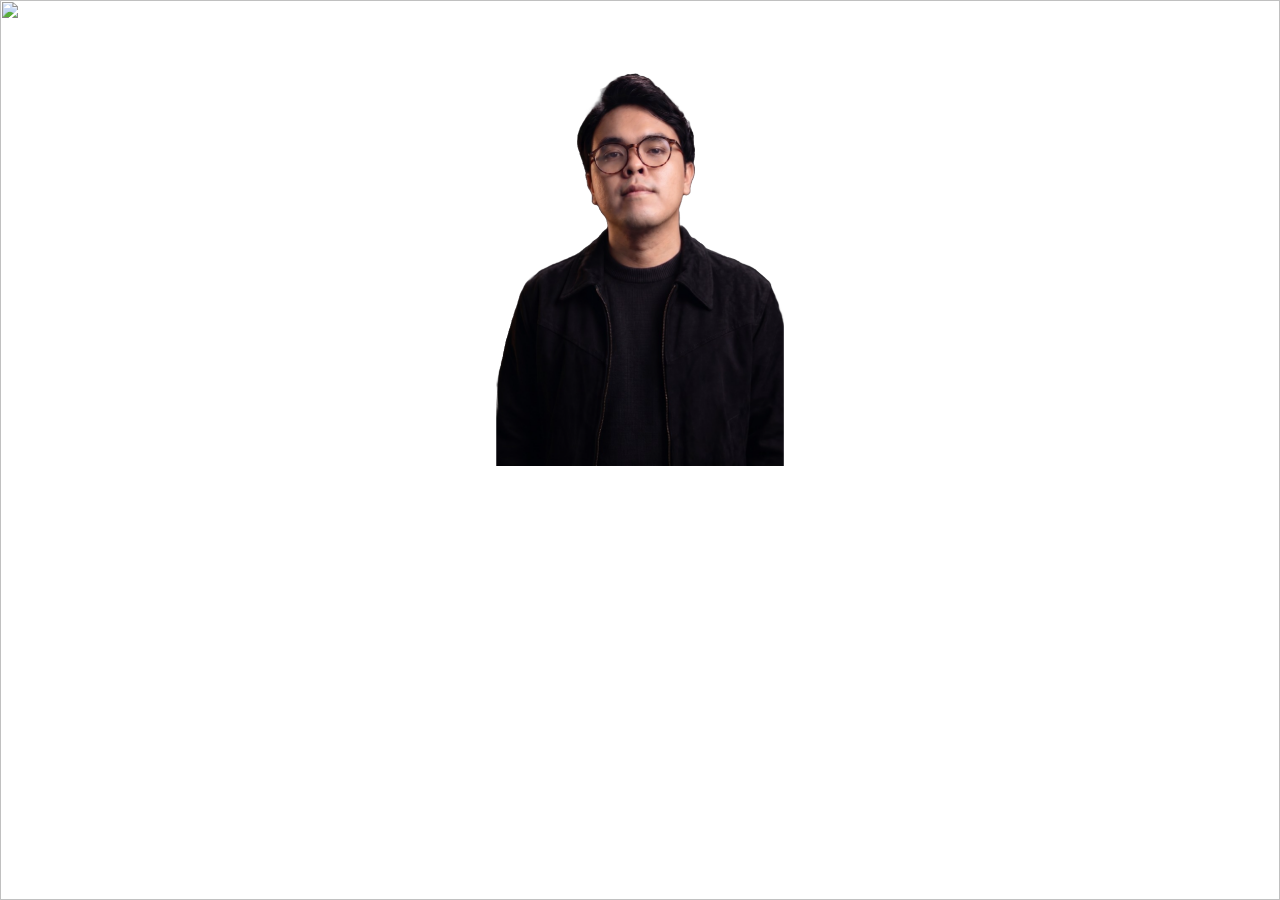
